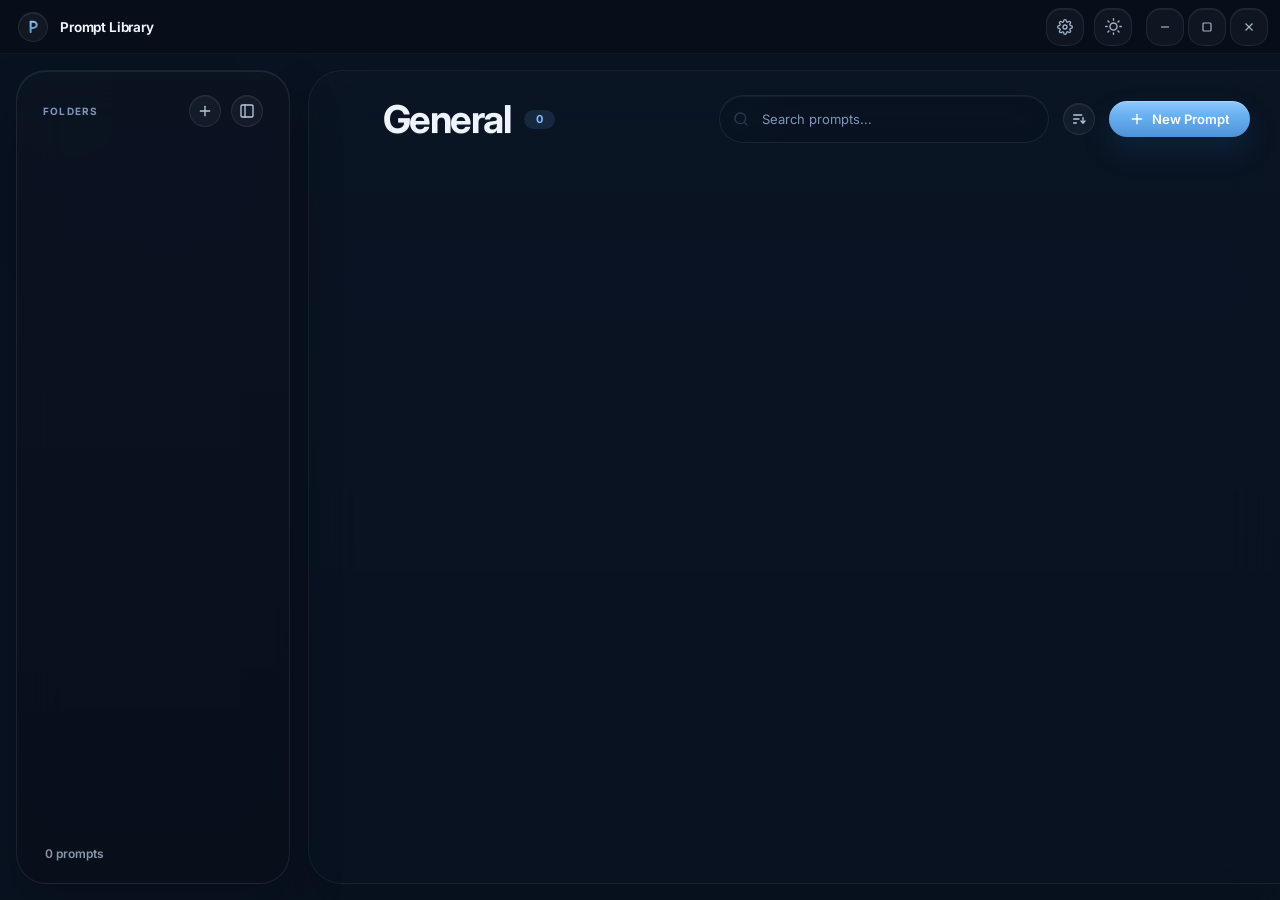
==== renderer/index.html @ 7310fb2a "refine shell layout and motion polish" ====
<!DOCTYPE html>
<html lang="en" data-theme="dark">

<head>
  <meta charset="UTF-8">
  <meta name="viewport" content="width=device-width, initial-scale=1.0">
  <title>Prompt Library</title>
  <link rel="preconnect" href="https://fonts.googleapis.com">
  <link rel="preconnect" href="https://fonts.gstatic.com" crossorigin>
  <link href="https://fonts.googleapis.com/css2?family=Inter:wght@300;400;500;600;700&display=swap" rel="stylesheet">
  <link rel="stylesheet" href="styles.css">
</head>

<body>
  <!-- ─── Title Bar ─── -->
  <header class="titlebar" id="titlebar" data-tauri-drag-region>
    <div class="titlebar-drag" data-tauri-drag-region>
      <div class="titlebar-brand">
        <div class="titlebar-logo-shell">
          <img class="titlebar-logo" src="logo-mark.svg" alt="Prompt Library logo">
        </div>
        <span class="titlebar-title">Prompt Library</span>
      </div>
    </div>
    <div class="titlebar-actions">
      <button class="settings-btn" id="settingsBtn" title="Settings">
        <svg viewBox="0 0 24 24" fill="none" stroke="currentColor" stroke-width="2" stroke-linecap="round"
          stroke-linejoin="round" width="16" height="16">
          <circle cx="12" cy="12" r="3" />
          <path
            d="M19.4 15a1.65 1.65 0 0 0 .33 1.82l.06.06a2 2 0 0 1 0 2.83 2 2 0 0 1-2.83 0l-.06-.06a1.65 1.65 0 0 0-1.82-.33 1.65 1.65 0 0 0-1 1.51V21a2 2 0 0 1-2 2 2 2 0 0 1-2-2v-.09A1.65 1.65 0 0 0 9 19.4a1.65 1.65 0 0 0-1.82.33l-.06.06a2 2 0 0 1-2.83 0 2 2 0 0 1 0-2.83l.06-.06A1.65 1.65 0 0 0 4.68 15a1.65 1.65 0 0 0-1.51-1H3a2 2 0 0 1-2-2 2 2 0 0 1 2-2h.09A1.65 1.65 0 0 0 4.6 9a1.65 1.65 0 0 0-.33-1.82l-.06-.06a2 2 0 0 1 0-2.83 2 2 0 0 1 2.83 0l.06.06A1.65 1.65 0 0 0 9 4.68a1.65 1.65 0 0 0 1-1.51V3a2 2 0 0 1 2-2 2 2 0 0 1 2 2v.09a1.65 1.65 0 0 0 1 1.51 1.65 1.65 0 0 0 1.82-.33l.06-.06a2 2 0 0 1 2.83 0 2 2 0 0 1 0 2.83l-.06.06A1.65 1.65 0 0 0 19.4 9a1.65 1.65 0 0 0 1.51 1H21a2 2 0 0 1 2 2 2 2 0 0 1-2 2h-.09a1.65 1.65 0 0 0-1.51 1z" />
        </svg>
      </button>
      <button class="theme-toggle" id="themeToggle" title="Toggle theme">
        <svg class="icon-sun" viewBox="0 0 24 24" fill="none" stroke="currentColor" stroke-width="2"
          stroke-linecap="round" stroke-linejoin="round">
          <circle cx="12" cy="12" r="5" />
          <line x1="12" y1="1" x2="12" y2="3" />
          <line x1="12" y1="21" x2="12" y2="23" />
          <line x1="4.22" y1="4.22" x2="5.64" y2="5.64" />
          <line x1="18.36" y1="18.36" x2="19.78" y2="19.78" />
          <line x1="1" y1="12" x2="3" y2="12" />
          <line x1="21" y1="12" x2="23" y2="12" />
          <line x1="4.22" y1="19.78" x2="5.64" y2="18.36" />
          <line x1="18.36" y1="5.64" x2="19.78" y2="4.22" />
        </svg>
        <svg class="icon-moon" viewBox="0 0 24 24" fill="none" stroke="currentColor" stroke-width="2"
          stroke-linecap="round" stroke-linejoin="round">
          <path d="M21 12.79A9 9 0 1 1 11.21 3 7 7 0 0 0 21 12.79z" />
        </svg>
      </button>
      <div class="window-controls">
        <button class="win-btn win-minimize" id="winMinimize" title="Minimize">
          <svg viewBox="0 0 12 12">
            <line x1="2" y1="6" x2="10" y2="6" stroke="currentColor" stroke-width="1.2" />
          </svg>
        </button>
        <button class="win-btn win-maximize" id="winMaximize" title="Maximize">
          <svg viewBox="0 0 12 12">
            <rect x="2" y="2" width="8" height="8" rx="1" fill="none" stroke="currentColor" stroke-width="1.2" />
          </svg>
        </button>
        <button class="win-btn win-close" id="winClose" title="Close">
          <svg viewBox="0 0 12 12">
            <line x1="2.5" y1="2.5" x2="9.5" y2="9.5" stroke="currentColor" stroke-width="1.2" />
            <line x1="9.5" y1="2.5" x2="2.5" y2="9.5" stroke="currentColor" stroke-width="1.2" />
          </svg>
        </button>
      </div>
    </div>
  </header>

  <!-- ─── Settings Panel Overlay ─── -->
  <div class="settings-overlay" id="settingsOverlay">
    <div class="settings-panel">
      <div class="settings-header">
        <h2>Settings</h2>
        <button class="settings-close" id="settingsClose">
          <svg viewBox="0 0 12 12" width="12" height="12">
            <line x1="2.5" y1="2.5" x2="9.5" y2="9.5" stroke="currentColor" stroke-width="1.5" />
            <line x1="9.5" y1="2.5" x2="2.5" y2="9.5" stroke="currentColor" stroke-width="1.5" />
          </svg>
        </button>
      </div>
      <div class="settings-body">
        <div class="settings-group">
          <div class="settings-group-title">
            <svg viewBox="0 0 24 24" fill="none" stroke="currentColor" stroke-width="2" stroke-linecap="round"
              stroke-linejoin="round" width="16" height="16">
              <polygon points="13 2 3 14 12 14 11 22 21 10 12 10 13 2" />
            </svg>
            Quick Save Shortcut
          </div>
          <div class="settings-row">
            <span class="settings-label">Current Shortcut</span>
            <kbd class="shortcut-display" id="shortcutDisplay">Ctrl+Shift+S</kbd>
          </div>
          <div class="settings-row">
            <span class="settings-label">Change Shortcut</span>
            <button class="shortcut-record-btn" id="shortcutRecordBtn">Record New Shortcut</button>
          </div>
          <div class="shortcut-recorder" id="shortcutRecorder" style="display:none;">
            <div class="recorder-hint">Press your desired key combination...</div>
            <kbd class="recorder-keys" id="recorderKeys">Waiting...</kbd>
            <div class="recorder-actions">
              <button class="qs-btn qs-btn-cancel" id="recorderCancel">Cancel</button>
              <button class="qs-btn qs-btn-save" id="recorderSave">Apply</button>
            </div>
          </div>
        </div>
        <div class="settings-group">
          <div class="settings-group-title">
            <svg viewBox="0 0 24 24" fill="none" stroke="currentColor" stroke-width="2" stroke-linecap="round"
              stroke-linejoin="round" width="16" height="16">
              <rect x="3" y="3" width="18" height="18" rx="2" />
              <circle cx="8.5" cy="8.5" r="1.5" />
              <path d="M21 15l-5-5L5 21" />
            </svg>
            App Background
          </div>
          <div class="settings-media-grid">
            <div class="settings-media-card settings-media-card--wide">
              <div class="settings-media-preview is-empty" id="workspaceBgPreview">
                <span>No image</span>
              </div>
              <div class="settings-media-meta">
                <div class="settings-media-title">Window Background</div>
                <div class="settings-media-note">Shown behind the navigation and workspace surfaces</div>
                <div class="settings-media-status" id="workspaceBgStatus">No image selected</div>
              </div>
              <div class="settings-media-actions">
                <button class="btn-secondary settings-media-btn" id="workspaceBgUploadBtn">Upload</button>
                <button class="btn-secondary settings-media-btn settings-media-clear" id="workspaceBgClearBtn">Remove</button>
              </div>
            </div>
          </div>
        </div>
      </div>
    </div>
  </div>

  <!-- ─── App Layout ─── -->
  <div class="app-layout">
    <!-- Sidebar -->
    <aside class="sidebar" id="sidebar">
      <div class="sidebar-header">
        <h2 class="sidebar-title">Folders</h2>
        <div class="sidebar-header-actions">
          <button class="btn-icon" id="addFolderBtn" title="New folder">
            <svg viewBox="0 0 24 24" fill="none" stroke="currentColor" stroke-width="2" stroke-linecap="round"
              stroke-linejoin="round">
              <line x1="12" y1="5" x2="12" y2="19" />
              <line x1="5" y1="12" x2="19" y2="12" />
            </svg>
          </button>
          <button class="btn-icon sidebar-collapse-btn" id="sidebarCollapseBtn" title="Collapse sidebar">
            <svg viewBox="0 0 24 24" fill="none" stroke="currentColor" stroke-width="2" stroke-linecap="round"
              stroke-linejoin="round">
              <rect x="3" y="3" width="18" height="18" rx="2" ry="2" />
              <line x1="9" y1="3" x2="9" y2="21" />
            </svg>
          </button>
        </div>
      </div>
      <div class="folder-list" id="folderList"></div>
      <div class="sidebar-footer">
        <div class="prompt-count" id="promptCount">0 prompts</div>
      </div>
    </aside>

    <!-- Main Content -->
    <main class="main-content" id="mainContent">
      <div class="main-header">
        <div class="main-header-left">
          <button class="btn-icon sidebar-expand-btn" id="sidebarExpandBtn" title="Show sidebar">
            <svg viewBox="0 0 24 24" fill="none" stroke="currentColor" stroke-width="2" stroke-linecap="round"
              stroke-linejoin="round">
              <rect x="3" y="3" width="18" height="18" rx="2" ry="2" />
              <line x1="9" y1="3" x2="9" y2="21" />
            </svg>
          </button>
          <h1 class="folder-title" id="folderTitle">General</h1>
          <span class="folder-badge" id="folderBadge">0</span>
        </div>
        <div class="main-header-right">
          <div class="search-box">
            <svg class="search-icon" viewBox="0 0 24 24" fill="none" stroke="currentColor" stroke-width="2"
              stroke-linecap="round" stroke-linejoin="round">
              <circle cx="11" cy="11" r="8" />
              <line x1="21" y1="21" x2="16.65" y2="16.65" />
            </svg>
            <input type="text" class="search-input" id="searchInput" placeholder="Search prompts...">
          </div>
          <div class="sort-dropdown" id="sortDropdown">
            <button class="btn-icon sort-btn" id="sortBtn" title="Sort prompts">
              <svg viewBox="0 0 24 24" fill="none" stroke="currentColor" stroke-width="2" stroke-linecap="round"
                stroke-linejoin="round">
                <line x1="4" y1="6" x2="16" y2="6" />
                <line x1="4" y1="12" x2="12" y2="12" />
                <line x1="4" y1="18" x2="8" y2="18" />
                <polyline points="15 15 18 18 21 15" />
                <line x1="18" y1="10" x2="18" y2="18" />
              </svg>
            </button>
            <div class="sort-menu" id="sortMenu">
              <button class="sort-option active" data-sort="newest">Newest first</button>
              <button class="sort-option" data-sort="oldest">Oldest first</button>
              <button class="sort-option" data-sort="name-asc">Name A → Z</button>
              <button class="sort-option" data-sort="name-desc">Name Z → A</button>
              <button class="sort-option" data-sort="updated">Recently edited</button>
            </div>
          </div>
          <button class="btn-primary" id="addPromptBtn">
            <svg viewBox="0 0 24 24" fill="none" stroke="currentColor" stroke-width="2" stroke-linecap="round"
              stroke-linejoin="round">
              <line x1="12" y1="5" x2="12" y2="19" />
              <line x1="5" y1="12" x2="19" y2="12" />
            </svg>
            New Prompt
          </button>
        </div>
      </div>

      <div class="prompt-grid" id="promptGrid"></div>

      <div class="empty-state" id="emptyState" style="display: none;">
        <svg viewBox="0 0 24 24" fill="none" stroke="currentColor" stroke-width="1.5" stroke-linecap="round"
          stroke-linejoin="round">
          <path d="M14 2H6a2 2 0 0 0-2 2v16a2 2 0 0 0 2 2h12a2 2 0 0 0 2-2V8z" />
          <polyline points="14 2 14 8 20 8" />
        </svg>
        <p>No prompts yet</p>
        <span>Click "New Prompt" to get started</span>
      </div>
    </main>
  </div>

  <!-- ─── Modal Overlay ─── -->
  <div class="modal-overlay" id="modalOverlay">
    <div class="modal" id="modal">
      <div class="modal-header">
        <h3 class="modal-title" id="modalTitle">New Prompt</h3>
        <button class="btn-icon modal-close" id="modalClose">
          <svg viewBox="0 0 24 24" fill="none" stroke="currentColor" stroke-width="2" stroke-linecap="round"
            stroke-linejoin="round">
            <line x1="18" y1="6" x2="6" y2="18" />
            <line x1="6" y1="6" x2="18" y2="18" />
          </svg>
        </button>
      </div>
      <div class="modal-body">
        <!-- Prompt Form -->
        <div class="form-group" id="promptForm">
          <label class="form-label">Name</label>
          <input type="text" class="form-input" id="promptName" placeholder="e.g. Code Review Assistant">

          <label class="form-label">Prompt Text</label>
          <textarea class="form-textarea" id="promptText" placeholder="Enter your prompt here..." rows="6"></textarea>
          <div class="char-counter" id="charCounter"><span id="charCount">0</span> characters</div>

          <label class="form-label">Tags <span class="label-hint">(comma separated)</span></label>
          <input type="text" class="form-input" id="promptTags" placeholder="e.g. coding, review, assistant">

          <label class="form-label">Images <span class="label-hint">(upload or Ctrl+V to paste)</span></label>
          <div class="image-upload-zone" id="imageUploadZone">
            <div class="image-preview-list" id="imagePreviewList"></div>
            <button class="image-upload-btn" id="imageUploadBtn" type="button">
              <svg viewBox="0 0 24 24" fill="none" stroke="currentColor" stroke-width="2" stroke-linecap="round"
                stroke-linejoin="round">
                <rect x="3" y="3" width="18" height="18" rx="2" ry="2" />
                <circle cx="8.5" cy="8.5" r="1.5" />
                <polyline points="21 15 16 10 5 21" />
              </svg>
              <span>Upload Image</span>
            </button>
            <div class="image-paste-hint">
              <svg viewBox="0 0 24 24" fill="none" stroke="currentColor" stroke-width="2" stroke-linecap="round"
                stroke-linejoin="round" width="14" height="14">
                <rect x="9" y="9" width="13" height="13" rx="2" ry="2" />
                <path d="M5 15H4a2 2 0 0 1-2-2V4a2 2 0 0 1 2-2h9a2 2 0 0 1 2 2v1" />
              </svg>
              Ctrl+V to paste from clipboard
            </div>
          </div>
        </div>

        <!-- Folder Form -->
        <div class="form-group" id="folderForm" style="display: none;">
          <label class="form-label">Folder Name</label>
          <input type="text" class="form-input" id="folderName" placeholder="e.g. Development">
        </div>
      </div>
      <div class="modal-footer">
        <button class="btn-secondary" id="modalCancel">Cancel</button>
        <button class="btn-primary" id="modalSave">Save</button>
      </div>
    </div>
  </div>

  <!-- ─── Image Lightbox ─── -->
  <div class="lightbox-overlay" id="lightboxOverlay">
    <button class="lightbox-close" id="lightboxClose">
      <svg viewBox="0 0 24 24" fill="none" stroke="currentColor" stroke-width="2" stroke-linecap="round"
        stroke-linejoin="round">
        <line x1="18" y1="6" x2="6" y2="18" />
        <line x1="6" y1="6" x2="18" y2="18" />
      </svg>
    </button>
    <img class="lightbox-img" id="lightboxImg" alt="Preview">
  </div>

  <!-- ─── Toast ─── -->
  <div class="toast" id="toast">
    <svg viewBox="0 0 24 24" fill="none" stroke="currentColor" stroke-width="2" stroke-linecap="round"
      stroke-linejoin="round">
      <polyline points="20 6 9 17 4 12" />
    </svg>
    <span id="toastMessage">Copied to clipboard!</span>
  </div>

  <!-- ─── Confirm Dialog ─── -->
  <div class="confirm-overlay" id="confirmOverlay">
    <div class="confirm-dialog">
      <div class="confirm-icon">
        <svg viewBox="0 0 24 24" fill="none" stroke="currentColor" stroke-width="2" stroke-linecap="round"
          stroke-linejoin="round">
          <path d="M10.29 3.86L1.82 18a2 2 0 0 0 1.71 3h16.94a2 2 0 0 0 1.71-3L13.71 3.86a2 2 0 0 0-3.42 0z" />
          <line x1="12" y1="9" x2="12" y2="13" />
          <line x1="12" y1="17" x2="12.01" y2="17" />
        </svg>
      </div>
      <p class="confirm-title" id="confirmTitle">Delete this item?</p>
      <p class="confirm-desc" id="confirmDesc">This action cannot be undone.</p>
      <div class="confirm-actions">
        <button class="btn-secondary" id="confirmCancel">Cancel</button>
        <button class="btn-danger" id="confirmOk">Delete</button>
      </div>
    </div>
  </div>

  <!-- ─── Context Menu ─── -->
  <div class="context-menu" id="contextMenu">
    <button class="context-item" id="ctxRename">
      <svg viewBox="0 0 24 24" fill="none" stroke="currentColor" stroke-width="2" stroke-linecap="round"
        stroke-linejoin="round">
        <path d="M11 4H4a2 2 0 0 0-2 2v14a2 2 0 0 0 2 2h14a2 2 0 0 0 2-2v-7" />
        <path d="M18.5 2.5a2.121 2.121 0 0 1 3 3L12 15l-4 1 1-4 9.5-9.5z" />
      </svg>
      Rename
    </button>
    <div class="context-divider"></div>
    <div class="context-colors" id="ctxColors">
      <span class="context-color-label">Color</span>
      <div class="context-color-swatches">
        <button class="color-swatch" data-color="#ef4444" style="background:#ef4444" title="Red"></button>
        <button class="color-swatch" data-color="#f97316" style="background:#f97316" title="Orange"></button>
        <button class="color-swatch" data-color="#eab308" style="background:#eab308" title="Yellow"></button>
        <button class="color-swatch" data-color="#22c55e" style="background:#22c55e" title="Green"></button>
        <button class="color-swatch" data-color="#06b6d4" style="background:#06b6d4" title="Cyan"></button>
        <button class="color-swatch" data-color="#3b82f6" style="background:#3b82f6" title="Blue"></button>
        <button class="color-swatch" data-color="#8b5cf6" style="background:#8b5cf6" title="Purple"></button>
        <button class="color-swatch" data-color="#ec4899" style="background:#ec4899" title="Pink"></button>
        <button class="color-swatch color-swatch-clear" data-color="" title="Clear">×</button>
      </div>
    </div>
    <div class="context-divider"></div>
    <button class="context-item context-danger" id="ctxDelete">
      <svg viewBox="0 0 24 24" fill="none" stroke="currentColor" stroke-width="2" stroke-linecap="round"
        stroke-linejoin="round">
        <polyline points="3 6 5 6 21 6" />
        <path d="M19 6v14a2 2 0 0 1-2 2H7a2 2 0 0 1-2-2V6m3 0V4a2 2 0 0 1 2-2h4a2 2 0 0 1 2 2v2" />
      </svg>
      Delete
    </button>
  </div>

  <script src="app.js" defer></script>
</body>

</html>
---- renderer/styles.css ----
/* ═══════════════════════════════════════════════════════════════
   Prompt Library – Soft UI Design System v2
   Blue accent • Dark/Light mode • Deep Neumorphic depth
   ═══════════════════════════════════════════════════════════════ */

*,
*::before,
*::after {
  margin: 0;
  padding: 0;
  box-sizing: border-box;
}

:root {
  --font: 'Inter', -apple-system, BlinkMacSystemFont, 'Segoe UI', sans-serif;
  --radius-xs: 10px;
  --radius-sm: 14px;
  --radius-md: 18px;
  --radius-lg: 22px;
  --radius-xl: 28px;
  --radius-pill: 50px;
  --transition: 220ms cubic-bezier(0.4, 0, 0.2, 1);
  --transition-slow: 380ms cubic-bezier(0.4, 0, 0.2, 1);
  --transition-bounce: 400ms cubic-bezier(0.34, 1.56, 0.64, 1);
}

/* ─── Dark Theme (Default) ─── */
[data-theme="dark"] {
  --bg-base: #0e1015;
  --bg-surface: #161922;
  --bg-elevated: #1c2030;
  --bg-hover: #232840;
  --bg-sidebar: #111318;

  --text-primary: #e8eaf2;
  --text-secondary: #8b90aa;
  --text-tertiary: #5a5f78;
  --text-inverse: #0e1015;

  --accent: #4A90D9;
  --accent-hover: #5DA3EC;
  --accent-glow: rgba(74, 144, 217, 0.15);
  --accent-subtle: rgba(74, 144, 217, 0.08);
  --accent-text: #7CB8F0;
  --accent-ring: rgba(74, 144, 217, 0.25);

  --border: rgba(255, 255, 255, 0.05);
  --border-active: rgba(74, 144, 217, 0.35);

  --shadow-soft: 0 2px 8px rgba(0, 0, 0, 0.25),
    0 0 0 1px rgba(255, 255, 255, 0.03) inset;
  --shadow-card: 0 4px 20px rgba(0, 0, 0, 0.3),
    0 0 0 1px rgba(255, 255, 255, 0.04) inset;
  --shadow-elevated: 0 12px 40px rgba(0, 0, 0, 0.4),
    0 0 0 1px rgba(255, 255, 255, 0.05) inset;
  --shadow-inset: inset 0 2px 6px rgba(0, 0, 0, 0.3),
    inset 0 0 0 1px rgba(255, 255, 255, 0.03);
  --shadow-button: 0 2px 8px rgba(0, 0, 0, 0.2),
    0 0 0 1px rgba(255, 255, 255, 0.05) inset;

  --danger: #e55b5b;
  --danger-bg: rgba(229, 91, 91, 0.1);
  --success: #4ade80;
  --success-bg: rgba(74, 222, 128, 0.12);

  --scrollbar-bg: transparent;
  --scrollbar-thumb: rgba(255, 255, 255, 0.06);
  --scrollbar-hover: rgba(255, 255, 255, 0.12);
}

/* ─── Light Theme ─── */
[data-theme="light"] {
  --bg-base: #e8ecf4;
  --bg-surface: #f0f3f9;
  --bg-elevated: #e4e8f0;
  --bg-hover: #dce1ed;
  --bg-sidebar: #e0e5ef;

  --text-primary: #1a1d2e;
  --text-secondary: #555b75;
  --text-tertiary: #8890a8;
  --text-inverse: #ffffff;

  --accent: #3B7DD8;
  --accent-hover: #2B6DC8;
  --accent-glow: rgba(59, 125, 216, 0.14);
  --accent-subtle: rgba(59, 125, 216, 0.08);
  --accent-text: #2B6DC8;
  --accent-ring: rgba(59, 125, 216, 0.25);

  --border: rgba(255, 255, 255, 0.5);
  --border-active: rgba(59, 125, 216, 0.3);

  /* True Neumorphic: Light from top-left, shadow from bottom-right */
  --shadow-soft: 6px 6px 12px rgba(180, 188, 208, 0.45),
    -6px -6px 12px rgba(255, 255, 255, 0.8);
  --shadow-card: 8px 8px 20px rgba(175, 185, 210, 0.4),
    -8px -8px 20px rgba(255, 255, 255, 0.85);
  --shadow-elevated: 14px 14px 35px rgba(170, 180, 205, 0.45),
    -14px -14px 35px rgba(255, 255, 255, 0.9);
  --shadow-inset: inset 4px 4px 8px rgba(180, 190, 215, 0.4),
    inset -4px -4px 8px rgba(255, 255, 255, 0.7);
  --shadow-button: 4px 4px 10px rgba(180, 190, 215, 0.35),
    -4px -4px 10px rgba(255, 255, 255, 0.7);

  --danger: #dc3545;
  --danger-bg: rgba(220, 53, 69, 0.08);
  --success: #22a854;
  --success-bg: rgba(34, 168, 84, 0.1);

  --scrollbar-bg: transparent;
  --scrollbar-thumb: rgba(0, 0, 0, 0.08);
  --scrollbar-hover: rgba(0, 0, 0, 0.15);
}

/* ─── Base ─── */
html,
body {
  height: 100%;
  overflow: hidden;
  font-family: var(--font);
  background: var(--bg-base);
  color: var(--text-primary);
  transition: background var(--transition-slow), color var(--transition-slow);
  -webkit-font-smoothing: antialiased;
  -moz-osx-font-smoothing: grayscale;
}

/* Scrollbar */
::-webkit-scrollbar {
  width: 5px;
}

::-webkit-scrollbar-track {
  background: var(--scrollbar-bg);
}

::-webkit-scrollbar-thumb {
  background: var(--scrollbar-thumb);
  border-radius: 10px;
}

::-webkit-scrollbar-thumb:hover {
  background: var(--scrollbar-hover);
}

/* ═══════════════════════════════════════════════════════════════
   Title Bar
   ═══════════════════════════════════════════════════════════════ */
.titlebar {
  display: flex;
  align-items: center;
  justify-content: space-between;
  height: 46px;
  background: var(--bg-surface);
  border-bottom: 1px solid var(--border);
  padding: 0 10px 0 18px;
  -webkit-app-region: drag;
  user-select: none;
  transition: background var(--transition-slow), border var(--transition-slow);
}

.titlebar-drag {
  flex: 1;
  display: flex;
  align-items: center;
}

.titlebar-brand {
  display: flex;
  align-items: center;
  gap: 10px;
}

.titlebar-icon {
  width: 18px;
  height: 18px;
  color: var(--accent);
}

.titlebar-title {
  font-size: 13px;
  font-weight: 600;
  color: var(--text-primary);
  letter-spacing: -0.01em;
}

.titlebar-actions {
  display: flex;
  align-items: center;
  gap: 4px;
  -webkit-app-region: no-drag;
}

/* Theme Toggle */
.theme-toggle {
  width: 36px;
  height: 36px;
  border-radius: var(--radius-sm);
  border: none;
  background: transparent;
  color: var(--text-secondary);
  cursor: pointer;
  display: flex;
  align-items: center;
  justify-content: center;
  transition: all var(--transition);
  margin-right: 8px;
}

.theme-toggle:hover {
  background: var(--accent-subtle);
  color: var(--accent);
  transform: rotate(15deg);
}

.theme-toggle svg {
  width: 17px;
  height: 17px;
  transition: transform var(--transition-bounce);
}

[data-theme="dark"] .icon-sun {
  display: block;
}

[data-theme="dark"] .icon-moon {
  display: none;
}

[data-theme="light"] .icon-sun {
  display: none;
}

[data-theme="light"] .icon-moon {
  display: block;
}

/* Window Controls */
.window-controls {
  display: flex;
  align-items: center;
  gap: 3px;
}

.win-btn {
  width: 36px;
  height: 36px;
  border-radius: var(--radius-xs);
  border: none;
  background: transparent;
  color: var(--text-secondary);
  cursor: pointer;
  display: flex;
  align-items: center;
  justify-content: center;
  transition: all var(--transition);
}

.win-btn:hover {
  background: var(--bg-hover);
  color: var(--text-primary);
}

.win-close:hover {
  background: var(--danger);
  color: white;
}

.win-btn svg {
  width: 12px;
  height: 12px;
}

/* ═══════════════════════════════════════════════════════════════
   App Layout
   ═══════════════════════════════════════════════════════════════ */
.app-layout {
  display: flex;
  height: calc(100vh - 46px);
}

/* ─── Sidebar ─── */
.sidebar {
  width: 250px;
  min-width: 250px;
  background: var(--bg-sidebar);
  border-right: 1px solid var(--border);
  display: flex;
  flex-direction: column;
  transition: background var(--transition-slow), border var(--transition-slow);
}

.sidebar-header {
  display: flex;
  align-items: center;
  justify-content: space-between;
  padding: 22px 18px 14px;
}

.sidebar-title {
  font-size: 10px;
  font-weight: 700;
  text-transform: uppercase;
  letter-spacing: 0.12em;
  color: var(--text-tertiary);
}

.btn-icon {
  width: 32px;
  height: 32px;
  border-radius: var(--radius-sm);
  border: none;
  background: transparent;
  color: var(--text-secondary);
  cursor: pointer;
  display: flex;
  align-items: center;
  justify-content: center;
  transition: all var(--transition);
}

.btn-icon:hover {
  background: var(--accent-subtle);
  color: var(--accent);
  transform: scale(1.08);
}

.btn-icon:active {
  transform: scale(0.95);
}

.btn-icon svg {
  width: 16px;
  height: 16px;
}

/* Folder List */
.folder-list {
  flex: 1;
  overflow-y: auto;
  padding: 4px 10px;
}

.folder-item {
  display: flex;
  align-items: center;
  gap: 11px;
  padding: 11px 14px;
  border-radius: var(--radius-md);
  cursor: pointer;
  transition: all var(--transition);
  margin-bottom: 4px;
  position: relative;
}

.folder-item:hover {
  background: var(--bg-hover);
}

.folder-item.active {
  background: var(--accent-glow);
  color: var(--accent-text);
}

[data-theme="light"] .folder-item.active {
  background: var(--bg-surface);
  box-shadow: var(--shadow-card);
}

.folder-item .folder-icon {
  width: 18px;
  height: 18px;
  color: var(--text-tertiary);
  flex-shrink: 0;
  transition: color var(--transition);
}

.folder-item.active .folder-icon {
  color: var(--accent);
}

.folder-item .folder-name {
  font-size: 13px;
  font-weight: 500;
  flex: 1;
  overflow: hidden;
  text-overflow: ellipsis;
  white-space: nowrap;
}

.folder-item .folder-count {
  font-size: 10px;
  font-weight: 600;
  color: var(--text-tertiary);
  background: var(--bg-elevated);
  padding: 3px 9px;
  border-radius: var(--radius-pill);
  transition: all var(--transition);
  line-height: 1;
}

.folder-item.active .folder-count {
  background: var(--accent);
  color: var(--text-inverse);
}

.sidebar-footer {
  padding: 14px 18px;
  border-top: 1px solid var(--border);
}

.prompt-count {
  font-size: 11px;
  color: var(--text-tertiary);
  font-weight: 500;
}

/* ─── Main Content ─── */
.main-content {
  flex: 1;
  display: flex;
  flex-direction: column;
  overflow: hidden;
  background: var(--bg-base);
  transition: background var(--transition-slow);
}

.main-header {
  display: flex;
  align-items: center;
  justify-content: space-between;
  padding: 22px 30px 18px;
  gap: 16px;
}

.main-header-left {
  display: flex;
  align-items: center;
  gap: 12px;
}

.folder-title {
  font-size: 24px;
  font-weight: 700;
  color: var(--text-primary);
  letter-spacing: -0.03em;
}

.folder-badge {
  font-size: 11px;
  font-weight: 700;
  color: var(--accent);
  background: var(--accent-glow);
  padding: 4px 12px;
  border-radius: var(--radius-pill);
  line-height: 1;
}

.main-header-right {
  display: flex;
  align-items: center;
  gap: 12px;
}

/* Search */
.search-box {
  position: relative;
  width: 230px;
}

.search-icon {
  position: absolute;
  left: 14px;
  top: 50%;
  transform: translateY(-50%);
  width: 16px;
  height: 16px;
  color: var(--text-tertiary);
  pointer-events: none;
  transition: color var(--transition);
}

.search-input {
  width: 100%;
  padding: 10px 14px 10px 40px;
  background: var(--bg-surface);
  border: 1px solid var(--border);
  border-radius: var(--radius-lg);
  color: var(--text-primary);
  font-family: var(--font);
  font-size: 13px;
  outline: none;
  transition: all var(--transition);
}

[data-theme="light"] .search-input {
  box-shadow: var(--shadow-inset);
  border-color: transparent;
  background: var(--bg-base);
}

.search-input:focus {
  border-color: var(--accent);
  box-shadow: 0 0 0 3px var(--accent-ring);
}

[data-theme="light"] .search-input:focus {
  box-shadow: var(--shadow-inset), 0 0 0 3px var(--accent-ring);
}

.search-input:focus~.search-icon,
.search-box:focus-within .search-icon {
  color: var(--accent);
}

.search-input::placeholder {
  color: var(--text-tertiary);
}

/* Primary Button */
.btn-primary {
  display: flex;
  align-items: center;
  gap: 7px;
  padding: 10px 20px;
  background: var(--accent);
  color: white;
  border: none;
  border-radius: var(--radius-lg);
  font-family: var(--font);
  font-size: 13px;
  font-weight: 600;
  cursor: pointer;
  transition: all var(--transition);
  white-space: nowrap;
  position: relative;
  overflow: hidden;
}

.btn-primary::before {
  content: '';
  position: absolute;
  inset: 0;
  background: linear-gradient(135deg, rgba(255, 255, 255, 0.15) 0%, transparent 50%);
  border-radius: inherit;
}

.btn-primary:hover {
  background: var(--accent-hover);
  transform: translateY(-2px);
  box-shadow: 0 6px 20px var(--accent-glow);
}

.btn-primary:active {
  transform: translateY(0) scale(0.97);
}

.btn-primary svg {
  width: 16px;
  height: 16px;
}

[data-theme="light"] .btn-primary {
  box-shadow: var(--shadow-button);
}

/* Secondary Button */
.btn-secondary {
  padding: 10px 20px;
  background: var(--bg-elevated);
  color: var(--text-secondary);
  border: 1px solid var(--border);
  border-radius: var(--radius-lg);
  font-family: var(--font);
  font-size: 13px;
  font-weight: 500;
  cursor: pointer;
  transition: all var(--transition);
}

[data-theme="light"] .btn-secondary {
  box-shadow: var(--shadow-button);
  border-color: transparent;
}

.btn-secondary:hover {
  background: var(--bg-hover);
  color: var(--text-primary);
  transform: translateY(-1px);
}

.btn-secondary:active {
  transform: translateY(0) scale(0.97);
}

/* ═══════════════════════════════════════════════════════════════
   Prompt Cards
   ═══════════════════════════════════════════════════════════════ */
.prompt-grid {
  flex: 1;
  overflow-y: auto;
  padding: 8px 30px 30px;
  display: grid;
  grid-template-columns: repeat(auto-fill, minmax(310px, 1fr));
  gap: 18px;
  align-content: start;
}

.prompt-card {
  background: var(--bg-surface);
  border: 1px solid var(--border);
  border-radius: var(--radius-xl);
  padding: 22px;
  cursor: default;
  transition: all var(--transition);
  display: flex;
  flex-direction: column;
  gap: 14px;
  animation: cardIn 0.35s ease-out both;
  position: relative;
}

[data-theme="dark"] .prompt-card {
  box-shadow: var(--shadow-card);
}

[data-theme="light"] .prompt-card {
  box-shadow: var(--shadow-card);
  border-color: transparent;
}

.prompt-card:hover {
  transform: translateY(-3px) scale(1.005);
}

[data-theme="dark"] .prompt-card:hover {
  box-shadow: var(--shadow-elevated), 0 0 0 1px var(--border-active);
  border-color: var(--border-active);
}

[data-theme="light"] .prompt-card:hover {
  box-shadow: var(--shadow-elevated);
}

@keyframes cardIn {
  from {
    opacity: 0;
    transform: translateY(12px) scale(0.97);
  }

  to {
    opacity: 1;
    transform: translateY(0) scale(1);
  }
}

.card-header {
  display: flex;
  align-items: flex-start;
  justify-content: space-between;
  gap: 10px;
}

.card-name {
  font-size: 15px;
  font-weight: 650;
  color: var(--text-primary);
  line-height: 1.35;
}

.card-actions {
  display: flex;
  gap: 3px;
  flex-shrink: 0;
}

.card-btn {
  width: 32px;
  height: 32px;
  border-radius: var(--radius-sm);
  border: none;
  background: transparent;
  color: var(--text-tertiary);
  cursor: pointer;
  display: flex;
  align-items: center;
  justify-content: center;
  transition: all var(--transition);
  opacity: 0;
  transform: scale(0.9);
}

.prompt-card:hover .card-btn {
  opacity: 1;
  transform: scale(1);
}

.card-btn:hover {
  background: var(--accent-subtle);
  color: var(--accent);
}

.card-btn.copy-btn:hover {
  background: var(--success-bg);
  color: var(--success);
}

.card-btn.delete-btn:hover {
  background: var(--danger-bg);
  color: var(--danger);
}

.card-btn:active {
  transform: scale(0.88);
}

.card-btn svg {
  width: 15px;
  height: 15px;
}

.card-preview {
  font-size: 13px;
  line-height: 1.6;
  color: var(--text-secondary);
  display: -webkit-box;
  -webkit-line-clamp: 3;
  -webkit-box-orient: vertical;
  overflow: hidden;
  word-break: break-word;
}

.card-footer {
  display: flex;
  align-items: center;
  justify-content: space-between;
  gap: 10px;
  margin-top: auto;
  padding-top: 4px;
}

.card-tags {
  display: flex;
  flex-wrap: wrap;
  gap: 6px;
}

.tag {
  font-size: 11px;
  font-weight: 500;
  color: var(--accent-text);
  background: var(--accent-subtle);
  padding: 4px 11px;
  border-radius: var(--radius-pill);
  transition: all var(--transition);
}

[data-theme="light"] .tag {
  box-shadow: 2px 2px 5px rgba(180, 190, 215, 0.2),
    -2px -2px 5px rgba(255, 255, 255, 0.5);
}

.card-date {
  font-size: 11px;
  color: var(--text-tertiary);
  white-space: nowrap;
}

/* Copy button */
.card-copy-main {
  display: flex;
  align-items: center;
  gap: 7px;
  padding: 8px 16px;
  background: var(--accent-subtle);
  border: none;
  border-radius: var(--radius-md);
  color: var(--accent-text);
  font-family: var(--font);
  font-size: 12px;
  font-weight: 600;
  cursor: pointer;
  transition: all var(--transition);
  white-space: nowrap;
}

[data-theme="light"] .card-copy-main {
  box-shadow: 3px 3px 6px rgba(180, 190, 215, 0.25),
    -3px -3px 6px rgba(255, 255, 255, 0.6);
}

.card-copy-main:hover {
  background: var(--accent);
  color: white;
  transform: scale(1.03);
}

.card-copy-main:active {
  transform: scale(0.95);
}

.card-copy-main svg {
  width: 14px;
  height: 14px;
}

/* ═══════════════════════════════════════════════════════════════
   Empty State
   ═══════════════════════════════════════════════════════════════ */
.empty-state {
  flex: 1;
  display: flex;
  flex-direction: column;
  align-items: center;
  justify-content: center;
  gap: 14px;
  padding: 40px;
}

.empty-state svg {
  width: 60px;
  height: 60px;
  color: var(--text-tertiary);
  opacity: 0.3;
}

.empty-state p {
  font-size: 17px;
  font-weight: 600;
  color: var(--text-secondary);
}

.empty-state span {
  font-size: 13px;
  color: var(--text-tertiary);
}

/* ═══════════════════════════════════════════════════════════════
   Modal
   ═══════════════════════════════════════════════════════════════ */
.modal-overlay {
  position: fixed;
  inset: 0;
  background: rgba(0, 0, 0, 0.45);
  backdrop-filter: blur(8px);
  -webkit-backdrop-filter: blur(8px);
  display: flex;
  align-items: center;
  justify-content: center;
  z-index: 1000;
  opacity: 0;
  pointer-events: none;
  transition: opacity var(--transition-slow);
}

.modal-overlay.active {
  opacity: 1;
  pointer-events: all;
}

.modal {
  background: var(--bg-surface);
  border: 1px solid var(--border);
  border-radius: var(--radius-xl);
  width: 520px;
  max-width: 92vw;
  max-height: 85vh;
  display: flex;
  flex-direction: column;
  overflow: hidden;
  transform: scale(0.92) translateY(20px);
  transition: transform var(--transition-bounce);
}

[data-theme="light"] .modal {
  box-shadow: var(--shadow-elevated);
  border-color: transparent;
}

[data-theme="dark"] .modal {
  box-shadow: var(--shadow-elevated);
}

.modal-overlay.active .modal {
  transform: scale(1) translateY(0);
}

.modal-header {
  display: flex;
  align-items: center;
  justify-content: space-between;
  padding: 20px 24px 0;
  flex-shrink: 0;
}

.modal-title {
  font-size: 19px;
  font-weight: 700;
  color: var(--text-primary);
  letter-spacing: -0.02em;
}

.modal-close {
  color: var(--text-tertiary);
}

.modal-close:hover {
  color: var(--danger);
  transform: rotate(90deg) scale(1.1);
}

.modal-body {
  padding: 18px 24px;
  overflow-y: auto;
  flex: 1;
  min-height: 0;
}

.modal-footer {
  display: flex;
  justify-content: flex-end;
  gap: 10px;
  padding: 14px 24px 20px;
  flex-shrink: 0;
  border-top: 1px solid var(--border);
}

/* ═══════════════════════════════════════════════════════════════
   Responsive
   ═══════════════════════════════════════════════════════════════ */
@media (max-width: 850px) {
  .sidebar {
    width: 200px;
    min-width: 200px;
  }

  .main-header {
    flex-wrap: wrap;
    padding: 16px 18px 14px;
  }

  .prompt-grid {
    padding: 8px 18px 24px;
    grid-template-columns: 1fr;
  }

  .search-box {
    width: 100%;
    order: 3;
  }
}

@media (max-width: 650px) {
  .sidebar {
    width: 170px;
    min-width: 170px;
  }

  .folder-title {
    font-size: 20px;
  }

  .modal {
    max-width: 96vw;
    max-height: 90vh;
    border-radius: var(--radius-lg);
  }

  .modal-header {
    padding: 16px 18px 0;
  }

  .modal-body {
    padding: 14px 18px;
  }

  .modal-footer {
    padding: 12px 18px 16px;
  }
}

/* Form */
.form-group {
  display: flex;
  flex-direction: column;
  gap: 8px;
}

.form-label {
  font-size: 11px;
  font-weight: 700;
  color: var(--text-secondary);
  text-transform: uppercase;
  letter-spacing: 0.06em;
  margin-top: 10px;
}

.form-label:first-child {
  margin-top: 0;
}

.label-hint {
  font-weight: 400;
  text-transform: none;
  letter-spacing: 0;
  color: var(--text-tertiary);
}

.form-input,
.form-textarea {
  padding: 12px 16px;
  background: var(--bg-elevated);
  border: 1px solid var(--border);
  border-radius: var(--radius-md);
  color: var(--text-primary);
  font-family: var(--font);
  font-size: 14px;
  outline: none;
  transition: all var(--transition);
  resize: none;
}

[data-theme="light"] .form-input,
[data-theme="light"] .form-textarea {
  box-shadow: var(--shadow-inset);
  border-color: transparent;
  background: var(--bg-base);
}

.form-input:focus,
.form-textarea:focus {
  border-color: var(--accent);
  box-shadow: 0 0 0 3px var(--accent-ring);
}

[data-theme="light"] .form-input:focus,
[data-theme="light"] .form-textarea:focus {
  box-shadow: var(--shadow-inset), 0 0 0 3px var(--accent-ring);
}

.form-input::placeholder,
.form-textarea::placeholder {
  color: var(--text-tertiary);
}

.form-textarea {
  line-height: 1.65;
}

/* ═══════════════════════════════════════════════════════════════
   Toast
   ═══════════════════════════════════════════════════════════════ */
.toast {
  position: fixed;
  bottom: 28px;
  left: 50%;
  transform: translateX(-50%) translateY(100px);
  display: flex;
  align-items: center;
  gap: 10px;
  padding: 14px 24px;
  background: var(--bg-surface);
  border: 1px solid var(--border);
  border-radius: var(--radius-lg);
  color: var(--success);
  font-size: 13px;
  font-weight: 600;
  z-index: 2000;
  transition: transform var(--transition-bounce);
  pointer-events: none;
  box-shadow: var(--shadow-elevated);
}

[data-theme="light"] .toast {
  border-color: transparent;
}

.toast.visible {
  transform: translateX(-50%) translateY(0);
}

.toast svg {
  width: 18px;
  height: 18px;
}

/* ═══════════════════════════════════════════════════════════════
   Context Menu
   ═══════════════════════════════════════════════════════════════ */
.context-menu {
  position: fixed;
  background: var(--bg-surface);
  border: 1px solid var(--border);
  border-radius: var(--radius-md);
  padding: 5px;
  z-index: 3000;
  min-width: 160px;
  display: none;
  box-shadow: var(--shadow-elevated);
  animation: contextIn 0.15s ease-out;
}

[data-theme="light"] .context-menu {
  border-color: transparent;
}

@keyframes contextIn {
  from {
    opacity: 0;
    transform: scale(0.95) translateY(-4px);
  }

  to {
    opacity: 1;
    transform: scale(1) translateY(0);
  }
}

.context-menu.visible {
  display: block;
}

.context-item {
  display: flex;
  align-items: center;
  gap: 11px;
  width: 100%;
  padding: 10px 14px;
  background: none;
  border: none;
  border-radius: var(--radius-sm);
  color: var(--text-primary);
  font-family: var(--font);
  font-size: 13px;
  cursor: pointer;
  transition: all var(--transition);
}

.context-item:hover {
  background: var(--bg-hover);
}

.context-item svg {
  width: 15px;
  height: 15px;
  color: var(--text-tertiary);
}

.context-danger:hover {
  background: var(--danger-bg);
  color: var(--danger);
}

.context-danger:hover svg {
  color: var(--danger);
}

/* ═══════════════════════════════════════════════════════════════
   Selection & Focus
   ═══════════════════════════════════════════════════════════════ */
::selection {
  background: var(--accent-glow);
  color: var(--text-primary);
}

*:focus-visible {
  outline: 2px solid var(--accent);
  outline-offset: 2px;
  border-radius: var(--radius-sm);
}

/* ═══════════════════════════════════════════════════════════════
   Image Upload Zone
   ═══════════════════════════════════════════════════════════════ */
.image-upload-zone {
  background: var(--bg-elevated);
  border: 2px dashed var(--border);
  border-radius: var(--radius-lg);
  padding: 16px;
  display: flex;
  flex-direction: column;
  gap: 12px;
  transition: all var(--transition);
}

[data-theme="light"] .image-upload-zone {
  background: var(--bg-base);
  box-shadow: var(--shadow-inset);
  border-color: transparent;
  border-style: dashed;
  border-width: 2px;
  border-color: rgba(0, 0, 0, 0.08);
}

.image-upload-zone.drag-over {
  border-color: var(--accent);
  background: var(--accent-subtle);
}

.image-preview-list {
  display: flex;
  flex-wrap: wrap;
  gap: 10px;
}

.image-preview-item {
  position: relative;
  width: 80px;
  height: 80px;
  border-radius: var(--radius-md);
  overflow: hidden;
  box-shadow: var(--shadow-soft);
  animation: cardIn 0.25s ease-out both;
}

.image-preview-item img {
  width: 100%;
  height: 100%;
  object-fit: cover;
  cursor: pointer;
  transition: transform var(--transition);
}

.image-preview-item:hover img {
  transform: scale(1.05);
}

.image-preview-remove {
  position: absolute;
  top: 4px;
  right: 4px;
  width: 20px;
  height: 20px;
  border-radius: 50%;
  border: none;
  background: rgba(0, 0, 0, 0.65);
  color: white;
  font-size: 12px;
  cursor: pointer;
  display: flex;
  align-items: center;
  justify-content: center;
  opacity: 0;
  transition: all var(--transition);
  line-height: 1;
  padding: 0;
}

.image-preview-item:hover .image-preview-remove {
  opacity: 1;
}

.image-preview-remove:hover {
  background: var(--danger);
  transform: scale(1.15);
}

.image-upload-btn {
  display: flex;
  align-items: center;
  justify-content: center;
  gap: 8px;
  padding: 10px 18px;
  background: var(--bg-hover);
  border: 1px solid var(--border);
  border-radius: var(--radius-md);
  color: var(--text-secondary);
  font-family: var(--font);
  font-size: 13px;
  font-weight: 500;
  cursor: pointer;
  transition: all var(--transition);
  align-self: flex-start;
}

[data-theme="light"] .image-upload-btn {
  box-shadow: var(--shadow-button);
  border-color: transparent;
}

.image-upload-btn:hover {
  background: var(--accent-subtle);
  color: var(--accent);
  transform: translateY(-1px);
}

.image-upload-btn:active {
  transform: scale(0.97);
}

.image-upload-btn svg {
  width: 16px;
  height: 16px;
}

.image-paste-hint {
  display: flex;
  align-items: center;
  gap: 6px;
  font-size: 11px;
  color: var(--text-tertiary);
  font-weight: 500;
}

/* ─── Card Image Gallery (on prompt cards) ─── */
.card-images {
  display: flex;
  gap: 6px;
  overflow-x: auto;
  padding: 2px 0;
}

.card-images::-webkit-scrollbar {
  height: 0;
}

.card-image-thumb {
  width: 56px;
  height: 56px;
  min-width: 56px;
  border-radius: var(--radius-sm);
  object-fit: cover;
  cursor: pointer;
  transition: all var(--transition);
  box-shadow: var(--shadow-soft);
}

.card-image-thumb:hover {
  transform: scale(1.08);
  box-shadow: var(--shadow-card);
}

/* ═══════════════════════════════════════════════════════════════
   Image Lightbox
   ═══════════════════════════════════════════════════════════════ */
.lightbox-overlay {
  position: fixed;
  inset: 0;
  background: rgba(0, 0, 0, 0.85);
  backdrop-filter: blur(12px);
  -webkit-backdrop-filter: blur(12px);
  display: flex;
  align-items: center;
  justify-content: center;
  z-index: 5000;
  opacity: 0;
  pointer-events: none;
  transition: opacity var(--transition-slow);
  cursor: zoom-out;
}

.lightbox-overlay.active {
  opacity: 1;
  pointer-events: all;
}

.lightbox-close {
  position: absolute;
  top: 20px;
  right: 20px;
  width: 44px;
  height: 44px;
  border-radius: 50%;
  border: none;
  background: rgba(255, 255, 255, 0.1);
  color: white;
  cursor: pointer;
  display: flex;
  align-items: center;
  justify-content: center;
  transition: all var(--transition);
}

.lightbox-close:hover {
  background: rgba(255, 255, 255, 0.2);
  transform: rotate(90deg) scale(1.1);
}

.lightbox-close svg {
  width: 22px;
  height: 22px;
}

.lightbox-img {
  max-width: 90vw;
  max-height: 85vh;
  object-fit: contain;
  border-radius: var(--radius-lg);
  box-shadow: 0 20px 60px rgba(0, 0, 0, 0.5);
  transform: scale(0.9);
  transition: transform var(--transition-bounce);
}

.lightbox-overlay.active .lightbox-img {
  transform: scale(1);
}

/* ═══════════════════════════════════════════════════════════════
   Settings Button & Panel
   ═══════════════════════════════════════════════════════════════ */

.settings-btn {
  width: 32px;
  height: 32px;
  border: none;
  background: transparent;
  color: var(--text-secondary);
  border-radius: var(--radius-xs);
  cursor: pointer;
  display: flex;
  align-items: center;
  justify-content: center;
  transition: var(--transition);
  margin-right: 4px;
}

.settings-btn:hover {
  background: var(--bg-hover);
  color: var(--accent);
  transform: rotate(45deg);
}

.settings-overlay {
  position: fixed;
  inset: 0;
  z-index: 2000;
  background: rgba(0, 0, 0, 0.5);
  backdrop-filter: blur(8px);
  display: flex;
  align-items: center;
  justify-content: center;
  opacity: 0;
  visibility: hidden;
  transition: all 300ms ease;
}

.settings-overlay.active {
  opacity: 1;
  visibility: visible;
}

.settings-panel {
  background: var(--bg-surface);
  border: 1px solid var(--border);
  border-radius: var(--radius-lg);
  width: 440px;
  max-width: 90vw;
  max-height: 80vh;
  overflow-y: auto;
  box-shadow: var(--shadow-strong);
  transform: translateY(20px) scale(0.95);
  transition: transform 300ms cubic-bezier(0.34, 1.56, 0.64, 1);
}

.settings-overlay.active .settings-panel {
  transform: translateY(0) scale(1);
}

.settings-header {
  display: flex;
  align-items: center;
  justify-content: space-between;
  padding: 20px 24px 16px;
  border-bottom: 1px solid var(--border);
}

.settings-header h2 {
  font-size: 17px;
  font-weight: 700;
  color: var(--text-primary);
}

.settings-close {
  width: 30px;
  height: 30px;
  border: none;
  background: var(--bg-elevated);
  color: var(--text-secondary);
  border-radius: var(--radius-xs);
  cursor: pointer;
  display: flex;
  align-items: center;
  justify-content: center;
  transition: var(--transition);
}

.settings-close:hover {
  background: #e53e3e;
  color: white;
}

.settings-body {
  padding: 20px 24px 24px;
}

.settings-group {
  margin-bottom: 20px;
}

.settings-group-title {
  font-size: 13px;
  font-weight: 700;
  color: var(--accent);
  letter-spacing: 0.5px;
  text-transform: uppercase;
  display: flex;
  align-items: center;
  gap: 8px;
  margin-bottom: 16px;
}

.settings-row {
  display: flex;
  align-items: center;
  justify-content: space-between;
  padding: 12px 0;
  border-bottom: 1px solid var(--border);
}

.settings-row:last-child {
  border-bottom: none;
}

.settings-label {
  font-size: 13px;
  font-weight: 500;
  color: var(--text-secondary);
}

.shortcut-display {
  display: inline-block;
  padding: 6px 14px;
  font-family: var(--font);
  font-size: 12px;
  font-weight: 600;
  background: var(--bg-elevated);
  border: 1px solid var(--border);
  border-radius: var(--radius-xs);
  color: var(--accent-text);
  letter-spacing: 0.5px;
}

.shortcut-record-btn {
  padding: 8px 16px;
  background: var(--accent);
  color: white;
  border: none;
  border-radius: var(--radius-xs);
  font-family: var(--font);
  font-size: 12px;
  font-weight: 600;
  cursor: pointer;
  transition: var(--transition);
}

.shortcut-record-btn:hover {
  background: var(--accent-hover);
  transform: translateY(-1px);
  box-shadow: 0 4px 12px var(--accent-glow);
}

.shortcut-recorder {
  margin-top: 16px;
  padding: 16px;
  background: var(--bg-elevated);
  border: 1px solid var(--accent-ring);
  border-radius: var(--radius-sm);
  display: flex;
  flex-direction: column;
  align-items: center;
  gap: 12px;
  animation: recorderPulse 2s ease-in-out infinite;
}

@keyframes recorderPulse {
  0%, 100% { border-color: var(--accent-ring); }
  50% { border-color: var(--accent); }
}

.recorder-hint {
  font-size: 12px;
  color: var(--text-tertiary);
  text-align: center;
}

.recorder-keys {
  display: inline-block;
  padding: 10px 24px;
  font-family: var(--font);
  font-size: 16px;
  font-weight: 700;
  background: var(--bg-base);
  border: 2px solid var(--accent);
  border-radius: var(--radius-sm);
  color: var(--accent-text);
  letter-spacing: 1px;
  min-width: 120px;
  text-align: center;
}

.recorder-actions {
  display: flex;
  gap: 10px;
  width: 100%;
}

.recorder-actions .qs-btn {
  flex: 1;
  padding: 8px;
  border: none;
  border-radius: var(--radius-xs);
  font-family: var(--font);
  font-size: 12px;
  font-weight: 600;
  cursor: pointer;
  transition: var(--transition);
}

.recorder-actions .qs-btn-cancel {
  background: var(--bg-hover);
  color: var(--text-secondary);
}

.recorder-actions .qs-btn-cancel:hover {
  color: var(--text-primary);
}

.recorder-actions .qs-btn-save {
  background: var(--accent);
  color: white;
}

.recorder-actions .qs-btn-save:hover {
  background: var(--accent-hover);
}

/* ═══════════════════════════════════════════════════════════════
   Sidebar Header Actions
   ═══════════════════════════════════════════════════════════════ */
.sidebar-header-actions {
  display: flex;
  align-items: center;
  gap: 2px;
}

/* ═══════════════════════════════════════════════════════════════
   Sidebar Collapse / Expand
   ═══════════════════════════════════════════════════════════════ */
.sidebar {
  transition: width var(--transition-slow), min-width var(--transition-slow),
    opacity var(--transition), background var(--transition-slow),
    border var(--transition-slow);
  overflow: hidden;
}

.sidebar.collapsed {
  width: 0;
  min-width: 0;
  padding: 0;
  border-right: none;
  opacity: 0;
  pointer-events: none;
}

.sidebar-collapse-btn svg {
  transition: transform var(--transition);
}

.sidebar-expand-btn {
  color: var(--text-tertiary);
}

.sidebar-expand-btn:hover {
  color: var(--accent);
}

/* ═══════════════════════════════════════════════════════════════
   Active Folder – Accent Bar Indicator
   ═══════════════════════════════════════════════════════════════ */
.folder-item.active {
  background: var(--accent-glow);
  color: var(--accent-text);
}

.folder-item.active::before {
  content: '';
  position: absolute;
  left: 0;
  top: 50%;
  transform: translateY(-50%);
  width: 3px;
  height: 60%;
  background: var(--accent);
  border-radius: 0 3px 3px 0;
  animation: barSlideIn 0.25s ease-out both;
}

@keyframes barSlideIn {
  from {
    height: 0;
    opacity: 0;
  }
  to {
    height: 60%;
    opacity: 1;
  }
}

/* ═══════════════════════════════════════════════════════════════
   Confirmation Dialog
   ═══════════════════════════════════════════════════════════════ */
.confirm-overlay {
  position: fixed;
  inset: 0;
  background: rgba(0, 0, 0, 0.5);
  backdrop-filter: blur(8px);
  -webkit-backdrop-filter: blur(8px);
  display: flex;
  align-items: center;
  justify-content: center;
  z-index: 4000;
  opacity: 0;
  pointer-events: none;
  transition: opacity var(--transition-slow);
}

.confirm-overlay.active {
  opacity: 1;
  pointer-events: all;
}

.confirm-dialog {
  background: var(--bg-surface);
  border: 1px solid var(--border);
  border-radius: var(--radius-xl);
  padding: 32px;
  width: 340px;
  max-width: 90vw;
  text-align: center;
  display: flex;
  flex-direction: column;
  align-items: center;
  gap: 14px;
  transform: scale(0.9) translateY(16px);
  transition: transform var(--transition-bounce);
  box-shadow: var(--shadow-elevated);
}

[data-theme="light"] .confirm-dialog {
  border-color: transparent;
}

.confirm-overlay.active .confirm-dialog {
  transform: scale(1) translateY(0);
}

.confirm-icon {
  width: 48px;
  height: 48px;
  border-radius: 50%;
  background: var(--danger-bg);
  display: flex;
  align-items: center;
  justify-content: center;
}

.confirm-icon svg {
  width: 24px;
  height: 24px;
  color: var(--danger);
}

.confirm-title {
  font-size: 16px;
  font-weight: 700;
  color: var(--text-primary);
}

.confirm-desc {
  font-size: 13px;
  color: var(--text-secondary);
  line-height: 1.5;
}

.confirm-actions {
  display: flex;
  gap: 10px;
  width: 100%;
  margin-top: 6px;
}

.confirm-actions .btn-secondary,
.confirm-actions .btn-danger {
  flex: 1;
}

.btn-danger {
  padding: 10px 20px;
  background: var(--danger);
  color: white;
  border: none;
  border-radius: var(--radius-lg);
  font-family: var(--font);
  font-size: 13px;
  font-weight: 600;
  cursor: pointer;
  transition: all var(--transition);
}

.btn-danger:hover {
  filter: brightness(1.1);
  transform: translateY(-1px);
  box-shadow: 0 4px 14px rgba(229, 91, 91, 0.3);
}

.btn-danger:active {
  transform: scale(0.97);
}

/* ═══════════════════════════════════════════════════════════════
   Card Delete Animation
   ═══════════════════════════════════════════════════════════════ */
.prompt-card.card-removing {
  animation: cardOut 0.35s ease-in forwards;
  pointer-events: none;
}

@keyframes cardOut {
  0% {
    opacity: 1;
    transform: scale(1);
  }
  100% {
    opacity: 0;
    transform: scale(0.85) translateY(10px);
    margin-top: -20px;
  }
}

/* ═══════════════════════════════════════════════════════════════
   Card Date
   ═══════════════════════════════════════════════════════════════ */
.card-date {
  font-size: 11px;
  color: var(--text-tertiary);
  white-space: nowrap;
  flex-shrink: 0;
}

/* ═══════════════════════════════════════════════════════════════
   Sort Dropdown
   ═══════════════════════════════════════════════════════════════ */
.sort-dropdown {
  position: relative;
}

.sort-btn {
  color: var(--text-secondary);
}

.sort-btn:hover {
  color: var(--accent);
}

.sort-menu {
  position: absolute;
  top: calc(100% + 6px);
  right: 0;
  background: var(--bg-surface);
  border: 1px solid var(--border);
  border-radius: var(--radius-lg);
  padding: 6px;
  min-width: 170px;
  z-index: 200;
  opacity: 0;
  pointer-events: none;
  transform: translateY(-4px);
  transition: opacity var(--transition), transform var(--transition);
  box-shadow: var(--shadow-elevated);
}

[data-theme="light"] .sort-menu {
  border-color: var(--border-subtle);
}

.sort-menu.visible {
  opacity: 1;
  pointer-events: all;
  transform: translateY(0);
}

.sort-option {
  display: block;
  width: 100%;
  padding: 8px 12px;
  border: none;
  background: transparent;
  color: var(--text-secondary);
  font-family: var(--font);
  font-size: 12px;
  font-weight: 500;
  text-align: left;
  border-radius: var(--radius-sm);
  cursor: pointer;
  transition: var(--transition);
}

.sort-option:hover {
  background: var(--bg-hover);
  color: var(--text-primary);
}

.sort-option.active {
  color: var(--accent);
  background: var(--accent-subtle);
}

/* ═══════════════════════════════════════════════════════════════
   Character Counter
   ═══════════════════════════════════════════════════════════════ */
.char-counter {
  display: flex;
  align-items: center;
  justify-content: flex-end;
  gap: 4px;
  font-size: 11px;
  color: var(--text-tertiary);
  margin-top: 4px;
  padding-right: 2px;
  transition: color var(--transition);
}

.char-counter.warning {
  color: #e5a63e;
}

.char-counter.danger {
  color: var(--danger);
}

/* ═══════════════════════════════════════════════════════════════
   Update 3 · Organisation
   ═══════════════════════════════════════════════════════════════ */

/* ─── Star / Favorite Button ─────────────────────────────────── */
.star-btn {
  color: var(--text-tertiary);
  transition: color 0.2s, transform 0.2s;
}

.star-btn:hover {
  color: #facc15;
  transform: scale(1.15);
}

.star-btn.active {
  color: #facc15;
}

.prompt-card.is-favorite {
  box-shadow: inset 0 0 0 1px rgba(250, 204, 21, 0.15);
}

/* ─── Folder Color Dot ───────────────────────────────────────── */
.folder-color-dot {
  width: 8px;
  height: 8px;
  border-radius: 50%;
  flex-shrink: 0;
  margin-right: -4px;
}

/* ─── Card Color Stripe ──────────────────────────────────────── */
.card-color-stripe {
  position: absolute;
  left: 0;
  top: 0;
  bottom: 0;
  width: 3px;
  border-radius: var(--radius-md) 0 0 var(--radius-md);
}

.prompt-card {
  position: relative;
  overflow: hidden;
}

/* ─── Drag & Drop States ─────────────────────────────────────── */
.folder-item.dragging,
.prompt-card.dragging {
  opacity: 0.4;
  transform: scale(0.97);
}

.folder-item.drag-over {
  background: var(--accent-subtle);
  box-shadow: inset 0 0 0 1.5px var(--accent);
  border-radius: var(--radius-sm);
}

.prompt-card.drag-over {
  box-shadow: inset 0 0 0 2px var(--accent);
}

[draggable="true"] {
  cursor: grab;
}

[draggable="true"]:active {
  cursor: grabbing;
}

/* ─── Tag Overflow Badge ─────────────────────────────────────── */
.tag-more {
  background: var(--bg-hover);
  color: var(--text-tertiary);
  font-style: italic;
}

/* ═══════════════════════════════════════════════════════════════
   2026 Visual Refresh
   Glassmorphism × Neomorphism × Soft Skeuomorphism
   ═══════════════════════════════════════════════════════════════ */

[data-theme="dark"] {
  --bg-base: #08111d;
  --bg-surface: rgba(16, 26, 42, 0.76);
  --bg-elevated: rgba(12, 22, 36, 0.9);
  --bg-hover: rgba(255, 255, 255, 0.075);
  --bg-sidebar: rgba(10, 18, 31, 0.82);
  --text-primary: #eef5ff;
  --text-secondary: #b8c7dd;
  --text-tertiary: #7e96b7;
  --text-inverse: #f5fbff;
  --accent: #79bfff;
  --accent-hover: #9bd2ff;
  --accent-subtle: rgba(121, 191, 255, 0.14);
  --accent-glow: rgba(121, 191, 255, 0.22);
  --accent-text: #eef8ff;
  --accent-ring: rgba(121, 191, 255, 0.24);
  --border: rgba(223, 238, 255, 0.14);
  --border-active: rgba(148, 204, 255, 0.36);
  --border-subtle: rgba(223, 238, 255, 0.09);
  --shell-face: linear-gradient(180deg, rgba(255, 255, 255, 0.14) 0%, rgba(255, 255, 255, 0.05) 26%, rgba(255, 255, 255, 0.02) 100%),
    linear-gradient(160deg, rgba(22, 37, 61, 0.88) 0%, rgba(9, 17, 31, 0.96) 100%);
  --shell-face-strong: linear-gradient(180deg, rgba(255, 255, 255, 0.18) 0%, rgba(255, 255, 255, 0.05) 30%, rgba(255, 255, 255, 0.015) 100%),
    linear-gradient(160deg, rgba(27, 46, 72, 0.92) 0%, rgba(8, 16, 30, 0.98) 100%);
  --button-face: linear-gradient(180deg, rgba(255, 255, 255, 0.14) 0%, rgba(255, 255, 255, 0.035) 100%),
    linear-gradient(180deg, rgba(23, 37, 60, 0.9) 0%, rgba(11, 19, 33, 0.96) 100%);
  --button-face-pressed: linear-gradient(180deg, rgba(255, 255, 255, 0.04) 0%, rgba(255, 255, 255, 0.01) 100%),
    linear-gradient(180deg, rgba(10, 17, 30, 0.99) 0%, rgba(17, 29, 46, 0.92) 100%);
  --button-accent: linear-gradient(180deg, rgba(255, 255, 255, 0.24) 0%, rgba(255, 255, 255, 0.06) 34%, rgba(255, 255, 255, 0) 100%),
    linear-gradient(180deg, #8ccaff 0%, #5eaaf8 48%, #3475c9 100%);
  --button-accent-hover: linear-gradient(180deg, rgba(255, 255, 255, 0.28) 0%, rgba(255, 255, 255, 0.08) 34%, rgba(255, 255, 255, 0) 100%),
    linear-gradient(180deg, #9fd6ff 0%, #70bbff 48%, #3f87db 100%);
  --input-face: linear-gradient(180deg, rgba(255, 255, 255, 0.085) 0%, rgba(255, 255, 255, 0.02) 100%),
    linear-gradient(180deg, rgba(10, 19, 33, 0.98) 0%, rgba(17, 28, 45, 0.9) 100%);
  --overlay: rgba(4, 10, 20, 0.58);
  --shadow-soft: 0 14px 30px rgba(3, 9, 22, 0.34),
    -6px -6px 18px rgba(129, 177, 235, 0.08),
    inset 0 1px 0 rgba(255, 255, 255, 0.12);
  --shadow-button: 10px 12px 24px rgba(0, 0, 0, 0.36),
    -8px -8px 20px rgba(113, 167, 226, 0.07),
    inset 1px 1px 0 rgba(255, 255, 255, 0.16),
    inset -10px -10px 18px rgba(255, 255, 255, 0.02);
  --shadow-card: 18px 24px 44px rgba(1, 8, 20, 0.42),
    -12px -12px 24px rgba(109, 157, 216, 0.07),
    inset 1px 1px 0 rgba(255, 255, 255, 0.16),
    inset 0 -24px 30px rgba(5, 12, 24, 0.16);
  --shadow-elevated: 26px 34px 70px rgba(1, 8, 20, 0.55),
    -16px -16px 30px rgba(125, 176, 235, 0.08),
    inset 1px 1px 0 rgba(255, 255, 255, 0.2),
    0 0 0 1px rgba(255, 255, 255, 0.04);
  --shadow-inset: inset 12px 12px 22px rgba(2, 8, 20, 0.28),
    inset -10px -10px 18px rgba(122, 173, 230, 0.05),
    inset 1px 1px 0 rgba(255, 255, 255, 0.08);
  --shadow-strong: 0 42px 90px rgba(1, 8, 22, 0.58),
    -18px -18px 40px rgba(117, 173, 236, 0.09),
    inset 1px 1px 0 rgba(255, 255, 255, 0.2);
}

[data-theme="light"] {
  --bg-base: #dce6f3;
  --bg-surface: rgba(249, 252, 255, 0.78);
  --bg-elevated: rgba(240, 245, 252, 0.94);
  --bg-hover: rgba(255, 255, 255, 0.72);
  --bg-sidebar: rgba(234, 240, 249, 0.84);
  --text-primary: #17324d;
  --text-secondary: #516884;
  --text-tertiary: #7c91ab;
  --text-inverse: #ffffff;
  --accent: #4b8fdd;
  --accent-hover: #347fd2;
  --accent-subtle: rgba(75, 143, 221, 0.12);
  --accent-glow: rgba(75, 143, 221, 0.18);
  --accent-text: #245e9d;
  --accent-ring: rgba(75, 143, 221, 0.22);
  --border: rgba(255, 255, 255, 0.72);
  --border-active: rgba(75, 143, 221, 0.25);
  --border-subtle: rgba(125, 149, 184, 0.28);
  --shell-face: linear-gradient(180deg, rgba(255, 255, 255, 0.98) 0%, rgba(255, 255, 255, 0.76) 100%),
    linear-gradient(160deg, rgba(242, 247, 253, 0.95) 0%, rgba(229, 236, 246, 0.92) 100%);
  --shell-face-strong: linear-gradient(180deg, rgba(255, 255, 255, 0.99) 0%, rgba(255, 255, 255, 0.84) 100%),
    linear-gradient(160deg, rgba(247, 250, 255, 0.97) 0%, rgba(231, 238, 248, 0.94) 100%);
  --button-face: linear-gradient(180deg, rgba(255, 255, 255, 0.98) 0%, rgba(255, 255, 255, 0.72) 100%),
    linear-gradient(180deg, rgba(238, 244, 252, 0.99) 0%, rgba(224, 232, 244, 0.92) 100%);
  --button-face-pressed: linear-gradient(180deg, rgba(255, 255, 255, 0.42) 0%, rgba(255, 255, 255, 0.08) 100%),
    linear-gradient(180deg, rgba(222, 230, 242, 0.98) 0%, rgba(235, 241, 249, 0.94) 100%);
  --button-accent: linear-gradient(180deg, rgba(255, 255, 255, 0.9) 0%, rgba(255, 255, 255, 0.22) 30%, rgba(255, 255, 255, 0) 100%),
    linear-gradient(180deg, #89c7ff 0%, #4f97e4 46%, #2e70bc 100%);
  --button-accent-hover: linear-gradient(180deg, rgba(255, 255, 255, 0.94) 0%, rgba(255, 255, 255, 0.28) 30%, rgba(255, 255, 255, 0) 100%),
    linear-gradient(180deg, #9cd3ff 0%, #5ea7f3 46%, #347dcb 100%);
  --input-face: linear-gradient(180deg, rgba(255, 255, 255, 0.98) 0%, rgba(255, 255, 255, 0.64) 100%),
    linear-gradient(180deg, rgba(235, 241, 249, 0.99) 0%, rgba(224, 232, 244, 0.9) 100%);
  --overlay: rgba(26, 41, 66, 0.18);
  --shadow-soft: 8px 8px 16px rgba(171, 186, 212, 0.45),
    -8px -8px 16px rgba(255, 255, 255, 0.94),
    inset 1px 1px 0 rgba(255, 255, 255, 0.9);
  --shadow-button: 10px 10px 20px rgba(183, 196, 221, 0.55),
    -10px -10px 18px rgba(255, 255, 255, 0.98),
    inset 1px 1px 0 rgba(255, 255, 255, 0.98);
  --shadow-card: 18px 18px 40px rgba(180, 193, 217, 0.52),
    -14px -14px 32px rgba(255, 255, 255, 0.96),
    inset 1px 1px 0 rgba(255, 255, 255, 0.98);
  --shadow-elevated: 24px 24px 56px rgba(175, 189, 214, 0.56),
    -18px -18px 38px rgba(255, 255, 255, 0.98),
    inset 1px 1px 0 rgba(255, 255, 255, 0.98);
  --shadow-inset: inset 10px 10px 20px rgba(181, 194, 219, 0.45),
    inset -10px -10px 18px rgba(255, 255, 255, 0.92),
    inset 1px 1px 0 rgba(255, 255, 255, 0.82);
  --shadow-strong: 32px 32px 74px rgba(166, 182, 208, 0.62),
    -24px -24px 48px rgba(255, 255, 255, 0.98),
    inset 1px 1px 0 rgba(255, 255, 255, 0.98);
}

body {
  position: relative;
  isolation: isolate;
}

[data-theme="dark"] body {
  background: radial-gradient(circle at 14% 10%, rgba(110, 185, 255, 0.18) 0%, transparent 25%),
    radial-gradient(circle at 84% 12%, rgba(255, 255, 255, 0.07) 0%, transparent 22%),
    linear-gradient(160deg, #07111e 0%, #0b1728 46%, #0d1c31 100%);
}

[data-theme="light"] body {
  background: radial-gradient(circle at 15% 12%, rgba(125, 177, 235, 0.28) 0%, transparent 28%),
    radial-gradient(circle at 85% 14%, rgba(255, 255, 255, 0.88) 0%, transparent 26%),
    linear-gradient(160deg, #e8eff8 0%, #d7e3f1 48%, #e7eef9 100%);
}

body::before,
body::after {
  content: '';
  position: fixed;
  border-radius: 50%;
  filter: blur(18px);
  pointer-events: none;
  z-index: -1;
}

body::before {
  width: 420px;
  height: 420px;
  top: -170px;
  left: -110px;
  background: radial-gradient(circle, rgba(150, 206, 255, 0.26) 0%, rgba(150, 206, 255, 0) 68%);
}

body::after {
  width: 360px;
  height: 360px;
  right: -120px;
  bottom: -140px;
  background: radial-gradient(circle, rgba(255, 255, 255, 0.18) 0%, rgba(255, 255, 255, 0) 72%);
}

.app-layout {
  position: relative;
  background: transparent;
}

.app-layout::before {
  content: '';
  position: absolute;
  inset: 12px;
  border-radius: 30px;
  border: 1px solid rgba(255, 255, 255, 0.05);
  pointer-events: none;
  opacity: 0.9;
}

.titlebar,
.sidebar,
.modal,
.settings-panel,
.confirm-dialog,
.context-menu,
.sort-menu,
.image-upload-zone,
.toast {
  background: var(--shell-face);
  border-color: var(--border);
  backdrop-filter: blur(24px) saturate(145%);
  -webkit-backdrop-filter: blur(24px) saturate(145%);
}

.titlebar,
.sidebar,
.settings-panel,
.confirm-dialog,
.context-menu,
.sort-menu,
.toast {
  box-shadow: var(--shadow-card);
}

.main-content {
  background: transparent;
}

.main-header {
  background: linear-gradient(180deg, rgba(255, 255, 255, 0.07) 0%, rgba(255, 255, 255, 0.02) 100%);
  border-bottom: 1px solid var(--border-subtle);
  box-shadow: inset 0 1px 0 rgba(255, 255, 255, 0.08);
}

.titlebar-logo-shell {
  width: 28px;
  height: 28px;
  border-radius: 14px;
  display: flex;
  align-items: center;
  justify-content: center;
  background: var(--button-face);
  border: 1px solid var(--border);
  box-shadow: var(--shadow-button);
}

.titlebar-logo {
  width: 18px;
  height: 18px;
  display: block;
}

.titlebar-title,
.folder-title,
.modal-title,
.confirm-title,
.settings-header h2 {
  text-shadow: 0 1px 0 rgba(255, 255, 255, 0.08);
}

.theme-toggle,
.settings-btn,
.win-btn,
.btn-icon,
.btn-secondary,
.image-upload-btn,
.card-btn,
.sort-btn,
.settings-close,
.lightbox-close,
.shortcut-record-btn,
.recorder-actions .qs-btn {
  background: var(--button-face);
  border: 1px solid var(--border);
  box-shadow: var(--shadow-button);
}

.btn-primary,
.card-copy-main,
.shortcut-record-btn,
.recorder-actions .qs-btn-save {
  background: var(--button-accent);
  border: 1px solid rgba(255, 255, 255, 0.2);
  box-shadow: var(--shadow-button), 0 14px 28px var(--accent-glow);
  color: #ffffff;
}

.btn-danger {
  background: linear-gradient(180deg, rgba(255, 255, 255, 0.18) 0%, rgba(255, 255, 255, 0.04) 100%),
    linear-gradient(180deg, #ff9993 0%, #ea615d 50%, #c83b41 100%);
  border: 1px solid rgba(255, 255, 255, 0.22);
  box-shadow: var(--shadow-button), 0 14px 24px rgba(226, 82, 94, 0.18);
}

.theme-toggle:hover,
.settings-btn:hover,
.win-btn:hover,
.btn-icon:hover,
.btn-secondary:hover,
.image-upload-btn:hover,
.card-btn:hover,
.sort-btn:hover,
.settings-close:hover,
.shortcut-record-btn:hover,
.recorder-actions .qs-btn:hover {
  background: var(--button-face);
  box-shadow: var(--shadow-elevated);
  transform: translateY(-1px);
}

.btn-primary:hover,
.card-copy-main:hover,
.shortcut-record-btn:hover,
.recorder-actions .qs-btn-save:hover {
  background: var(--button-accent-hover);
  box-shadow: var(--shadow-elevated), 0 16px 34px var(--accent-glow);
  transform: translateY(-2px);
}

.btn-primary:active,
.btn-secondary:active,
.btn-icon:active,
.theme-toggle:active,
.win-btn:active,
.settings-btn:active,
.image-upload-btn:active,
.card-btn:active,
.card-copy-main:active,
.shortcut-record-btn:active,
.recorder-actions .qs-btn:active,
.btn-danger:active,
.settings-close:active,
.lightbox-close:active {
  background: var(--button-face-pressed);
  box-shadow: var(--shadow-inset);
  transform: translateY(1px) scale(0.98);
}

.win-close:hover,
.settings-close:hover {
  color: #ffffff;
}

.search-input,
.form-input,
.form-textarea,
.shortcut-display,
.recorder-keys {
  background: var(--input-face);
  border: 1px solid var(--border-subtle);
  box-shadow: var(--shadow-inset);
  backdrop-filter: blur(18px) saturate(130%);
  -webkit-backdrop-filter: blur(18px) saturate(130%);
}

.search-input:focus,
.form-input:focus,
.form-textarea:focus {
  border-color: var(--border-active);
  box-shadow: var(--shadow-inset), 0 0 0 3px var(--accent-ring), 0 14px 30px rgba(0, 0, 0, 0.08);
}

.sidebar {
  background: var(--shell-face);
  box-shadow: inset -1px 0 0 rgba(255, 255, 255, 0.06), var(--shadow-card);
}

.folder-item {
  background: linear-gradient(180deg, rgba(255, 255, 255, 0.035) 0%, rgba(255, 255, 255, 0.015) 100%);
  border: 1px solid transparent;
  box-shadow: inset 0 1px 0 rgba(255, 255, 255, 0.05);
}

.folder-item:hover {
  background: var(--button-face);
  border-color: var(--border-subtle);
  box-shadow: var(--shadow-soft);
  transform: translateX(2px);
}

.folder-item.active {
  background: var(--button-accent);
  border-color: rgba(255, 255, 255, 0.24);
  color: #ffffff;
  box-shadow: var(--shadow-button), 0 16px 32px var(--accent-glow);
}

.folder-item.active .folder-icon,
.folder-item.active .folder-name,
.folder-item.active .folder-count {
  color: #ffffff;
}

.folder-item .folder-count {
  background: linear-gradient(180deg, rgba(255, 255, 255, 0.12) 0%, rgba(255, 255, 255, 0.03) 100%);
  border: 1px solid rgba(255, 255, 255, 0.1);
  box-shadow: inset 0 1px 0 rgba(255, 255, 255, 0.08);
}

.folder-item.active .folder-count {
  background: rgba(255, 255, 255, 0.16);
  border-color: rgba(255, 255, 255, 0.24);
}

.folder-item.active::before {
  width: 4px;
  background: rgba(255, 255, 255, 0.78);
  box-shadow: 0 0 18px rgba(255, 255, 255, 0.28);
}

.prompt-card {
  background: var(--shell-face-strong);
  border-color: var(--border);
  box-shadow: var(--shadow-card);
}

.prompt-card::before {
  content: '';
  position: absolute;
  inset: 1px;
  border-radius: inherit;
  background: linear-gradient(180deg, rgba(255, 255, 255, 0.22) 0%, rgba(255, 255, 255, 0.07) 16%, rgba(255, 255, 255, 0.015) 52%, rgba(255, 255, 255, 0.04) 100%);
  opacity: 0.92;
  pointer-events: none;
}

.prompt-card::after {
  content: '';
  position: absolute;
  right: -42px;
  bottom: -54px;
  width: 170px;
  height: 170px;
  background: radial-gradient(circle, rgba(255, 255, 255, 0.12) 0%, rgba(255, 255, 255, 0) 68%);
  pointer-events: none;
  opacity: 0.45;
}

.prompt-card:hover {
  transform: translateY(-4px) scale(1.006);
  box-shadow: var(--shadow-elevated), 0 0 0 1px var(--border-active);
}

.prompt-card.is-favorite {
  box-shadow: var(--shadow-card), 0 0 0 1px rgba(250, 204, 21, 0.26), inset 0 0 34px rgba(255, 222, 130, 0.08);
}

.card-btn {
  color: var(--text-secondary);
}

.card-btn.copy-btn:hover {
  color: #72e1ac;
}

.card-btn.delete-btn:hover {
  color: #ff9b9b;
}

.star-btn:hover,
.star-btn.active {
  color: #ffd25e;
  text-shadow: 0 0 18px rgba(255, 210, 94, 0.34);
}

.tag,
.tag-more {
  border: 1px solid rgba(255, 255, 255, 0.12);
  box-shadow: inset 0 1px 0 rgba(255, 255, 255, 0.08), var(--shadow-soft);
}

.tag {
  background: linear-gradient(180deg, rgba(255, 255, 255, 0.12) 0%, rgba(255, 255, 255, 0.04) 100%), var(--accent-subtle);
}

.tag-more {
  background: var(--button-face);
}

.card-copy-main {
  color: #ffffff;
}

.modal-overlay,
.settings-overlay,
.confirm-overlay {
  background: linear-gradient(180deg, rgba(4, 10, 20, 0.28) 0%, var(--overlay) 100%);
  backdrop-filter: blur(18px) saturate(120%);
  -webkit-backdrop-filter: blur(18px) saturate(120%);
}

.modal,
.settings-panel,
.confirm-dialog,
.context-menu,
.sort-menu {
  border: 1px solid var(--border);
  box-shadow: var(--shadow-strong);
}

.modal-header,
.modal-footer,
.settings-header,
.sidebar-footer {
  border-color: var(--border-subtle);
}

.settings-group {
  padding: 18px;
  border-radius: var(--radius-lg);
  background: linear-gradient(180deg, rgba(255, 255, 255, 0.08) 0%, rgba(255, 255, 255, 0.02) 100%);
  border: 1px solid var(--border-subtle);
  box-shadow: var(--shadow-soft);
}

.settings-row {
  border-color: var(--border-subtle);
}

.shortcut-recorder {
  background: var(--shell-face-strong);
  border: 1px solid var(--border-active);
  box-shadow: var(--shadow-card);
}

.context-item:hover,
.sort-option:hover {
  background: var(--button-face);
  box-shadow: var(--shadow-soft);
}

.sort-option.active {
  background: linear-gradient(180deg, rgba(255, 255, 255, 0.14) 0%, rgba(255, 255, 255, 0.04) 100%), var(--accent-subtle);
  box-shadow: inset 0 1px 0 rgba(255, 255, 255, 0.12);
}

.toast {
  border: 1px solid rgba(255, 255, 255, 0.14);
}

.image-upload-zone {
  border-style: solid;
  border-width: 1px;
  box-shadow: var(--shadow-inset);
}

.image-upload-zone.drag-over {
  background: linear-gradient(180deg, rgba(255, 255, 255, 0.16) 0%, rgba(255, 255, 255, 0.04) 100%), var(--accent-subtle);
  box-shadow: var(--shadow-inset), 0 0 0 1px var(--border-active);
}

.image-preview-item,
.card-image-thumb {
  border: 1px solid rgba(255, 255, 255, 0.12);
  box-shadow: var(--shadow-soft);
}

.image-preview-remove {
  background: rgba(8, 14, 25, 0.62);
  border: 1px solid rgba(255, 255, 255, 0.12);
  box-shadow: var(--shadow-soft);
}

.lightbox-overlay {
  background: linear-gradient(180deg, rgba(6, 11, 22, 0.8) 0%, rgba(6, 11, 22, 0.92) 100%);
}

.lightbox-close {
  background: var(--button-face);
  color: var(--text-primary);
}

.folder-color-dot {
  border: 1px solid rgba(255, 255, 255, 0.32);
  box-shadow: 0 0 0 3px rgba(255, 255, 255, 0.05);
}

.card-color-stripe {
  width: 4px;
  box-shadow: 0 0 16px rgba(255, 255, 255, 0.12);
}

/* ═══════════════════════════════════════════════════════════════
   Professional Balance Pass
   Tone down the visual effects while keeping the same structure
   ═══════════════════════════════════════════════════════════════ */

[data-theme="dark"] {
  --bg-base: #091321;
  --bg-surface: rgba(16, 24, 38, 0.8);
  --bg-elevated: rgba(12, 19, 31, 0.92);
  --bg-hover: rgba(255, 255, 255, 0.05);
  --bg-sidebar: rgba(12, 19, 31, 0.84);
  --accent: #74b6f6;
  --accent-hover: #5ca7f0;
  --accent-subtle: rgba(116, 182, 246, 0.12);
  --accent-glow: rgba(116, 182, 246, 0.16);
  --accent-ring: rgba(116, 182, 246, 0.2);
  --border: rgba(223, 238, 255, 0.11);
  --border-active: rgba(116, 182, 246, 0.26);
  --border-subtle: rgba(223, 238, 255, 0.06);
  --shell-face: linear-gradient(180deg, rgba(255, 255, 255, 0.08) 0%, rgba(255, 255, 255, 0.02) 28%, rgba(255, 255, 255, 0.01) 100%),
    linear-gradient(180deg, rgba(18, 28, 43, 0.94) 0%, rgba(11, 18, 30, 0.98) 100%);
  --shell-face-strong: linear-gradient(180deg, rgba(255, 255, 255, 0.1) 0%, rgba(255, 255, 255, 0.025) 22%, rgba(255, 255, 255, 0.01) 100%),
    linear-gradient(180deg, rgba(24, 35, 54, 0.96) 0%, rgba(15, 23, 37, 0.98) 100%);
  --button-face: linear-gradient(180deg, rgba(255, 255, 255, 0.1) 0%, rgba(255, 255, 255, 0.025) 100%),
    linear-gradient(180deg, rgba(24, 35, 54, 0.92) 0%, rgba(14, 23, 37, 0.96) 100%);
  --button-face-pressed: linear-gradient(180deg, rgba(255, 255, 255, 0.03) 0%, rgba(255, 255, 255, 0.008) 100%),
    linear-gradient(180deg, rgba(12, 19, 31, 0.98) 0%, rgba(18, 28, 43, 0.96) 100%);
  --button-accent: linear-gradient(180deg, rgba(255, 255, 255, 0.18) 0%, rgba(255, 255, 255, 0.04) 34%, rgba(255, 255, 255, 0) 100%),
    linear-gradient(180deg, #85c1fb 0%, #5d9fe3 52%, #3f7fbe 100%);
  --button-accent-hover: linear-gradient(180deg, rgba(255, 255, 255, 0.2) 0%, rgba(255, 255, 255, 0.05) 34%, rgba(255, 255, 255, 0) 100%),
    linear-gradient(180deg, #8ec7fd 0%, #68a9ea 52%, #4687c8 100%);
  --input-face: linear-gradient(180deg, rgba(255, 255, 255, 0.055) 0%, rgba(255, 255, 255, 0.015) 100%),
    linear-gradient(180deg, rgba(11, 18, 30, 0.98) 0%, rgba(17, 26, 41, 0.96) 100%);
  --overlay: rgba(4, 10, 18, 0.48);
  --shadow-soft: 0 10px 22px rgba(3, 9, 18, 0.22),
    inset 0 1px 0 rgba(255, 255, 255, 0.08);
  --shadow-button: 0 10px 22px rgba(3, 9, 18, 0.24),
    inset 0 1px 0 rgba(255, 255, 255, 0.12);
  --shadow-card: 0 18px 36px rgba(2, 8, 18, 0.3),
    inset 0 1px 0 rgba(255, 255, 255, 0.1);
  --shadow-elevated: 0 22px 44px rgba(2, 8, 18, 0.34),
    inset 0 1px 0 rgba(255, 255, 255, 0.12);
  --shadow-inset: inset 0 1px 0 rgba(255, 255, 255, 0.06),
    inset 0 -10px 18px rgba(0, 0, 0, 0.14);
  --shadow-strong: 0 26px 56px rgba(2, 8, 18, 0.4),
    inset 0 1px 0 rgba(255, 255, 255, 0.12);
}

[data-theme="light"] {
  --bg-base: #e1e9f4;
  --bg-surface: rgba(248, 251, 255, 0.84);
  --bg-elevated: rgba(240, 245, 251, 0.94);
  --bg-hover: rgba(255, 255, 255, 0.64);
  --bg-sidebar: rgba(236, 242, 249, 0.88);
  --accent: #4d8ed8;
  --accent-hover: #417fc6;
  --accent-subtle: rgba(77, 142, 216, 0.1);
  --accent-glow: rgba(77, 142, 216, 0.12);
  --accent-ring: rgba(77, 142, 216, 0.18);
  --border: rgba(255, 255, 255, 0.68);
  --border-active: rgba(77, 142, 216, 0.22);
  --border-subtle: rgba(132, 154, 187, 0.22);
  --shell-face: linear-gradient(180deg, rgba(255, 255, 255, 0.92) 0%, rgba(255, 255, 255, 0.74) 100%),
    linear-gradient(180deg, rgba(241, 246, 252, 0.96) 0%, rgba(232, 238, 247, 0.96) 100%);
  --shell-face-strong: linear-gradient(180deg, rgba(255, 255, 255, 0.95) 0%, rgba(255, 255, 255, 0.76) 100%),
    linear-gradient(180deg, rgba(243, 247, 253, 0.98) 0%, rgba(234, 240, 248, 0.96) 100%);
  --button-face: linear-gradient(180deg, rgba(255, 255, 255, 0.94) 0%, rgba(255, 255, 255, 0.72) 100%),
    linear-gradient(180deg, rgba(239, 244, 251, 0.98) 0%, rgba(229, 235, 245, 0.96) 100%);
  --button-face-pressed: linear-gradient(180deg, rgba(255, 255, 255, 0.3) 0%, rgba(255, 255, 255, 0.08) 100%),
    linear-gradient(180deg, rgba(227, 234, 244, 0.98) 0%, rgba(236, 242, 249, 0.96) 100%);
  --button-accent: linear-gradient(180deg, rgba(255, 255, 255, 0.82) 0%, rgba(255, 255, 255, 0.18) 34%, rgba(255, 255, 255, 0) 100%),
    linear-gradient(180deg, #8ec8ff 0%, #5a9de0 52%, #3d7dc0 100%);
  --button-accent-hover: linear-gradient(180deg, rgba(255, 255, 255, 0.88) 0%, rgba(255, 255, 255, 0.2) 34%, rgba(255, 255, 255, 0) 100%),
    linear-gradient(180deg, #97ceff 0%, #64a6e7 52%, #4786c7 100%);
  --input-face: linear-gradient(180deg, rgba(255, 255, 255, 0.96) 0%, rgba(255, 255, 255, 0.7) 100%),
    linear-gradient(180deg, rgba(236, 241, 248, 0.98) 0%, rgba(229, 235, 244, 0.96) 100%);
  --overlay: rgba(28, 45, 72, 0.14);
  --shadow-soft: 0 8px 18px rgba(178, 190, 210, 0.24),
    inset 0 1px 0 rgba(255, 255, 255, 0.78);
  --shadow-button: 0 8px 18px rgba(178, 190, 210, 0.28),
    inset 0 1px 0 rgba(255, 255, 255, 0.9);
  --shadow-card: 0 16px 34px rgba(176, 188, 208, 0.28),
    inset 0 1px 0 rgba(255, 255, 255, 0.92);
  --shadow-elevated: 0 20px 42px rgba(172, 184, 205, 0.32),
    inset 0 1px 0 rgba(255, 255, 255, 0.94);
  --shadow-inset: inset 0 1px 0 rgba(255, 255, 255, 0.82),
    inset 0 -10px 18px rgba(176, 188, 208, 0.18);
  --shadow-strong: 0 24px 52px rgba(170, 182, 202, 0.34),
    inset 0 1px 0 rgba(255, 255, 255, 0.95);
}

[data-theme="dark"] body {
  background: linear-gradient(180deg, #0a1524 0%, #0b1627 40%, #0c1930 100%);
}

[data-theme="light"] body {
  background: linear-gradient(180deg, #e5edf7 0%, #dee7f3 42%, #e7eef8 100%);
}

body::before {
  width: 220px;
  height: 220px;
  top: auto;
  left: auto;
  right: -60px;
  bottom: -50px;
  opacity: 0.2;
  filter: blur(42px);
}

body::after {
  display: none;
}

.app-layout::before {
  inset: 0;
  border-radius: 0;
  border-color: rgba(255, 255, 255, 0.03);
  opacity: 0.5;
}

.titlebar,
.sidebar,
.modal,
.settings-panel,
.confirm-dialog,
.context-menu,
.sort-menu,
.image-upload-zone,
.toast {
  backdrop-filter: blur(16px) saturate(120%);
  -webkit-backdrop-filter: blur(16px) saturate(120%);
}

.main-header {
  background: linear-gradient(180deg, rgba(255, 255, 255, 0.035) 0%, rgba(255, 255, 255, 0.01) 100%);
  box-shadow: inset 0 1px 0 rgba(255, 255, 255, 0.04);
}

.titlebar-logo-shell {
  box-shadow: var(--shadow-soft);
}

.theme-toggle:hover,
.settings-btn:hover,
.win-btn:hover,
.btn-icon:hover,
.btn-secondary:hover,
.image-upload-btn:hover,
.card-btn:hover,
.sort-btn:hover,
.settings-close:hover,
.shortcut-record-btn:hover,
.recorder-actions .qs-btn:hover {
  transform: translateY(-1px);
}

.btn-primary:hover,
.card-copy-main:hover,
.shortcut-record-btn:hover,
.recorder-actions .qs-btn-save:hover {
  transform: translateY(-1px);
}

.folder-item {
  background: rgba(255, 255, 255, 0.015);
  box-shadow: none;
}

.folder-item:hover {
  transform: none;
  background: rgba(255, 255, 255, 0.045);
  box-shadow: var(--shadow-soft);
}

.folder-item.active {
  background: linear-gradient(180deg, rgba(116, 182, 246, 0.24) 0%, rgba(76, 132, 200, 0.26) 100%);
  color: var(--text-primary);
  box-shadow: var(--shadow-soft), inset 0 1px 0 rgba(255, 255, 255, 0.16);
}

.folder-item.active .folder-icon {
  color: #d9efff;
}

.folder-item.active .folder-name {
  color: #ffffff;
}

.folder-item.active .folder-count {
  background: rgba(255, 255, 255, 0.14);
  color: #ffffff;
  border-color: rgba(255, 255, 255, 0.18);
}

.folder-item.active::before {
  width: 3px;
  background: rgba(255, 255, 255, 0.74);
  box-shadow: none;
}

.prompt-card {
  border-color: rgba(255, 255, 255, 0.08);
}

.prompt-card::before {
  opacity: 0.42;
}

.prompt-card::after {
  display: none;
}

.prompt-card:hover {
  transform: translateY(-2px);
}

.btn-primary,
.card-copy-main,
.shortcut-record-btn,
.recorder-actions .qs-btn-save {
  box-shadow: var(--shadow-button), 0 8px 18px var(--accent-glow);
}

.search-input,
.form-input,
.form-textarea,
.shortcut-display,
.recorder-keys {
  box-shadow: var(--shadow-inset);
}

.search-input:focus,
.form-input:focus,
.form-textarea:focus {
  box-shadow: var(--shadow-inset), 0 0 0 3px var(--accent-ring);
}

.tag,
.tag-more {
  box-shadow: inset 0 1px 0 rgba(255, 255, 255, 0.08);
}

.settings-group {
  background: linear-gradient(180deg, rgba(255, 255, 255, 0.055) 0%, rgba(255, 255, 255, 0.015) 100%);
}

.image-upload-zone.drag-over {
  box-shadow: var(--shadow-inset), 0 0 0 1px var(--border-active);
}

/* ═══════════════════════════════════════════════════════════════
   Final Refinement Pass
   Remove hard card banding and soften the branding/details
   ═══════════════════════════════════════════════════════════════ */

.titlebar-logo-shell {
  width: 26px;
  height: 26px;
  border-radius: 13px;
  background: linear-gradient(180deg, rgba(255, 255, 255, 0.07) 0%, rgba(255, 255, 255, 0.015) 100%);
  border-color: rgba(255, 255, 255, 0.08);
  box-shadow: inset 0 1px 0 rgba(255, 255, 255, 0.1);
}

.titlebar-logo {
  width: 16px;
  height: 16px;
}

.prompt-card {
  border-color: rgba(255, 255, 255, 0.07);
  box-shadow: 0 16px 30px rgba(2, 8, 18, 0.24), inset 0 1px 0 rgba(255, 255, 255, 0.08);
}

.prompt-card::before {
  inset: 0;
  background:
    radial-gradient(140% 95% at 50% 0%, rgba(255, 255, 255, 0.12) 0%, rgba(255, 255, 255, 0.05) 22%, rgba(255, 255, 255, 0.015) 42%, rgba(255, 255, 255, 0) 68%),
    linear-gradient(180deg, rgba(255, 255, 255, 0.02) 0%, rgba(255, 255, 255, 0) 64%);
  opacity: 0.72;
}

.prompt-card::after {
  display: none;
}

.prompt-card:hover {
  transform: translateY(-1px);
  box-shadow: 0 20px 36px rgba(2, 8, 18, 0.28), inset 0 1px 0 rgba(255, 255, 255, 0.1), 0 0 0 1px var(--border-active);
}

.prompt-card > * {
  position: relative;
  z-index: 1;
}

.card-preview {
  margin-bottom: 2px;
}

.card-footer {
  padding-top: 0;
}

.card-date {
  color: rgba(200, 214, 236, 0.72);
}

.card-copy-main {
  min-width: 108px;
  justify-content: center;
}

.folder-item.active {
  background: linear-gradient(180deg, rgba(116, 182, 246, 0.2) 0%, rgba(76, 132, 200, 0.2) 100%);
}

.btn-primary,
.card-copy-main,
.shortcut-record-btn,
.recorder-actions .qs-btn-save {
  border-color: rgba(255, 255, 255, 0.18);
  box-shadow: var(--shadow-button), 0 6px 14px var(--accent-glow);
}

.btn-primary:hover,
.card-copy-main:hover,
.shortcut-record-btn:hover,
.recorder-actions .qs-btn-save:hover {
  box-shadow: var(--shadow-button), 0 8px 16px var(--accent-glow);
}

/* ═══════════════════════════════════════════════════════════════
   Consistency Pass
   Remove white card sheen, soften accents, make sidebar float
   ═══════════════════════════════════════════════════════════════ */

.btn-primary::before {
  display: none;
}

.btn-primary,
.card-copy-main,
.shortcut-record-btn,
.recorder-actions .qs-btn-save {
  background: linear-gradient(180deg, #7cbaf7 0%, #5a9ad8 52%, #427fbc 100%);
  border-color: rgba(255, 255, 255, 0.14);
  box-shadow: 0 8px 18px rgba(44, 101, 161, 0.18), inset 0 1px 0 rgba(255, 255, 255, 0.18);
}

.btn-primary:hover,
.card-copy-main:hover,
.shortcut-record-btn:hover,
.recorder-actions .qs-btn-save:hover {
  background: linear-gradient(180deg, #84c0fb 0%, #63a5e4 52%, #4a89c8 100%);
  box-shadow: 0 10px 22px rgba(44, 101, 161, 0.2), inset 0 1px 0 rgba(255, 255, 255, 0.2);
}

.sidebar {
  background: transparent;
  border-right: none;
  padding: 12px 12px 12px 14px;
}

.sidebar::before {
  content: '';
  position: absolute;
  inset: 10px 10px 10px 0;
  border-radius: 28px;
  background: linear-gradient(180deg, rgba(18, 28, 43, 0.9) 0%, rgba(12, 19, 31, 0.96) 100%);
  border: 1px solid rgba(255, 255, 255, 0.06);
  box-shadow: 0 18px 34px rgba(2, 8, 18, 0.26), inset 0 1px 0 rgba(255, 255, 255, 0.08);
  pointer-events: none;
}

[data-theme="light"] .sidebar::before {
  background: linear-gradient(180deg, rgba(247, 250, 255, 0.96) 0%, rgba(236, 242, 249, 0.96) 100%);
  border-color: rgba(132, 154, 187, 0.16);
  box-shadow: 0 18px 34px rgba(176, 188, 208, 0.2), inset 0 1px 0 rgba(255, 255, 255, 0.9);
}

.sidebar > * {
  position: relative;
  z-index: 1;
}

.sidebar-header {
  padding: 18px 14px 12px;
}

.folder-list {
  padding: 8px 8px 10px;
}

.sidebar-footer {
  padding: 12px 14px 14px;
  border-top: none;
}

.folder-item {
  margin-bottom: 8px;
  border-radius: 20px;
  background: rgba(255, 255, 255, 0.018);
}

.folder-item:hover {
  background: rgba(255, 255, 255, 0.05);
}

.folder-item.active {
  background: linear-gradient(180deg, rgba(116, 182, 246, 0.18) 0%, rgba(76, 132, 200, 0.2) 100%);
}

.folder-item.active::before {
  left: 1px;
  border-radius: 6px;
}

.prompt-card {
  border: none;
  box-shadow: 0 16px 28px rgba(2, 8, 18, 0.22);
}

[data-theme="dark"] .prompt-card {
  background: linear-gradient(180deg, #2a3446 0%, #1c2534 100%);
}

[data-theme="light"] .prompt-card {
  background: linear-gradient(180deg, rgba(250, 252, 255, 0.97) 0%, rgba(238, 243, 250, 0.98) 100%);
  box-shadow: 0 14px 26px rgba(176, 188, 208, 0.22);
}

.prompt-card::before,
.prompt-card::after {
  display: none !important;
}

.prompt-card:hover {
  transform: translateY(-1px);
  box-shadow: 0 18px 30px rgba(2, 8, 18, 0.24);
}

[data-theme="light"] .prompt-card:hover {
  box-shadow: 0 18px 30px rgba(176, 188, 208, 0.24);
}

.prompt-card.is-favorite {
  box-shadow: 0 16px 28px rgba(2, 8, 18, 0.22), 0 0 0 1px rgba(250, 204, 21, 0.18);
}

.card-footer {
  align-items: center;
}

.card-date {
  opacity: 0.78;
}

/* ═══════════════════════════════════════════════════════════════
   Rounded System Pass
   Make the visual language more pill-like and remove button base lines
   ═══════════════════════════════════════════════════════════════ */

:root {
  --radius-xs: 12px;
  --radius-sm: 18px;
  --radius-md: 22px;
  --radius-lg: 28px;
  --radius-xl: 34px;
  --radius-pill: 999px;
}

.titlebar {
  border-bottom-color: rgba(255, 255, 255, 0.05);
}

.titlebar-actions,
.main-header-right,
.sidebar-header-actions,
.card-actions {
  gap: 8px;
}

.theme-toggle,
.settings-btn,
.win-btn,
.btn-icon,
.sort-btn,
.settings-close {
  border-radius: 18px;
}

.win-btn {
  width: 38px;
  height: 38px;
}

.search-input,
.folder-item,
.btn-primary,
.btn-secondary,
.card-copy-main,
.image-upload-btn,
.shortcut-record-btn,
.shortcut-display,
.sort-menu,
.context-menu,
.settings-panel,
.confirm-dialog,
.modal,
.image-upload-zone,
.prompt-card {
  border-radius: var(--radius-lg);
}

.tag,
.folder-badge,
.folder-item .folder-count,
.card-copy-main,
.btn-primary,
.search-input {
  border-radius: var(--radius-pill);
}

.sidebar::before {
  inset: 10px 12px 12px 0;
  border-radius: 34px;
}

.folder-item {
  padding: 13px 16px;
}

.folder-item.active::before {
  top: 20%;
  bottom: 20%;
  height: auto;
  border-radius: 999px;
}

.btn-primary,
.card-copy-main,
.shortcut-record-btn,
.recorder-actions .qs-btn-save {
  border: none;
  background: linear-gradient(180deg, #79b7f4 0%, #69a9e7 100%);
  box-shadow:
    0 8px 18px rgba(44, 101, 161, 0.16),
    inset 0 1px 0 rgba(255, 255, 255, 0.18);
}

.btn-primary:hover,
.card-copy-main:hover,
.shortcut-record-btn:hover,
.recorder-actions .qs-btn-save:hover {
  background: linear-gradient(180deg, #82bdf8 0%, #73b0ec 100%);
  box-shadow:
    0 10px 20px rgba(44, 101, 161, 0.18),
    inset 0 1px 0 rgba(255, 255, 255, 0.2);
}

.btn-primary:active,
.card-copy-main:active,
.shortcut-record-btn:active,
.recorder-actions .qs-btn-save:active {
  background: linear-gradient(180deg, #6eace8 0%, #659fd8 100%);
  box-shadow:
    0 5px 12px rgba(44, 101, 161, 0.12),
    inset 0 1px 0 rgba(255, 255, 255, 0.16);
}

.prompt-card {
  border-radius: 30px;
}

.card-copy-main {
  padding: 10px 18px;
}

/* ═══════════════════════════════════════════════════════════════
   Clean Structure Pass
   Remove scaffold lines, normalize titlebar controls, restore tastier blue CTAs
   ═══════════════════════════════════════════════════════════════ */

.app-layout::before,
.main-header::before,
.main-content::before {
  display: none !important;
}

.sidebar::before {
  border: none;
  box-shadow: 0 18px 32px rgba(2, 8, 18, 0.22);
}

[data-theme="light"] .sidebar::before {
  border: none;
  box-shadow: 0 16px 28px rgba(176, 188, 208, 0.18);
}

.main-header,
.sidebar-footer,
.settings-header,
.settings-row,
.modal-header,
.modal-footer {
  border: none !important;
  box-shadow: none !important;
}

.main-header {
  background: transparent;
  padding-bottom: 14px;
}

.sidebar {
  padding-right: 10px;
}

.folder-item.active::before {
  display: none !important;
}

.folder-item.active {
  background: linear-gradient(180deg, rgba(118, 178, 240, 0.2) 0%, rgba(86, 136, 198, 0.22) 100%);
  box-shadow: 0 10px 20px rgba(27, 58, 98, 0.16), inset 0 1px 0 rgba(255, 255, 255, 0.14);
}

.titlebar-actions {
  gap: 6px;
}

.theme-toggle,
.settings-btn,
.win-btn {
  width: 36px;
  height: 36px;
  border-radius: 14px;
  background: rgba(255, 255, 255, 0.035);
  border: 1px solid rgba(255, 255, 255, 0.08);
  box-shadow: none;
}

.theme-toggle:hover,
.settings-btn:hover,
.win-btn:hover {
  background: rgba(255, 255, 255, 0.06);
  border-color: rgba(255, 255, 255, 0.11);
  box-shadow: none;
  transform: none;
}

.win-btn:active,
.theme-toggle:active,
.settings-btn:active {
  background: rgba(255, 255, 255, 0.045);
  box-shadow: none;
  transform: scale(0.98);
}

.btn-primary,
.card-copy-main,
.shortcut-record-btn,
.recorder-actions .qs-btn-save {
  background: linear-gradient(180deg, #8dcbff 0%, #72b8fb 58%, #67aff4 100%);
  box-shadow: 0 8px 18px rgba(63, 127, 198, 0.18);
}

.btn-primary:hover,
.card-copy-main:hover,
.shortcut-record-btn:hover,
.recorder-actions .qs-btn-save:hover {
  background: linear-gradient(180deg, #97d0ff 0%, #7dc0ff 58%, #72b8fb 100%);
  box-shadow: 0 10px 20px rgba(63, 127, 198, 0.2);
}

.btn-primary:active,
.card-copy-main:active,
.shortcut-record-btn:active,
.recorder-actions .qs-btn-save:active {
  background: linear-gradient(180deg, #83c1f6 0%, #6daee9 100%);
  box-shadow: 0 5px 12px rgba(63, 127, 198, 0.14);
}

/* ─── Context Menu Color Picker ──────────────────────────────── */
.context-divider {
  height: 1px;
  background: var(--border);
  margin: 4px 8px;
}

.context-colors {
  padding: 6px 12px;
}

.context-color-label {
  display: block;
  font-size: 11px;
  font-weight: 500;
  color: var(--text-tertiary);
  margin-bottom: 6px;
  font-family: var(--font);
}

.context-color-swatches {
  display: flex;
  gap: 6px;
  flex-wrap: wrap;
}

.color-swatch {
  width: 18px;
  height: 18px;
  border-radius: 50%;
  border: 2px solid transparent;
  cursor: pointer;
  transition: transform 0.15s, border-color 0.15s;
  padding: 0;
}

.color-swatch:hover {
  transform: scale(1.2);
  border-color: var(--text-primary);
}

.color-swatch-clear {
  background: var(--bg-hover) !important;
  color: var(--text-tertiary);
  font-size: 12px;
  font-weight: 700;
  display: flex;
  align-items: center;
  justify-content: center;
  line-height: 1;
  border: 1.5px dashed var(--border);
}

/* ═══════════════════════════════════════════════════════════════
   CTA Taste Restore
   Bring back the richer blue treatment without the hard bottom line
   ═══════════════════════════════════════════════════════════════ */

.btn-primary,
.card-copy-main,
.shortcut-record-btn,
.recorder-actions .qs-btn-save {
  background:
    linear-gradient(180deg, rgba(255, 255, 255, 0.18) 0%, rgba(255, 255, 255, 0.045) 24%, rgba(255, 255, 255, 0) 40%),
    linear-gradient(180deg, #8acbff 0%, #72b8fb 48%, #60a9ef 100%);
  border: none;
  box-shadow:
    0 6px 14px rgba(57, 120, 190, 0.14),
    inset 0 1px 0 rgba(255, 255, 255, 0.24);
}

.btn-primary:hover,
.card-copy-main:hover,
.shortcut-record-btn:hover,
.recorder-actions .qs-btn-save:hover {
  background:
    linear-gradient(180deg, rgba(255, 255, 255, 0.2) 0%, rgba(255, 255, 255, 0.06) 26%, rgba(255, 255, 255, 0) 44%),
    linear-gradient(180deg, #92d1ff 0%, #79befd 48%, #68b0f3 100%);
  box-shadow:
    0 8px 18px rgba(57, 120, 190, 0.16),
    inset 0 1px 0 rgba(255, 255, 255, 0.26);
}

.btn-primary:active,
.card-copy-main:active,
.shortcut-record-btn:active,
.recorder-actions .qs-btn-save:active {
  background:
    linear-gradient(180deg, rgba(255, 255, 255, 0.1) 0%, rgba(255, 255, 255, 0.025) 20%, rgba(255, 255, 255, 0) 38%),
    linear-gradient(180deg, #78b8f0 0%, #64a9e8 100%);
  box-shadow:
    0 4px 10px rgba(57, 120, 190, 0.1),
    inset 0 1px 0 rgba(255, 255, 255, 0.16);
}

/* ═══════════════════════════════════════════════════════════════
   Final Titlebar Cleanup
   Cleaner brand mark, flatter chrome, more professional control buttons
   ═══════════════════════════════════════════════════════════════ */

.titlebar,
[data-theme="light"] .titlebar {
  background-image: none !important;
  box-shadow: none !important;
  -webkit-backdrop-filter: none !important;
  backdrop-filter: none !important;
}

[data-theme="dark"] .titlebar {
  background: rgba(8, 15, 26, 0.98) !important;
  border-bottom: 1px solid rgba(255, 255, 255, 0.045) !important;
}

[data-theme="light"] .titlebar {
  background: rgba(246, 249, 253, 0.98) !important;
  border-bottom: 1px solid rgba(120, 140, 166, 0.16) !important;
}

.titlebar::before,
.titlebar::after,
.titlebar-drag::before,
.titlebar-drag::after,
.titlebar-brand::before,
.titlebar-brand::after,
.titlebar-logo-shell::before,
.titlebar-logo-shell::after {
  display: none !important;
  content: none !important;
}

.titlebar {
  height: 44px;
  padding: 0 10px 0 14px;
}

.titlebar-brand {
  gap: 9px;
}

.titlebar-title {
  font-size: 13px;
  font-weight: 620;
  letter-spacing: -0.012em;
  text-shadow: none !important;
}

.titlebar-logo-shell {
  width: 24px;
  height: 24px;
  border-radius: 12px;
  background: rgba(255, 255, 255, 0.022) !important;
  border: 1px solid rgba(255, 255, 255, 0.065) !important;
  box-shadow: none !important;
  overflow: hidden;
}

[data-theme="light"] .titlebar-logo-shell {
  background: rgba(255, 255, 255, 0.8) !important;
  border-color: rgba(125, 145, 170, 0.16) !important;
}

.titlebar-logo {
  width: 13px;
  height: 13px;
  display: block;
  object-fit: contain;
  object-position: center;
}

.titlebar-actions {
  gap: 6px;
}

.window-controls {
  gap: 4px;
}

.settings-btn,
.theme-toggle,
.win-btn {
  width: 34px;
  height: 34px;
  border-radius: 10px !important;
  background: rgba(255, 255, 255, 0.022) !important;
  border: 1px solid rgba(255, 255, 255, 0.065) !important;
  box-shadow: none !important;
  color: var(--text-secondary);
}

[data-theme="light"] .settings-btn,
[data-theme="light"] .theme-toggle,
[data-theme="light"] .win-btn {
  background: rgba(255, 255, 255, 0.78) !important;
  border-color: rgba(125, 145, 170, 0.15) !important;
}

.settings-btn:hover,
.theme-toggle:hover,
.win-btn:hover {
  background: rgba(255, 255, 255, 0.042) !important;
  border-color: rgba(255, 255, 255, 0.09) !important;
  box-shadow: none !important;
  color: var(--text-primary);
  transform: none !important;
}

[data-theme="light"] .settings-btn:hover,
[data-theme="light"] .theme-toggle:hover,
[data-theme="light"] .win-btn:hover {
  background: rgba(255, 255, 255, 0.94) !important;
  border-color: rgba(125, 145, 170, 0.2) !important;
}

.win-close:hover {
  background: rgba(229, 87, 96, 0.12) !important;
  border-color: rgba(229, 87, 96, 0.16) !important;
  color: #ffeef0;
}

.settings-btn:active,
.theme-toggle:active,
.win-btn:active {
  background: rgba(255, 255, 255, 0.036) !important;
  box-shadow: none !important;
  transform: scale(0.98);
}

.settings-btn svg,
.theme-toggle svg,
.win-btn svg {
  opacity: 0.88;
}

/* ═══════════════════════════════════════════════════════════════
   Sidebar Spacing Cleanup
   Pull the floating rail and folder rows slightly left for cleaner alignment
   ═══════════════════════════════════════════════════════════════ */

.sidebar {
  padding: 12px 12px 12px 10px !important;
}

.sidebar::before {
  inset: 10px 10px 12px 6px !important;
  border-radius: 32px !important;
}

.sidebar-header {
  padding: 18px 12px 12px 14px !important;
}

.folder-list {
  padding: 8px 6px 10px 8px !important;
}

.folder-item {
  gap: 10px;
  padding: 13px 14px 13px 12px !important;
}

.folder-item .folder-count {
  margin-left: 8px;
}

.sidebar-footer {
  padding: 12px 12px 14px 14px !important;
}

/* ═══════════════════════════════════════════════════════════════
   Workspace Appearance Pass
   Clean shell edges and add professional left/right background controls
   ═══════════════════════════════════════════════════════════════ */

.sidebar,
.main-content {
  --panel-bg-image: none;
}

.titlebar {
  border-bottom-color: rgba(255, 255, 255, 0.03) !important;
}

.app-layout {
  position: relative;
  background: transparent !important;
}

.sidebar,
.main-content {
  position: relative;
  background: transparent !important;
  border: none !important;
  isolation: isolate;
}

.sidebar::before {
  inset: 8px 10px 10px 6px !important;
  border-radius: 32px !important;
  background-image:
    linear-gradient(180deg, rgba(11, 18, 29, 0.76) 0%, rgba(9, 16, 27, 0.94) 100%),
    var(--panel-bg-image) !important;
  background-size: auto, cover !important;
  background-position: center, center !important;
  background-repeat: no-repeat, no-repeat !important;
  background-blend-mode: normal, normal !important;
  border: none !important;
  box-shadow:
    0 18px 34px rgba(2, 8, 18, 0.2),
    inset 0 1px 0 rgba(255, 255, 255, 0.04) !important;
}

.main-content::after {
  content: '';
  position: absolute;
  inset: 8px 10px 10px 2px;
  border-radius: 32px;
  background-image:
    radial-gradient(circle at top right, rgba(255, 255, 255, 0.04) 0%, rgba(255, 255, 255, 0) 28%),
    linear-gradient(180deg, rgba(9, 17, 28, 0.68) 0%, rgba(8, 16, 26, 0.9) 100%),
    var(--panel-bg-image);
  background-size: auto, auto, cover;
  background-position: center, center, center;
  background-repeat: no-repeat, no-repeat, no-repeat;
  pointer-events: none;
  box-shadow:
    inset 0 1px 0 rgba(255, 255, 255, 0.035),
    0 12px 28px rgba(2, 8, 18, 0.12);
  z-index: 0;
}

.main-content > * {
  position: relative;
  z-index: 1;
}

[data-theme="light"] .sidebar::before {
  background-image:
    linear-gradient(180deg, rgba(250, 252, 255, 0.72) 0%, rgba(239, 244, 251, 0.93) 100%),
    var(--panel-bg-image) !important;
  box-shadow:
    0 16px 28px rgba(176, 188, 208, 0.16),
    inset 0 1px 0 rgba(255, 255, 255, 0.76) !important;
}

[data-theme="light"] .main-content::after {
  background-image:
    radial-gradient(circle at top right, rgba(255, 255, 255, 0.38) 0%, rgba(255, 255, 255, 0) 30%),
    linear-gradient(180deg, rgba(246, 249, 253, 0.76) 0%, rgba(235, 241, 248, 0.94) 100%),
    var(--panel-bg-image);
  box-shadow:
    inset 0 1px 0 rgba(255, 255, 255, 0.82),
    0 12px 26px rgba(176, 188, 208, 0.12);
}

.settings-media-grid {
  display: flex;
  flex-direction: column;
  gap: 12px;
  margin-top: 12px;
}

.settings-media-card {
  display: grid;
  grid-template-columns: 96px minmax(0, 1fr) auto;
  gap: 14px;
  align-items: center;
  padding: 14px;
  border-radius: 24px;
  background: rgba(255, 255, 255, 0.03);
  border: 1px solid rgba(255, 255, 255, 0.06);
}

.settings-media-preview {
  --preview-image: none;
  position: relative;
  height: 72px;
  border-radius: 18px;
  overflow: hidden;
  display: flex;
  align-items: flex-end;
  padding: 10px;
  background: linear-gradient(180deg, rgba(255, 255, 255, 0.08) 0%, rgba(255, 255, 255, 0.02) 100%);
  border: 1px solid rgba(255, 255, 255, 0.08);
}

.settings-media-preview::before {
  content: '';
  position: absolute;
  inset: 0;
  background-image: var(--preview-image);
  background-size: cover;
  background-position: center;
  background-repeat: no-repeat;
}

.settings-media-preview::after {
  content: '';
  position: absolute;
  inset: 0;
  background: linear-gradient(180deg, rgba(7, 14, 24, 0.08) 0%, rgba(7, 14, 24, 0.62) 100%);
}

.settings-media-preview span {
  position: relative;
  z-index: 1;
  font-size: 11px;
  font-weight: 600;
  line-height: 1;
  color: #eef5ff;
  padding: 5px 8px;
  border-radius: 999px;
  background: rgba(8, 15, 26, 0.36);
}

.settings-media-preview.is-empty::after {
  background: linear-gradient(180deg, rgba(255, 255, 255, 0.02) 0%, rgba(255, 255, 255, 0.02) 100%);
}

.settings-media-preview.is-empty span {
  color: var(--text-secondary);
  background: rgba(255, 255, 255, 0.08);
}

.settings-media-meta {
  display: flex;
  flex-direction: column;
  gap: 4px;
  min-width: 0;
}

.settings-media-title {
  font-size: 13px;
  font-weight: 600;
  color: var(--text-primary);
}

.settings-media-note {
  font-size: 12px;
  color: var(--text-tertiary);
}

.settings-media-status {
  font-size: 12px;
  color: var(--text-secondary);
}

.settings-media-actions {
  display: flex;
  gap: 8px;
  align-items: center;
}

.settings-media-btn {
  display: inline-flex;
  align-items: center;
  min-width: 86px;
  justify-content: center;
  padding-inline: 14px;
}

.settings-media-clear:disabled {
  opacity: 0.42;
  cursor: default;
  pointer-events: none;
  transform: none !important;
  box-shadow: none !important;
}

[data-theme="light"] .settings-media-card {
  background: rgba(255, 255, 255, 0.52);
  border-color: rgba(125, 145, 170, 0.12);
}

[data-theme="light"] .settings-media-preview {
  border-color: rgba(125, 145, 170, 0.14);
}

[data-theme="light"] .settings-media-preview::after {
  background: linear-gradient(180deg, rgba(255, 255, 255, 0.03) 0%, rgba(19, 40, 67, 0.14) 100%);
}

[data-theme="light"] .settings-media-preview span {
  color: #ffffff;
  background: rgba(29, 58, 90, 0.28);
}

@media (max-width: 760px) {
  .settings-media-card {
    grid-template-columns: 1fr;
    align-items: stretch;
  }

  .settings-media-preview {
    height: 84px;
  }

  .settings-media-actions {
    justify-content: flex-start;
    flex-wrap: wrap;
  }
}

/* ═══════════════════════════════════════════════════════════════
   Final Surface Cleanup
   Remove the last visible shell seams and normalize settings layout
   ═══════════════════════════════════════════════════════════════ */

.titlebar {
  border-bottom-color: transparent !important;
}

.sidebar::before {
  inset: 8px 2px 10px 6px !important;
  box-shadow:
    0 16px 30px rgba(2, 8, 18, 0.16),
    inset 0 1px 0 rgba(255, 255, 255, 0.035) !important;
}

.main-content {
  background-image:
    linear-gradient(180deg, rgba(9, 17, 28, 0.12) 0%, rgba(8, 16, 26, 0.18) 100%),
    var(--panel-bg-image) !important;
  background-size: auto, cover !important;
  background-position: center, center !important;
  background-repeat: no-repeat, no-repeat !important;
}

.main-content::after {
  display: none !important;
}

[data-theme="light"] .main-content {
  background-image:
    linear-gradient(180deg, rgba(246, 249, 253, 0.3) 0%, rgba(235, 241, 248, 0.22) 100%),
    var(--panel-bg-image) !important;
}

.settings-panel {
  width: 560px;
  max-width: min(92vw, 560px);
  border-radius: 26px;
}

.settings-header {
  padding: 18px 22px 14px;
}

.settings-header h2 {
  font-size: 16px;
  font-weight: 650;
}

.settings-body {
  padding: 18px 22px 22px;
}

.settings-group {
  padding: 16px 18px;
  border-radius: 22px;
  background: rgba(255, 255, 255, 0.025);
  border: 1px solid rgba(255, 255, 255, 0.055);
  box-shadow: none !important;
}

.settings-group-title {
  margin-bottom: 12px;
  font-size: 14px;
  font-weight: 650;
  letter-spacing: 0;
  text-transform: none;
  color: var(--text-primary);
}

.settings-group-title svg {
  color: var(--accent);
}

.settings-row {
  gap: 18px;
  padding: 10px 0;
  align-items: center;
}

.settings-label {
  font-size: 13px;
  font-weight: 550;
  color: var(--text-secondary);
}

.shortcut-display {
  padding: 7px 14px;
  border-radius: 999px;
}

.settings-media-grid {
  gap: 10px;
  margin-top: 4px;
}

.settings-media-card {
  grid-template-columns: 86px minmax(0, 1fr);
  grid-template-areas:
    "preview meta"
    "preview actions";
  gap: 10px 14px;
  padding: 14px;
  border-radius: 20px;
  background: rgba(255, 255, 255, 0.02);
  border: 1px solid rgba(255, 255, 255, 0.05);
}

.settings-media-preview {
  grid-area: preview;
  height: 68px;
  border-radius: 16px;
}

.settings-media-meta {
  grid-area: meta;
  gap: 3px;
  align-self: center;
}

.settings-media-title {
  font-size: 13px;
  font-weight: 650;
}

.settings-media-note,
.settings-media-status {
  font-size: 12px;
  line-height: 1.35;
}

.settings-media-actions {
  grid-area: actions;
  justify-content: flex-start;
  flex-wrap: wrap;
}

.settings-media-btn {
  min-width: 92px;
}

.shortcut-recorder {
  border-radius: 18px;
  box-shadow: none;
}

[data-theme="light"] .settings-group,
[data-theme="light"] .settings-media-card {
  background: rgba(255, 255, 255, 0.56);
  border-color: rgba(125, 145, 170, 0.1);
}

@media (max-width: 760px) {
  .settings-panel {
    width: min(92vw, 520px);
  }

  .settings-media-card {
    grid-template-columns: 1fr;
    grid-template-areas:
      "preview"
      "meta"
      "actions";
  }

  .settings-media-preview {
    height: 78px;
  }
}

/* ═══════════════════════════════════════════════════════════════
   Actual Seam Kill
   Remove the old sidebar inset/shadow separator and simplify settings further
   ═══════════════════════════════════════════════════════════════ */

.sidebar {
  margin-right: -1px;
  padding: 14px 10px 10px 10px !important;
  background-image:
    linear-gradient(180deg, rgba(11, 18, 29, 0.82) 0%, rgba(9, 16, 27, 0.96) 100%),
    var(--panel-bg-image) !important;
  background-size: auto, cover !important;
  background-position: center, center !important;
  background-repeat: no-repeat, no-repeat !important;
  box-shadow: none !important;
}

.sidebar::before {
  display: none !important;
}

[data-theme="light"] .sidebar {
  background-image:
    linear-gradient(180deg, rgba(249, 252, 255, 0.84) 0%, rgba(239, 244, 251, 0.96) 100%),
    var(--panel-bg-image) !important;
}

.main-content {
  border-left: none !important;
  box-shadow: none !important;
}

.main-header {
  padding-top: 20px;
}

.settings-body {
  display: flex;
  flex-direction: column;
  gap: 16px;
}

.settings-group {
  padding: 0 0 16px;
  background: transparent !important;
  border: none !important;
  border-bottom: 1px solid rgba(255, 255, 255, 0.06);
  border-radius: 0;
}

.settings-group:last-child {
  padding-bottom: 0;
  border-bottom: none;
}

[data-theme="light"] .settings-group {
  border-bottom-color: rgba(125, 145, 170, 0.14);
}

.settings-group-title {
  margin-bottom: 14px;
}

.settings-media-card {
  background: rgba(255, 255, 255, 0.018) !important;
  border-radius: 18px;
}

[data-theme="light"] .settings-media-card {
  background: rgba(255, 255, 255, 0.48) !important;
}

/* ═══════════════════════════════════════════════════════════════
   Light Mode Polish
   Restore contrast for selected folders, timestamps, and elevated surfaces
   ═══════════════════════════════════════════════════════════════ */

[data-theme="light"] .folder-item {
  background: rgba(255, 255, 255, 0.34);
}

[data-theme="light"] .folder-item:hover {
  background: rgba(255, 255, 255, 0.56);
}

[data-theme="light"] .folder-item .folder-name {
  color: #28415d;
}

[data-theme="light"] .folder-item .folder-icon {
  color: #6e86a2;
}

[data-theme="light"] .folder-item .folder-count {
  color: #627b98;
  background: rgba(244, 247, 251, 0.92);
  border-color: rgba(125, 145, 170, 0.14);
}

[data-theme="light"] .folder-item.active {
  background: linear-gradient(180deg, rgba(219, 230, 243, 0.96) 0%, rgba(231, 238, 248, 0.98) 100%) !important;
  border-color: rgba(124, 147, 174, 0.2) !important;
  box-shadow: 0 12px 22px rgba(176, 188, 208, 0.16), inset 0 1px 0 rgba(255, 255, 255, 0.76) !important;
  color: #17324d !important;
}

[data-theme="light"] .folder-item.active .folder-name {
  color: #17324d !important;
}

[data-theme="light"] .folder-item.active .folder-icon {
  color: #4b7db1 !important;
}

[data-theme="light"] .folder-item.active .folder-count {
  color: #4a6d94 !important;
  background: rgba(255, 255, 255, 0.8) !important;
  border-color: rgba(125, 145, 170, 0.16) !important;
}

[data-theme="light"] .card-date {
  color: #7387a0 !important;
  opacity: 1 !important;
}

[data-theme="light"] .tag {
  color: #2d5d93;
}

[data-theme="light"] .titlebar-logo-shell {
  box-shadow: inset 0 1px 0 rgba(255, 255, 255, 0.74);
}

/* ═══════════════════════════════════════════════════════════════
   Final Shell Rework
   Floating navigation, rounded workspace, global background, smoother motion
   ═══════════════════════════════════════════════════════════════ */

:root {
  --workspace-bg-image: none;
}

body {
  position: relative;
  isolation: isolate;
  background: var(--bg-base) !important;
}

body::before {
  content: '';
  position: fixed;
  inset: 54px 0 0 0;
  z-index: -1;
  pointer-events: none;
  background-image:
    radial-gradient(circle at 16% 14%, rgba(116, 182, 246, 0.16) 0%, rgba(116, 182, 246, 0) 28%),
    radial-gradient(circle at 82% 80%, rgba(116, 182, 246, 0.09) 0%, rgba(116, 182, 246, 0) 24%),
    linear-gradient(180deg, rgba(7, 12, 21, 0.28) 0%, rgba(7, 12, 21, 0.1) 100%),
    var(--workspace-bg-image);
  background-position: center;
  background-repeat: no-repeat;
  background-size: auto, auto, auto, cover;
  transition: opacity var(--transition-slow), filter var(--transition-slow);
}

[data-theme="light"] body::before {
  background-image:
    radial-gradient(circle at 16% 14%, rgba(117, 168, 226, 0.16) 0%, rgba(117, 168, 226, 0) 30%),
    radial-gradient(circle at 82% 80%, rgba(255, 255, 255, 0.5) 0%, rgba(255, 255, 255, 0) 22%),
    linear-gradient(180deg, rgba(250, 252, 255, 0.22) 0%, rgba(233, 239, 247, 0.12) 100%),
    var(--workspace-bg-image);
}

.titlebar {
  position: relative;
  z-index: 5;
  height: 54px !important;
  padding: 0 12px 0 18px !important;
  background: rgba(10, 17, 28, 0.76) !important;
  border-bottom: 1px solid rgba(255, 255, 255, 0.06) !important;
  backdrop-filter: blur(20px) saturate(120%);
  -webkit-backdrop-filter: blur(20px) saturate(120%);
  box-shadow: none !important;
}

[data-theme="light"] .titlebar {
  background: rgba(247, 250, 254, 0.78) !important;
  border-bottom-color: rgba(125, 145, 170, 0.13) !important;
}

.titlebar-brand {
  gap: 12px !important;
}

.titlebar-logo-shell {
  width: 30px !important;
  height: 30px !important;
  border-radius: 999px !important;
  background: rgba(255, 255, 255, 0.045) !important;
  border: 1px solid rgba(255, 255, 255, 0.08) !important;
  box-shadow: inset 0 1px 0 rgba(255, 255, 255, 0.08) !important;
}

[data-theme="light"] .titlebar-logo-shell {
  background: rgba(255, 255, 255, 0.68) !important;
  border-color: rgba(125, 145, 170, 0.14) !important;
  box-shadow: inset 0 1px 0 rgba(255, 255, 255, 0.84) !important;
}

.titlebar-logo {
  width: 16px !important;
  height: 16px !important;
}

.titlebar-title {
  font-size: 13.5px !important;
  font-weight: 650 !important;
}

.settings-btn,
.theme-toggle,
.win-btn {
  width: 38px !important;
  height: 38px !important;
  border-radius: 15px !important;
  border: 1px solid rgba(255, 255, 255, 0.08) !important;
  background: rgba(255, 255, 255, 0.035) !important;
  color: var(--text-secondary) !important;
  box-shadow: inset 0 1px 0 rgba(255, 255, 255, 0.06) !important;
}

[data-theme="light"] .settings-btn,
[data-theme="light"] .theme-toggle,
[data-theme="light"] .win-btn {
  background: rgba(255, 255, 255, 0.72) !important;
  border-color: rgba(125, 145, 170, 0.14) !important;
  box-shadow: inset 0 1px 0 rgba(255, 255, 255, 0.86) !important;
}

.settings-btn:hover,
.theme-toggle:hover,
.win-btn:hover {
  transform: translateY(-1px) !important;
  background: rgba(255, 255, 255, 0.065) !important;
  color: var(--text-primary) !important;
}

[data-theme="light"] .settings-btn:hover,
[data-theme="light"] .theme-toggle:hover,
[data-theme="light"] .win-btn:hover {
  background: rgba(255, 255, 255, 0.92) !important;
}

.theme-toggle:hover {
  transform: translateY(-1px) rotate(0deg) !important;
}

.app-layout {
  position: relative;
  z-index: 1;
  height: calc(100vh - 54px) !important;
  gap: 18px;
  padding: 16px 0 16px 16px !important;
  background: transparent !important;
}

.sidebar,
.main-content {
  --panel-bg-image: none !important;
}

.sidebar {
  position: relative;
  z-index: 2;
  width: 274px !important;
  min-width: 274px !important;
  margin: 0 !important;
  padding: 16px 14px 12px !important;
  border: 1px solid rgba(255, 255, 255, 0.08) !important;
  border-radius: 30px !important;
  background: linear-gradient(180deg, rgba(13, 20, 33, 0.72) 0%, rgba(8, 15, 26, 0.88) 100%) !important;
  box-shadow: 0 28px 52px rgba(1, 7, 16, 0.28), inset 0 1px 0 rgba(255, 255, 255, 0.08) !important;
  backdrop-filter: blur(24px) saturate(125%);
  -webkit-backdrop-filter: blur(24px) saturate(125%);
  overflow: hidden;
  flex-shrink: 0;
  transition:
    width 420ms cubic-bezier(0.22, 1, 0.36, 1),
    min-width 420ms cubic-bezier(0.22, 1, 0.36, 1),
    padding 420ms cubic-bezier(0.22, 1, 0.36, 1),
    margin 420ms cubic-bezier(0.22, 1, 0.36, 1),
    transform 420ms cubic-bezier(0.22, 1, 0.36, 1),
    opacity 260ms ease,
    background var(--transition-slow),
    box-shadow var(--transition-slow),
    border-color var(--transition-slow) !important;
}

[data-theme="light"] .sidebar {
  background: linear-gradient(180deg, rgba(248, 251, 255, 0.76) 0%, rgba(236, 242, 249, 0.9) 100%) !important;
  border-color: rgba(125, 145, 170, 0.14) !important;
  box-shadow: 0 26px 46px rgba(176, 188, 208, 0.16), inset 0 1px 0 rgba(255, 255, 255, 0.88) !important;
}

.sidebar::before,
.main-content::before,
.main-content::after {
  display: none !important;
}

.sidebar-header {
  padding: 8px 12px 14px !important;
}

.sidebar-header-actions {
  gap: 10px !important;
}

.folder-list {
  padding: 8px 6px 10px !important;
}

.sidebar-footer {
  padding: 14px 14px 10px !important;
  border-top: none !important;
}

.prompt-count {
  font-size: 12px !important;
  font-weight: 600 !important;
  color: rgba(177, 194, 218, 0.76) !important;
}

[data-theme="light"] .prompt-count {
  color: #6f859f !important;
}

.folder-item,
.btn-primary,
.btn-secondary,
.btn-icon,
.card-btn,
.card-copy-main,
.sort-option,
.settings-close,
.shortcut-record-btn,
.settings-media-btn,
.image-upload-btn,
.theme-toggle,
.win-btn {
  position: relative;
  overflow: hidden;
  isolation: isolate;
}

.folder-item {
  min-height: 56px;
  margin-bottom: 8px !important;
  padding: 0 16px !important;
  border-radius: 20px !important;
  border: 1px solid transparent !important;
  background: rgba(255, 255, 255, 0.035) !important;
  box-shadow: inset 0 1px 0 rgba(255, 255, 255, 0.03) !important;
  transform: translateX(0);
  transition:
    transform 260ms cubic-bezier(0.22, 1, 0.36, 1),
    background var(--transition),
    border-color var(--transition),
    box-shadow var(--transition),
    color var(--transition) !important;
}

.folder-item:hover {
  transform: translateX(4px);
  background: rgba(255, 255, 255, 0.055) !important;
  border-color: rgba(255, 255, 255, 0.08) !important;
  box-shadow: 0 12px 24px rgba(2, 8, 18, 0.14), inset 0 1px 0 rgba(255, 255, 255, 0.05) !important;
}

[data-theme="light"] .folder-item {
  background: rgba(255, 255, 255, 0.38) !important;
  border-color: rgba(125, 145, 170, 0.06) !important;
  box-shadow: inset 0 1px 0 rgba(255, 255, 255, 0.74) !important;
}

[data-theme="light"] .folder-item:hover {
  background: rgba(255, 255, 255, 0.56) !important;
  border-color: rgba(125, 145, 170, 0.12) !important;
  box-shadow: 0 14px 24px rgba(176, 188, 208, 0.14), inset 0 1px 0 rgba(255, 255, 255, 0.82) !important;
}

.folder-item.active {
  transform: translateX(6px);
  background: linear-gradient(180deg, rgba(84, 133, 189, 0.24) 0%, rgba(57, 101, 154, 0.32) 100%) !important;
  border-color: rgba(143, 192, 250, 0.18) !important;
  box-shadow: 0 16px 28px rgba(6, 22, 43, 0.18), inset 0 1px 0 rgba(255, 255, 255, 0.12) !important;
  color: #ffffff !important;
}

[data-theme="light"] .folder-item.active {
  transform: translateX(5px);
  background: linear-gradient(180deg, rgba(225, 233, 244, 0.94) 0%, rgba(235, 241, 249, 0.98) 100%) !important;
  border-color: rgba(125, 145, 170, 0.16) !important;
  box-shadow: 0 16px 28px rgba(176, 188, 208, 0.18), inset 0 1px 0 rgba(255, 255, 255, 0.88) !important;
}

.folder-item .folder-icon,
.folder-item .folder-name,
.folder-item .folder-count {
  transition: color var(--transition), background var(--transition), border-color var(--transition) !important;
}

.folder-item .folder-count {
  border: 1px solid rgba(255, 255, 255, 0.08);
  background: rgba(255, 255, 255, 0.04) !important;
}

[data-theme="light"] .folder-item .folder-count {
  background: rgba(244, 247, 251, 0.9) !important;
}

.folder-item.active .folder-count {
  background: rgba(255, 255, 255, 0.14) !important;
  border-color: rgba(255, 255, 255, 0.18) !important;
  color: #ffffff !important;
}

[data-theme="light"] .folder-item.active .folder-count {
  background: rgba(255, 255, 255, 0.82) !important;
  color: #426b96 !important;
  border-color: rgba(125, 145, 170, 0.14) !important;
}

.main-content {
  position: relative;
  z-index: 1;
  flex: 1;
  min-width: 0;
  margin: 0 !important;
  padding: 0 !important;
  border: 1px solid rgba(255, 255, 255, 0.06) !important;
  border-right: none !important;
  border-radius: 34px 0 0 34px !important;
  background: linear-gradient(180deg, rgba(12, 21, 35, 0.72) 0%, rgba(9, 18, 32, 0.84) 100%) !important;
  box-shadow: 0 30px 56px rgba(1, 7, 16, 0.24) !important;
  backdrop-filter: blur(26px) saturate(125%);
  -webkit-backdrop-filter: blur(26px) saturate(125%);
  overflow: hidden;
  transition: border-color var(--transition-slow), box-shadow var(--transition-slow), border-radius var(--transition-slow);
}

[data-theme="light"] .main-content {
  background: linear-gradient(180deg, rgba(251, 253, 255, 0.74) 0%, rgba(239, 244, 250, 0.86) 100%) !important;
  border-color: rgba(125, 145, 170, 0.12) !important;
  box-shadow: 0 26px 48px rgba(176, 188, 208, 0.16) !important;
}

.main-header {
  padding: 24px 30px 18px 28px !important;
  background: transparent !important;
}

.main-header-left {
  gap: 14px !important;
}

.main-header-right {
  gap: 14px !important;
}

.folder-title {
  font-size: clamp(30px, 3vw, 40px) !important;
  letter-spacing: -0.04em;
}

.folder-badge {
  padding: 4px 12px !important;
  border-radius: 999px !important;
  background: rgba(102, 162, 230, 0.14) !important;
  color: #7cbcff !important;
}

[data-theme="light"] .folder-badge {
  background: rgba(92, 148, 211, 0.14) !important;
  color: #3d78b2 !important;
}

.search-box {
  width: clamp(260px, 29vw, 330px) !important;
}

.search-input,
.form-input,
.form-textarea,
.shortcut-display,
.recorder-keys {
  background: rgba(9, 17, 29, 0.42) !important;
  border: 1px solid rgba(255, 255, 255, 0.08) !important;
  box-shadow: inset 0 1px 0 rgba(255, 255, 255, 0.05) !important;
}

[data-theme="light"] .search-input,
[data-theme="light"] .form-input,
[data-theme="light"] .form-textarea,
[data-theme="light"] .shortcut-display,
[data-theme="light"] .recorder-keys {
  background: rgba(255, 255, 255, 0.74) !important;
  border-color: rgba(125, 145, 170, 0.14) !important;
  box-shadow: inset 0 1px 0 rgba(255, 255, 255, 0.88) !important;
}

.search-input {
  height: 48px !important;
  padding-left: 42px !important;
}

.form-input {
  min-height: 48px;
}

.search-input:focus,
.form-input:focus,
.form-textarea:focus {
  border-color: rgba(116, 182, 246, 0.26) !important;
  box-shadow: 0 0 0 4px rgba(116, 182, 246, 0.1), 0 16px 30px rgba(2, 8, 18, 0.08) !important;
}

[data-theme="light"] .search-input:focus,
[data-theme="light"] .form-input:focus,
[data-theme="light"] .form-textarea:focus {
  border-color: rgba(86, 142, 205, 0.2) !important;
  box-shadow: 0 0 0 4px rgba(86, 142, 205, 0.09), 0 14px 28px rgba(176, 188, 208, 0.12) !important;
}

::selection {
  background: rgba(116, 182, 246, 0.16) !important;
  color: var(--text-primary) !important;
}

input::selection,
textarea::selection {
  background: rgba(116, 182, 246, 0.22) !important;
}

.prompt-grid {
  padding: 8px 28px 34px 28px !important;
  gap: 22px !important;
  align-content: start;
  grid-template-columns: repeat(auto-fill, minmax(350px, 1fr)) !important;
}

.empty-state {
  padding: 0 28px 34px !important;
}

.prompt-card {
  border-radius: 30px !important;
  border: 1px solid rgba(255, 255, 255, 0.08) !important;
  background: linear-gradient(180deg, rgba(39, 50, 68, 0.84) 0%, rgba(24, 34, 49, 0.94) 100%) !important;
  box-shadow: 0 18px 36px rgba(2, 8, 18, 0.24), inset 0 1px 0 rgba(255, 255, 255, 0.08) !important;
  transform-origin: center center;
  transition:
    transform 260ms cubic-bezier(0.22, 1, 0.36, 1),
    box-shadow 260ms cubic-bezier(0.22, 1, 0.36, 1),
    border-color var(--transition) !important;
}

[data-theme="light"] .prompt-card {
  background: linear-gradient(180deg, rgba(255, 255, 255, 0.82) 0%, rgba(244, 248, 252, 0.96) 100%) !important;
  border-color: rgba(125, 145, 170, 0.12) !important;
  box-shadow: 0 18px 36px rgba(176, 188, 208, 0.18), inset 0 1px 0 rgba(255, 255, 255, 0.88) !important;
}

.prompt-card:hover {
  transform: translateY(-5px) scale(1.008) !important;
  box-shadow: 0 24px 44px rgba(2, 8, 18, 0.28), inset 0 1px 0 rgba(255, 255, 255, 0.1), 0 0 0 1px rgba(116, 182, 246, 0.12) !important;
}

[data-theme="light"] .prompt-card:hover {
  box-shadow: 0 22px 40px rgba(176, 188, 208, 0.22), inset 0 1px 0 rgba(255, 255, 255, 0.9), 0 0 0 1px rgba(86, 142, 205, 0.1) !important;
}

.main-content.is-layout-shifting .prompt-card {
  transition-duration: 180ms !important;
}

.card-preview {
  line-height: 1.65;
}

.card-date {
  opacity: 0.9 !important;
}

.btn-primary,
.card-copy-main,
.shortcut-record-btn,
.recorder-actions .qs-btn-save {
  border: none !important;
  border-radius: 999px !important;
  background:
    linear-gradient(180deg, rgba(255, 255, 255, 0.16) 0%, rgba(255, 255, 255, 0.05) 24%, rgba(255, 255, 255, 0) 40%),
    linear-gradient(180deg, #7bbfff 0%, #66aeef 46%, #4f92d6 100%) !important;
  box-shadow: 0 14px 28px rgba(33, 87, 145, 0.22), inset 0 1px 0 rgba(255, 255, 255, 0.22) !important;
  transition:
    transform 180ms cubic-bezier(0.22, 1, 0.36, 1),
    box-shadow var(--transition),
    filter var(--transition),
    background var(--transition) !important;
}

.btn-primary:hover,
.card-copy-main:hover,
.shortcut-record-btn:hover,
.recorder-actions .qs-btn-save:hover {
  transform: translateY(-2px) !important;
  background:
    linear-gradient(180deg, rgba(255, 255, 255, 0.18) 0%, rgba(255, 255, 255, 0.06) 26%, rgba(255, 255, 255, 0) 42%),
    linear-gradient(180deg, #84c5ff 0%, #70b5f3 46%, #589bdd 100%) !important;
  box-shadow: 0 18px 32px rgba(33, 87, 145, 0.24), inset 0 1px 0 rgba(255, 255, 255, 0.24) !important;
  filter: saturate(1.02);
}

.btn-primary:active,
.card-copy-main:active,
.shortcut-record-btn:active,
.recorder-actions .qs-btn-save:active {
  transform: translateY(0) scale(0.985) !important;
  background:
    linear-gradient(180deg, rgba(255, 255, 255, 0.1) 0%, rgba(255, 255, 255, 0.03) 20%, rgba(255, 255, 255, 0) 36%),
    linear-gradient(180deg, #6eafe8 0%, #5b9fdd 100%) !important;
  box-shadow: 0 8px 16px rgba(33, 87, 145, 0.16), inset 0 1px 0 rgba(255, 255, 255, 0.16) !important;
}

.btn-secondary,
.btn-icon,
.card-btn,
.settings-close,
.image-upload-btn,
.settings-media-btn,
.sort-btn,
.sort-option,
.shortcut-display,
.recorder-keys {
  border: 1px solid rgba(255, 255, 255, 0.08) !important;
  background: rgba(255, 255, 255, 0.04) !important;
  box-shadow: inset 0 1px 0 rgba(255, 255, 255, 0.06) !important;
}

[data-theme="light"] .btn-secondary,
[data-theme="light"] .btn-icon,
[data-theme="light"] .card-btn,
[data-theme="light"] .settings-close,
[data-theme="light"] .image-upload-btn,
[data-theme="light"] .settings-media-btn,
[data-theme="light"] .sort-btn,
[data-theme="light"] .sort-option,
[data-theme="light"] .shortcut-display,
[data-theme="light"] .recorder-keys {
  background: rgba(255, 255, 255, 0.72) !important;
  border-color: rgba(125, 145, 170, 0.14) !important;
  box-shadow: inset 0 1px 0 rgba(255, 255, 255, 0.86) !important;
}

.btn-secondary:hover,
.btn-icon:hover,
.card-btn:hover,
.settings-close:hover,
.image-upload-btn:hover,
.settings-media-btn:hover,
.sort-btn:hover {
  transform: translateY(-1px) !important;
}

.sidebar-expand-btn {
  opacity: 0;
  visibility: hidden;
  pointer-events: none;
  transform: translateX(-14px) scale(0.94);
  transition:
    opacity 220ms ease,
    transform 320ms cubic-bezier(0.22, 1, 0.36, 1),
    visibility 0s linear 220ms !important;
}

.sidebar-expand-btn.is-visible,
.app-layout.sidebar-collapsed .sidebar-expand-btn {
  opacity: 1;
  visibility: visible;
  pointer-events: auto;
  transform: translateX(0) scale(1);
  transition-delay: 120ms, 120ms, 0s !important;
}

.sidebar.collapsed {
  width: 0 !important;
  min-width: 0 !important;
  margin-left: -292px !important;
  padding: 0 !important;
  border-width: 0 !important;
  opacity: 0;
  transform: translateX(-28px) scale(0.98);
  box-shadow: none !important;
}

.sidebar.collapsed > * {
  opacity: 0;
}

.folder-item.dragging {
  transform: scale(0.985) rotate(-1deg) !important;
}

.folder-item.drag-over {
  box-shadow: 0 0 0 1px rgba(116, 182, 246, 0.2), 0 18px 28px rgba(2, 8, 18, 0.16) !important;
}

.prompt-card.dragging {
  transform: scale(0.98) rotate(-0.8deg) !important;
}

.prompt-card.drag-over {
  box-shadow: 0 0 0 2px rgba(116, 182, 246, 0.28), 0 22px 36px rgba(2, 8, 18, 0.22) !important;
}

.modal-overlay,
.settings-overlay,
.confirm-overlay {
  background: linear-gradient(180deg, rgba(4, 10, 20, 0.18) 0%, rgba(4, 10, 20, 0.38) 100%) !important;
  backdrop-filter: blur(18px) saturate(120%);
  -webkit-backdrop-filter: blur(18px) saturate(120%);
}

.modal,
.settings-panel,
.confirm-dialog,
.context-menu,
.sort-menu {
  border-radius: 28px !important;
  border: 1px solid rgba(255, 255, 255, 0.08) !important;
  background: linear-gradient(180deg, rgba(17, 27, 42, 0.94) 0%, rgba(12, 21, 35, 0.98) 100%) !important;
  box-shadow: 0 26px 54px rgba(1, 7, 16, 0.28), inset 0 1px 0 rgba(255, 255, 255, 0.08) !important;
}

[data-theme="light"] .modal,
[data-theme="light"] .settings-panel,
[data-theme="light"] .confirm-dialog,
[data-theme="light"] .context-menu,
[data-theme="light"] .sort-menu {
  background: linear-gradient(180deg, rgba(252, 254, 255, 0.94) 0%, rgba(241, 246, 251, 0.98) 100%) !important;
  border-color: rgba(125, 145, 170, 0.14) !important;
  box-shadow: 0 26px 48px rgba(176, 188, 208, 0.18), inset 0 1px 0 rgba(255, 255, 255, 0.88) !important;
}

.settings-panel {
  width: 520px !important;
  max-width: min(92vw, 520px) !important;
}

.settings-body {
  gap: 18px !important;
}

.settings-group {
  padding: 16px 18px !important;
  border: 1px solid rgba(255, 255, 255, 0.06) !important;
  border-radius: 22px !important;
  background: rgba(255, 255, 255, 0.02) !important;
}

[data-theme="light"] .settings-group {
  background: rgba(255, 255, 255, 0.52) !important;
  border-color: rgba(125, 145, 170, 0.12) !important;
}

.settings-media-card,
.settings-media-card--wide {
  grid-template-columns: 110px minmax(0, 1fr) auto !important;
  grid-template-areas: "preview meta actions" !important;
  align-items: center;
  gap: 14px !important;
  border-radius: 22px !important;
  background: rgba(255, 255, 255, 0.03) !important;
}

[data-theme="light"] .settings-media-card,
[data-theme="light"] .settings-media-card--wide {
  background: rgba(255, 255, 255, 0.68) !important;
}

.settings-media-preview {
  height: 78px !important;
}

.settings-media-note {
  max-width: 240px;
}

.ui-ripple {
  position: absolute;
  border-radius: 999px;
  pointer-events: none;
  background: radial-gradient(circle, rgba(255, 255, 255, 0.26) 0%, rgba(255, 255, 255, 0.1) 42%, rgba(255, 255, 255, 0) 72%);
  transform: scale(0);
  opacity: 0.9;
  animation: uiRipple 680ms cubic-bezier(0.22, 1, 0.36, 1);
}

[data-theme="light"] .ui-ripple {
  background: radial-gradient(circle, rgba(79, 144, 215, 0.24) 0%, rgba(79, 144, 215, 0.1) 40%, rgba(79, 144, 215, 0) 72%);
}

@keyframes uiRipple {
  from {
    transform: scale(0);
    opacity: 0.9;
  }

  to {
    transform: scale(1);
    opacity: 0;
  }
}

@media (max-width: 980px) {
  .app-layout {
    gap: 14px;
    padding-left: 12px !important;
  }

  .sidebar {
    width: 244px !important;
    min-width: 244px !important;
  }

  .prompt-grid {
    grid-template-columns: repeat(auto-fill, minmax(300px, 1fr)) !important;
    padding-right: 22px !important;
    padding-left: 22px !important;
  }

  .main-header {
    padding-right: 22px !important;
    padding-left: 22px !important;
  }
}

@media (max-width: 760px) {
  .app-layout {
    padding: 12px 0 12px 12px !important;
    gap: 12px;
  }

  .sidebar {
    width: 220px !important;
    min-width: 220px !important;
    border-radius: 26px !important;
  }

  .main-content {
    border-radius: 28px 0 0 28px !important;
  }

  .settings-media-card,
  .settings-media-card--wide {
    grid-template-columns: 1fr !important;
    grid-template-areas:
      "preview"
      "meta"
      "actions" !important;
  }
}
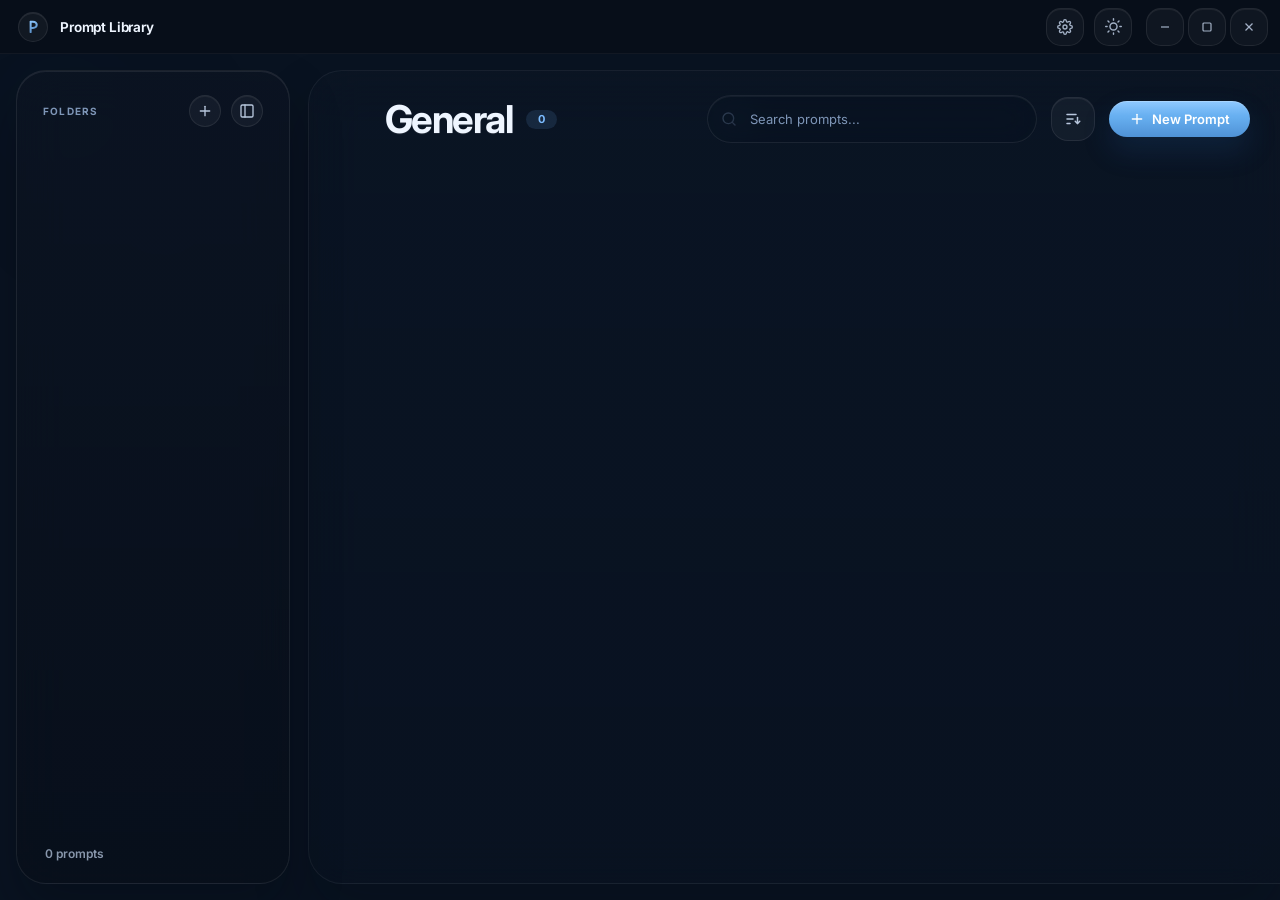
==== commit 9a5207e8: "smooth interactions and theme transitions" ====
--- a/renderer/index.html
+++ b/renderer/index.html
@@ -69,6 +69,8 @@
       </div>
     </div>
   </header>
+
+  <div class="theme-transition-layer" id="themeTransitionLayer" aria-hidden="true"></div>
 
   <!-- ─── Settings Panel Overlay ─── -->
   <div class="settings-overlay" id="settingsOverlay">
--- a/renderer/styles.css
+++ b/renderer/styles.css
@@ -4805,3 +4805,236 @@
       "actions" !important;
   }
 }
+
+/* ═══════════════════════════════════════════════════════════════
+   Final Interaction Cleanup
+   Fix collapse, smoother cards, better settings layout, theme reveal
+   ═══════════════════════════════════════════════════════════════ */
+
+.app-layout.sidebar-collapsed {
+  gap: 12px !important;
+  padding-left: 12px !important;
+}
+
+.app-layout.sidebar-collapsed .main-content {
+  border-radius: 32px 0 0 32px !important;
+}
+
+.sidebar.collapsed {
+  width: 0 !important;
+  min-width: 0 !important;
+  margin-left: 0 !important;
+  padding: 0 !important;
+  border-width: 0 !important;
+  opacity: 0;
+  transform: translateX(-20px) scale(0.985);
+  box-shadow: none !important;
+}
+
+.sidebar.collapsed > * {
+  opacity: 0;
+  transition: opacity 120ms ease !important;
+}
+
+.sidebar-expand-btn {
+  margin-left: 2px;
+}
+
+.prompt-card {
+  will-change: transform, box-shadow;
+}
+
+.prompt-card:hover {
+  transform: translateY(-2px) !important;
+}
+
+.prompt-card:active {
+  transform: translateY(-1px) scale(0.997) !important;
+}
+
+.main-content.is-layout-shifting .prompt-card,
+.main-content.is-layout-shifting .folder-item,
+.main-content.is-layout-shifting .empty-state {
+  transition-duration: 180ms !important;
+}
+
+.folder-item,
+.prompt-card,
+.btn-primary,
+.btn-secondary,
+.btn-icon,
+.card-btn,
+.card-copy-main,
+.sort-option,
+.settings-media-btn,
+.shortcut-record-btn {
+  transform-origin: center center;
+}
+
+.folder-item:hover {
+  transform: translateX(2px);
+}
+
+.folder-item.active {
+  transform: translateX(3px);
+}
+
+.ui-ripple {
+  background: radial-gradient(circle, rgba(255, 255, 255, 0.34) 0%, rgba(255, 255, 255, 0.12) 42%, rgba(255, 255, 255, 0) 72%);
+  animation-duration: 760ms;
+}
+
+[data-theme="light"] .ui-ripple {
+  background: radial-gradient(circle, rgba(76, 139, 206, 0.28) 0%, rgba(76, 139, 206, 0.1) 42%, rgba(76, 139, 206, 0) 72%);
+}
+
+.theme-transition-layer {
+  --theme-reveal-x: calc(100% - 64px);
+  --theme-reveal-y: 28px;
+  position: fixed;
+  inset: 0;
+  z-index: 5000;
+  pointer-events: none;
+  opacity: 0;
+  clip-path: circle(0px at var(--theme-reveal-x) var(--theme-reveal-y));
+  transition: clip-path 760ms cubic-bezier(0.22, 1, 0.36, 1), opacity 220ms ease;
+}
+
+.theme-transition-layer.to-light {
+  background:
+    radial-gradient(circle at top right, rgba(255, 255, 255, 0.86) 0%, rgba(255, 255, 255, 0.28) 20%, rgba(234, 240, 248, 0.95) 54%, #e8eff8 100%);
+}
+
+.theme-transition-layer.to-dark {
+  background:
+    radial-gradient(circle at top right, rgba(137, 196, 255, 0.2) 0%, rgba(20, 36, 58, 0.44) 20%, rgba(8, 17, 29, 0.95) 58%, #08111d 100%);
+}
+
+.theme-transition-layer.is-prepared {
+  opacity: 1;
+}
+
+.theme-transition-layer.is-expanding {
+  clip-path: circle(160vmax at var(--theme-reveal-x) var(--theme-reveal-y));
+}
+
+.theme-transition-layer.is-fading {
+  opacity: 0;
+}
+
+.theme-toggle.is-busy {
+  pointer-events: none;
+}
+
+.theme-toggle.is-busy svg {
+  opacity: 1;
+}
+
+.sort-btn {
+  width: 44px !important;
+  height: 44px !important;
+  border-radius: 17px !important;
+}
+
+.sort-btn svg {
+  width: 18px !important;
+  height: 18px !important;
+}
+
+.sort-menu {
+  min-width: 226px !important;
+  padding: 8px !important;
+  border-radius: 22px !important;
+}
+
+.sort-option {
+  padding: 12px 14px !important;
+  border-radius: 14px !important;
+  font-size: 14px !important;
+  font-weight: 600 !important;
+  letter-spacing: -0.01em;
+}
+
+.sort-option + .sort-option {
+  margin-top: 4px;
+}
+
+.sort-option.active {
+  background: rgba(116, 182, 246, 0.14) !important;
+}
+
+[data-theme="light"] .sort-option.active {
+  background: rgba(76, 139, 206, 0.12) !important;
+}
+
+.settings-panel {
+  width: 560px !important;
+  max-width: min(94vw, 560px) !important;
+}
+
+.settings-media-card,
+.settings-media-card--wide {
+  grid-template-columns: 110px minmax(0, 1fr) !important;
+  grid-template-areas:
+    "preview meta"
+    "actions actions" !important;
+  align-items: start;
+  gap: 16px !important;
+}
+
+.settings-media-meta {
+  min-width: 0;
+  gap: 4px !important;
+}
+
+.settings-media-title {
+  max-width: 180px;
+  line-height: 1.15;
+}
+
+.settings-media-note,
+.settings-media-status {
+  max-width: 100%;
+}
+
+.settings-media-actions {
+  grid-area: actions;
+  padding-top: 2px;
+}
+
+.settings-media-btn {
+  min-width: 110px !important;
+}
+
+body.has-workspace-image .sidebar {
+  background: linear-gradient(180deg, rgba(13, 20, 33, 0.58) 0%, rgba(8, 15, 26, 0.76) 100%) !important;
+}
+
+body.has-workspace-image .main-content {
+  background: linear-gradient(180deg, rgba(12, 21, 35, 0.58) 0%, rgba(9, 18, 32, 0.72) 100%) !important;
+}
+
+[data-theme="light"] body.has-workspace-image .sidebar {
+  background: linear-gradient(180deg, rgba(248, 251, 255, 0.58) 0%, rgba(236, 242, 249, 0.72) 100%) !important;
+}
+
+[data-theme="light"] body.has-workspace-image .main-content {
+  background: linear-gradient(180deg, rgba(251, 253, 255, 0.56) 0%, rgba(239, 244, 250, 0.72) 100%) !important;
+}
+
+.win-minimize:hover {
+  background: rgba(255, 196, 77, 0.14) !important;
+  border-color: rgba(255, 196, 77, 0.2) !important;
+  color: #ffd267 !important;
+}
+
+.win-maximize:hover {
+  background: rgba(86, 217, 159, 0.14) !important;
+  border-color: rgba(86, 217, 159, 0.2) !important;
+  color: #7be0af !important;
+}
+
+.settings-btn:hover,
+.theme-toggle:hover {
+  color: #9bcaff !important;
+}
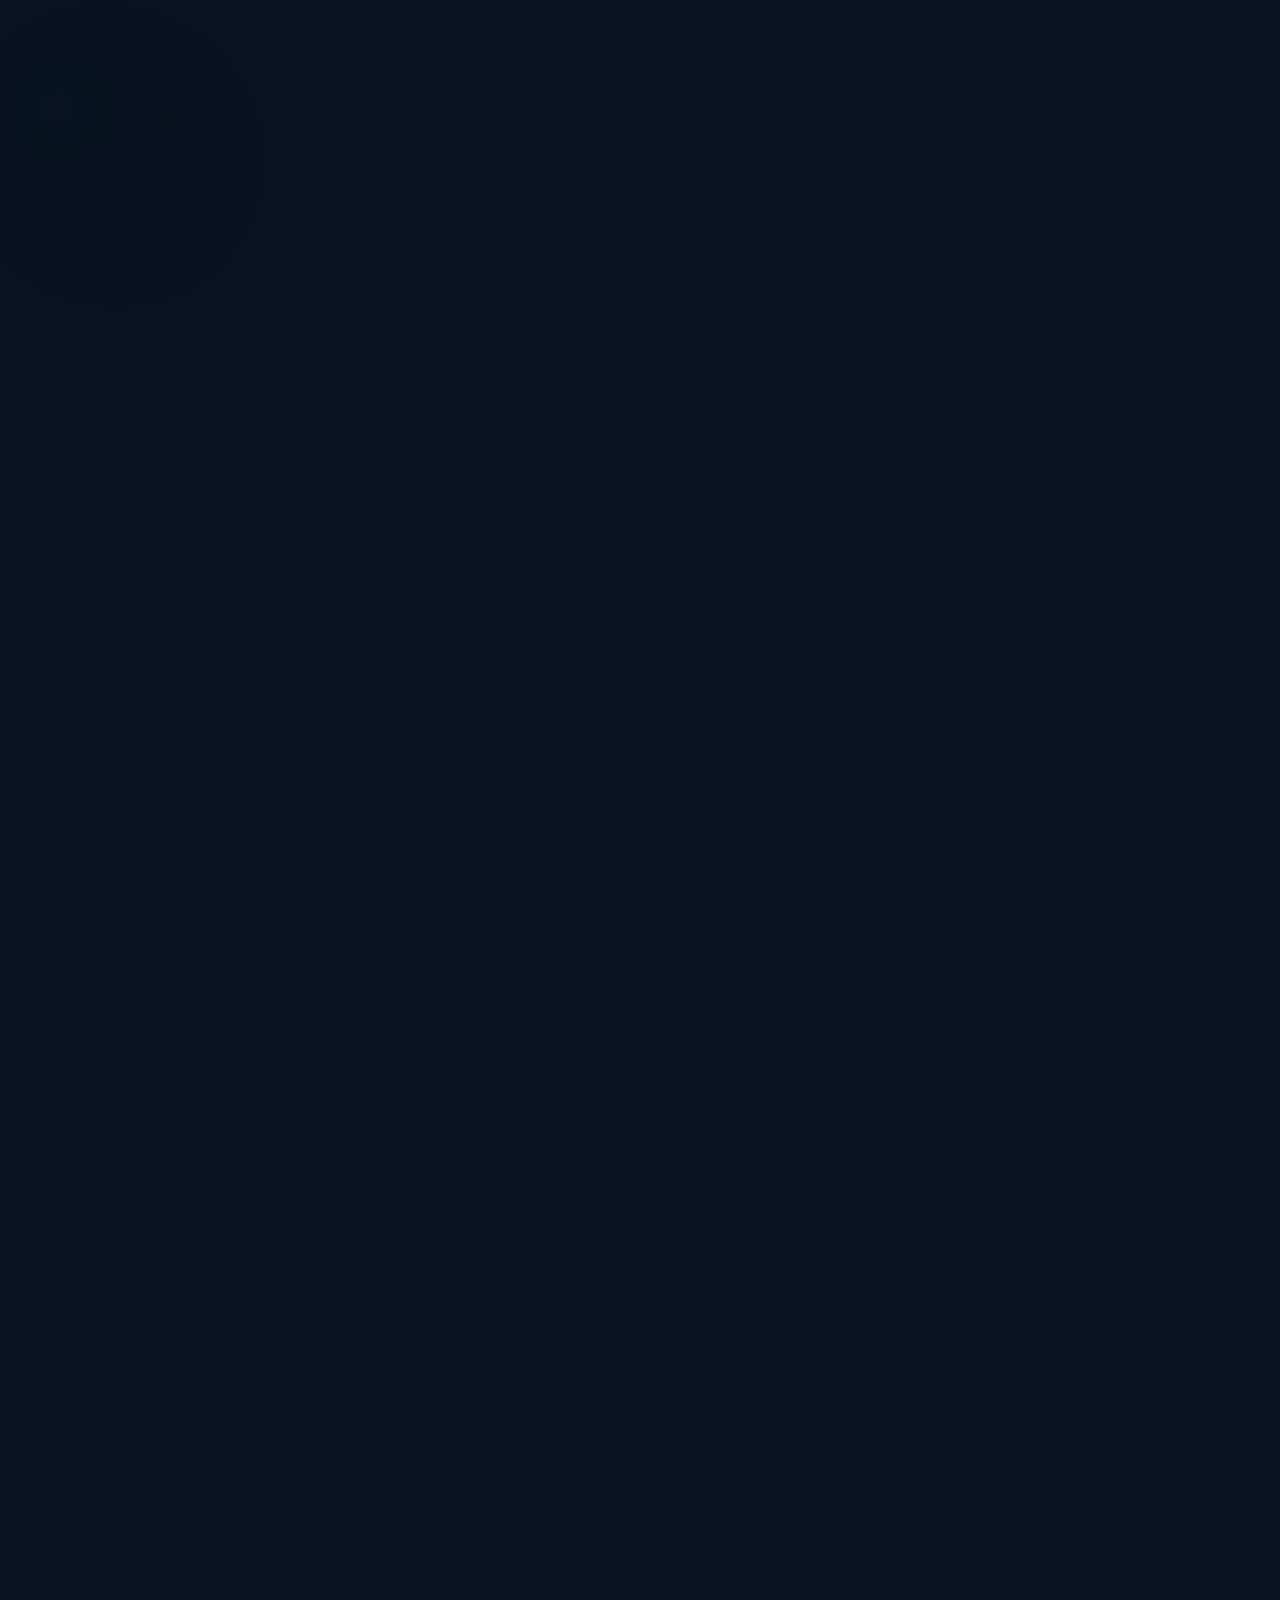
==== commit 64662b3b: "polish motion background and app chrome" ====
--- a/renderer/index.html
+++ b/renderer/index.html
@@ -11,7 +11,7 @@
   <link rel="stylesheet" href="styles.css">
 </head>
 
-<body>
+<body class="app-booting">
   <!-- ─── Title Bar ─── -->
   <header class="titlebar" id="titlebar" data-tauri-drag-region>
     <div class="titlebar-drag" data-tauri-drag-region>
@@ -71,6 +71,7 @@
   </header>
 
   <div class="theme-transition-layer" id="themeTransitionLayer" aria-hidden="true"></div>
+  <div class="app-background" id="appBackground" aria-hidden="true"></div>
 
   <!-- ─── Settings Panel Overlay ─── -->
   <div class="settings-overlay" id="settingsOverlay">
--- a/renderer/styles.css
+++ b/renderer/styles.css
@@ -5038,3 +5038,580 @@
 .theme-toggle:hover {
   color: #9bcaff !important;
 }
+
+/* ═══════════════════════════════════════════════════════════════
+   Final Product Polish
+   Reduce nested chrome, fix background visibility, smooth motion
+   ═══════════════════════════════════════════════════════════════ */
+
+html {
+  --theme-reveal-x: calc(100% - 76px);
+  --theme-reveal-y: 28px;
+  --theme-reveal-radius: 150vmax;
+}
+
+body {
+  background: var(--bg-base) !important;
+}
+
+body::before,
+body::after {
+  z-index: 0 !important;
+}
+
+.app-background {
+  --app-bg-image: none;
+  position: fixed;
+  inset: 0;
+  z-index: 0;
+  pointer-events: none;
+  background-image: var(--app-bg-image);
+  background-position: center;
+  background-size: cover;
+  background-repeat: no-repeat;
+  opacity: 0;
+  transform: scale(1.035);
+  filter: saturate(1.04) contrast(1.02);
+  transition:
+    opacity 360ms ease,
+    transform 820ms cubic-bezier(0.22, 1, 0.36, 1),
+    filter 360ms ease;
+}
+
+.app-background::before {
+  content: '';
+  position: absolute;
+  inset: 0;
+  background:
+    radial-gradient(circle at 12% 8%, rgba(128, 191, 255, 0.18) 0%, rgba(128, 191, 255, 0) 34%),
+    linear-gradient(180deg, rgba(6, 12, 22, 0.28) 0%, rgba(7, 14, 24, 0.46) 100%);
+}
+
+[data-theme="light"] .app-background::before {
+  background:
+    radial-gradient(circle at 12% 8%, rgba(94, 151, 214, 0.12) 0%, rgba(94, 151, 214, 0) 34%),
+    linear-gradient(180deg, rgba(255, 255, 255, 0.12) 0%, rgba(233, 240, 248, 0.34) 100%);
+}
+
+body.has-workspace-image .app-background {
+  opacity: 1;
+  transform: scale(1);
+}
+
+body.has-workspace-image::before,
+body.has-workspace-image::after {
+  opacity: 0.18;
+}
+
+.titlebar,
+.app-layout,
+.settings-overlay,
+.modal-overlay,
+.confirm-overlay,
+.lightbox-overlay,
+.toast {
+  position: relative;
+}
+
+.titlebar {
+  z-index: 8;
+  background: color-mix(in srgb, var(--bg-surface) 94%, transparent) !important;
+}
+
+.app-layout {
+  z-index: 2;
+  gap: 16px !important;
+  padding: 14px 0 14px 14px !important;
+}
+
+.app-layout::before {
+  display: none !important;
+}
+
+.sidebar,
+.main-content,
+.titlebar {
+  transition:
+    opacity 440ms ease,
+    transform 520ms cubic-bezier(0.22, 1, 0.36, 1),
+    background 260ms ease,
+    box-shadow 260ms ease,
+    border-color 260ms ease,
+    border-radius 360ms cubic-bezier(0.22, 1, 0.36, 1);
+}
+
+body.app-booting .titlebar,
+body.app-booting .sidebar,
+body.app-booting .main-content {
+  opacity: 0;
+  transform: translateY(10px) scale(0.992);
+}
+
+body.app-ready .titlebar,
+body.app-ready .sidebar,
+body.app-ready .main-content {
+  opacity: 1;
+  transform: none;
+}
+
+.sidebar {
+  width: 288px !important;
+  min-width: 288px !important;
+  margin: 0 !important;
+  border-right: none !important;
+  border-radius: 32px !important;
+  overflow: hidden;
+  background:
+    linear-gradient(180deg, rgba(14, 23, 38, 0.94) 0%, rgba(10, 18, 31, 0.97) 100%) !important;
+  box-shadow:
+    0 24px 52px rgba(2, 8, 18, 0.22),
+    inset 0 1px 0 rgba(255, 255, 255, 0.05) !important;
+}
+
+[data-theme="light"] .sidebar {
+  background:
+    linear-gradient(180deg, rgba(247, 250, 254, 0.96) 0%, rgba(238, 243, 249, 0.98) 100%) !important;
+  box-shadow:
+    0 22px 48px rgba(176, 188, 208, 0.18),
+    inset 0 1px 0 rgba(255, 255, 255, 0.78) !important;
+}
+
+body.has-workspace-image .sidebar {
+  background:
+    linear-gradient(180deg, rgba(11, 18, 30, 0.62) 0%, rgba(9, 15, 26, 0.76) 100%) !important;
+  backdrop-filter: blur(26px) saturate(118%);
+  -webkit-backdrop-filter: blur(26px) saturate(118%);
+}
+
+[data-theme="light"] body.has-workspace-image .sidebar {
+  background:
+    linear-gradient(180deg, rgba(249, 252, 255, 0.62) 0%, rgba(239, 244, 250, 0.76) 100%) !important;
+}
+
+.main-content {
+  background:
+    linear-gradient(180deg, rgba(10, 20, 35, 0.96) 0%, rgba(10, 21, 36, 0.98) 100%) !important;
+  border-radius: 36px 0 0 36px !important;
+  box-shadow: inset 0 1px 0 rgba(255, 255, 255, 0.04) !important;
+}
+
+[data-theme="light"] .main-content {
+  background:
+    linear-gradient(180deg, rgba(249, 252, 255, 0.97) 0%, rgba(240, 245, 251, 0.99) 100%) !important;
+  box-shadow: inset 0 1px 0 rgba(255, 255, 255, 0.86) !important;
+}
+
+body.has-workspace-image .main-content {
+  background:
+    linear-gradient(180deg, rgba(10, 20, 35, 0.5) 0%, rgba(10, 20, 35, 0.68) 100%) !important;
+  backdrop-filter: blur(22px) saturate(118%);
+  -webkit-backdrop-filter: blur(22px) saturate(118%);
+}
+
+[data-theme="light"] body.has-workspace-image .main-content {
+  background:
+    linear-gradient(180deg, rgba(252, 254, 255, 0.48) 0%, rgba(241, 246, 251, 0.68) 100%) !important;
+}
+
+.main-header {
+  background: transparent !important;
+  border-bottom: 1px solid rgba(255, 255, 255, 0.04) !important;
+}
+
+[data-theme="light"] .main-header {
+  border-bottom-color: rgba(125, 145, 170, 0.1) !important;
+}
+
+.sidebar-header,
+.sidebar-footer {
+  border: none !important;
+}
+
+.sidebar-header {
+  padding: 22px 20px 14px !important;
+}
+
+.sidebar-footer {
+  padding: 12px 20px 18px !important;
+  opacity: 0.82;
+}
+
+.app-layout.sidebar-collapsed {
+  gap: 0 !important;
+  padding-left: 14px !important;
+}
+
+.sidebar.collapsed {
+  width: 0 !important;
+  min-width: 0 !important;
+  margin-left: 0 !important;
+  padding: 0 !important;
+  border: none !important;
+  opacity: 0;
+  transform: translateX(-12px) scale(0.988);
+  box-shadow: none !important;
+}
+
+.sidebar.collapsed > * {
+  opacity: 0;
+  transition: opacity 120ms ease !important;
+}
+
+.sidebar-expand-btn {
+  transform: translateX(-6px) scale(0.96);
+  opacity: 0;
+  transition:
+    opacity 220ms ease,
+    transform 420ms cubic-bezier(0.22, 1, 0.36, 1),
+    background 180ms ease,
+    border-color 180ms ease,
+    color 180ms ease !important;
+}
+
+.sidebar-expand-btn.is-visible {
+  opacity: 1;
+  transform: translateX(0) scale(1);
+}
+
+.sidebar.is-revealing .sidebar-header {
+  animation: sidebarSoftIn 380ms cubic-bezier(0.22, 1, 0.36, 1) both;
+}
+
+.sidebar.is-revealing .folder-item {
+  animation: sidebarSoftIn 460ms cubic-bezier(0.22, 1, 0.36, 1) both;
+  animation-delay: calc(var(--stagger, 1) * 38ms);
+}
+
+.sidebar.is-revealing .sidebar-footer {
+  animation: sidebarSoftIn 420ms cubic-bezier(0.22, 1, 0.36, 1) both;
+  animation-delay: 180ms;
+}
+
+@keyframes sidebarSoftIn {
+  from {
+    opacity: 0;
+    transform: translateX(-18px);
+  }
+
+  to {
+    opacity: 1;
+    transform: translateX(0);
+  }
+}
+
+.folder-item {
+  position: relative;
+  overflow: hidden;
+  transform: none !important;
+  border-radius: 20px !important;
+  padding: 12px 16px !important;
+  background: rgba(255, 255, 255, 0.025) !important;
+  border: 1px solid transparent !important;
+  box-shadow: none !important;
+  transition:
+    background 180ms ease,
+    border-color 180ms ease,
+    box-shadow 220ms ease,
+    color 180ms ease !important;
+}
+
+[data-theme="light"] .folder-item {
+  background: rgba(255, 255, 255, 0.52) !important;
+  border-color: rgba(125, 145, 170, 0.05) !important;
+}
+
+.folder-item:hover {
+  transform: none !important;
+  background: rgba(255, 255, 255, 0.05) !important;
+  border-color: rgba(255, 255, 255, 0.08) !important;
+}
+
+[data-theme="light"] .folder-item:hover {
+  background: rgba(255, 255, 255, 0.7) !important;
+  border-color: rgba(125, 145, 170, 0.12) !important;
+}
+
+.folder-item.active {
+  transform: none !important;
+  background: linear-gradient(180deg, rgba(76, 128, 185, 0.22) 0%, rgba(53, 95, 146, 0.3) 100%) !important;
+  border-color: rgba(143, 192, 250, 0.18) !important;
+  box-shadow:
+    inset 0 1px 0 rgba(255, 255, 255, 0.1),
+    0 14px 24px rgba(2, 8, 18, 0.14) !important;
+}
+
+[data-theme="light"] .folder-item.active {
+  background: linear-gradient(180deg, rgba(233, 240, 248, 0.92) 0%, rgba(225, 234, 244, 0.98) 100%) !important;
+  border-color: rgba(125, 145, 170, 0.16) !important;
+  box-shadow:
+    inset 0 1px 0 rgba(255, 255, 255, 0.84),
+    0 12px 24px rgba(176, 188, 208, 0.16) !important;
+}
+
+.folder-item.active::before {
+  display: none !important;
+}
+
+.prompt-card {
+  transform: none !important;
+  transition:
+    background 220ms ease,
+    border-color 220ms ease,
+    box-shadow 260ms ease,
+    transform 220ms ease !important;
+}
+
+.prompt-card:hover {
+  transform: none !important;
+  box-shadow:
+    0 22px 40px rgba(2, 8, 18, 0.2),
+    inset 0 1px 0 rgba(255, 255, 255, 0.08) !important;
+}
+
+[data-theme="light"] .prompt-card:hover {
+  box-shadow:
+    0 20px 34px rgba(176, 188, 208, 0.16),
+    inset 0 1px 0 rgba(255, 255, 255, 0.86) !important;
+}
+
+.prompt-card:active {
+  transform: scale(0.996) !important;
+}
+
+.main-content.is-layout-shifting .prompt-card,
+.main-content.is-layout-shifting .folder-item,
+.main-content.is-layout-shifting .empty-state {
+  transition-duration: 320ms !important;
+}
+
+.sort-btn {
+  width: 48px !important;
+  height: 48px !important;
+}
+
+.sort-btn svg {
+  width: 20px !important;
+  height: 20px !important;
+}
+
+.sort-menu {
+  min-width: 214px !important;
+  padding: 8px !important;
+  border-radius: 18px !important;
+  background: rgba(19, 30, 46, 0.96) !important;
+  box-shadow:
+    0 18px 38px rgba(2, 8, 18, 0.24),
+    inset 0 1px 0 rgba(255, 255, 255, 0.06) !important;
+}
+
+[data-theme="light"] .sort-menu {
+  background: rgba(249, 252, 255, 0.96) !important;
+  box-shadow:
+    0 18px 34px rgba(176, 188, 208, 0.18),
+    inset 0 1px 0 rgba(255, 255, 255, 0.84) !important;
+}
+
+.sort-option {
+  padding: 11px 13px !important;
+  border-radius: 12px !important;
+  font-size: 13px !important;
+  font-weight: 600 !important;
+}
+
+.sort-option + .sort-option {
+  margin-top: 2px !important;
+}
+
+.settings-panel {
+  width: 620px !important;
+  max-width: min(94vw, 620px) !important;
+  border-radius: 28px !important;
+}
+
+.settings-group {
+  margin-bottom: 0 !important;
+  padding: 20px 22px !important;
+  border-radius: 22px !important;
+  border: 1px solid rgba(255, 255, 255, 0.06) !important;
+  background: rgba(255, 255, 255, 0.02) !important;
+  box-shadow: none !important;
+}
+
+[data-theme="light"] .settings-group {
+  border-color: rgba(125, 145, 170, 0.12) !important;
+  background: rgba(255, 255, 255, 0.62) !important;
+}
+
+.settings-group-title {
+  margin-bottom: 18px !important;
+  text-transform: none !important;
+  letter-spacing: -0.01em !important;
+  color: var(--text-primary) !important;
+  font-size: 14px !important;
+}
+
+.settings-row {
+  gap: 16px !important;
+}
+
+.settings-media-grid {
+  background: transparent !important;
+  padding: 0 !important;
+}
+
+.settings-media-card,
+.settings-media-card--wide {
+  display: grid;
+  grid-template-columns: 108px minmax(0, 1fr) auto !important;
+  grid-template-areas: "preview meta actions" !important;
+  align-items: center !important;
+  gap: 16px !important;
+  padding: 0 !important;
+  border: none !important;
+  border-radius: 0 !important;
+  background: transparent !important;
+  box-shadow: none !important;
+}
+
+.settings-media-preview {
+  width: 108px !important;
+  height: 76px !important;
+  border-radius: 18px !important;
+}
+
+.settings-media-title {
+  max-width: none !important;
+  font-size: 15px !important;
+}
+
+.settings-media-note,
+.settings-media-status {
+  max-width: none !important;
+}
+
+.settings-media-actions {
+  display: flex;
+  align-items: center;
+  gap: 10px;
+  padding: 0 !important;
+}
+
+.settings-media-btn {
+  min-width: 102px !important;
+}
+
+.btn-primary,
+.card-copy-main,
+.shortcut-record-btn,
+.recorder-actions .qs-btn-save {
+  background:
+    linear-gradient(180deg, rgba(255, 255, 255, 0.12) 0%, rgba(255, 255, 255, 0.04) 30%, rgba(255, 255, 255, 0) 48%),
+    linear-gradient(180deg, #79bbfb 0%, #66aceb 48%, #4c90d3 100%) !important;
+  box-shadow:
+    0 14px 26px rgba(33, 87, 145, 0.2),
+    inset 0 1px 0 rgba(255, 255, 255, 0.18) !important;
+}
+
+.btn-primary:hover,
+.card-copy-main:hover,
+.shortcut-record-btn:hover,
+.recorder-actions .qs-btn-save:hover {
+  transform: translateY(-1px) !important;
+  background:
+    linear-gradient(180deg, rgba(255, 255, 255, 0.14) 0%, rgba(255, 255, 255, 0.05) 30%, rgba(255, 255, 255, 0) 48%),
+    linear-gradient(180deg, #82c1fd 0%, #6fb2ef 48%, #5697d8 100%) !important;
+  box-shadow:
+    0 16px 28px rgba(33, 87, 145, 0.22),
+    inset 0 1px 0 rgba(255, 255, 255, 0.2) !important;
+}
+
+.btn-primary,
+.btn-secondary,
+.btn-icon,
+.card-btn,
+.card-copy-main,
+.sort-option,
+.settings-media-btn,
+.shortcut-record-btn,
+.settings-btn,
+.theme-toggle,
+.win-btn {
+  position: relative;
+  overflow: hidden;
+}
+
+.ui-ripple {
+  background: radial-gradient(circle, rgba(255, 255, 255, 0.32) 0%, rgba(255, 255, 255, 0.12) 42%, rgba(255, 255, 255, 0) 74%) !important;
+  animation-duration: 700ms !important;
+}
+
+[data-theme="light"] .ui-ripple {
+  background: radial-gradient(circle, rgba(76, 139, 206, 0.22) 0%, rgba(76, 139, 206, 0.08) 40%, rgba(76, 139, 206, 0) 74%) !important;
+}
+
+.ui-ambient-pulse {
+  position: fixed;
+  width: 18px;
+  height: 18px;
+  border-radius: 999px;
+  pointer-events: none;
+  left: 0;
+  top: 0;
+  z-index: 3;
+  transform: translate(-50%, -50%) scale(0);
+  background: radial-gradient(circle, rgba(125, 186, 245, 0.22) 0%, rgba(125, 186, 245, 0.08) 48%, rgba(125, 186, 245, 0) 72%);
+  animation: ambientPulse 720ms cubic-bezier(0.22, 1, 0.36, 1) forwards;
+}
+
+[data-theme="light"] .ui-ambient-pulse {
+  background: radial-gradient(circle, rgba(76, 139, 206, 0.18) 0%, rgba(76, 139, 206, 0.06) 48%, rgba(76, 139, 206, 0) 72%);
+}
+
+@keyframes ambientPulse {
+  from {
+    transform: translate(-50%, -50%) scale(0);
+    opacity: 0.78;
+  }
+
+  to {
+    transform: translate(-50%, -50%) scale(12);
+    opacity: 0;
+  }
+}
+
+::view-transition-group(root),
+::view-transition-old(root),
+::view-transition-new(root) {
+  animation: none !important;
+  mix-blend-mode: normal;
+}
+
+.theme-view-transition-active::view-transition-old(root) {
+  z-index: 1;
+}
+
+.theme-view-transition-active::view-transition-new(root) {
+  z-index: 2;
+}
+
+input::selection,
+textarea::selection,
+.search-input::selection {
+  background: rgba(116, 182, 246, 0.22);
+  color: inherit;
+}
+
+@media (max-width: 760px) {
+  .settings-media-card,
+  .settings-media-card--wide {
+    grid-template-columns: 1fr !important;
+    grid-template-areas:
+      "preview"
+      "meta"
+      "actions" !important;
+  }
+
+  .settings-media-actions {
+    flex-wrap: wrap;
+  }
+}
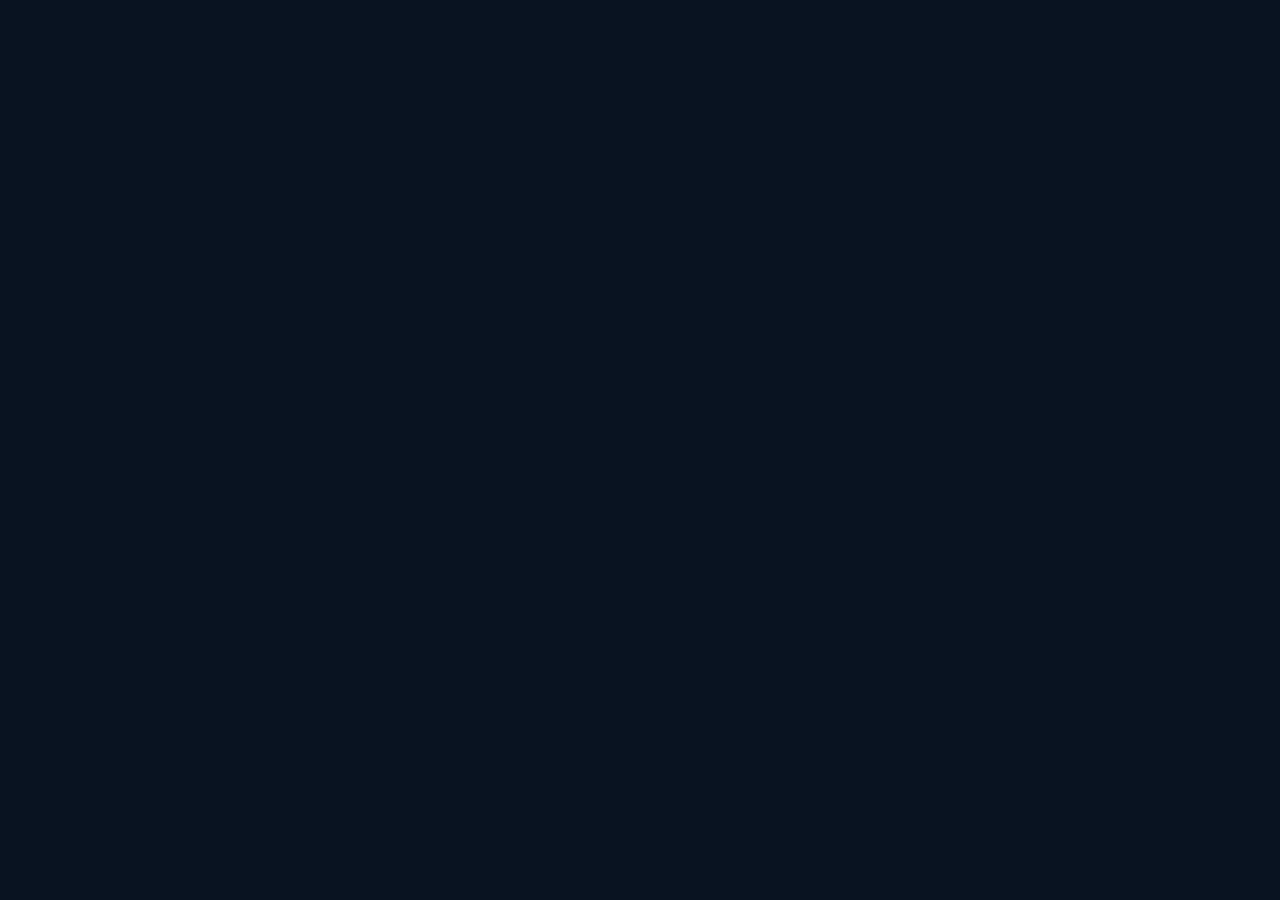
==== commit eb79d055: "add adjustable glass styling and tighten app chrome" ====
--- a/renderer/index.html
+++ b/renderer/index.html
@@ -115,6 +115,54 @@
           <div class="settings-group-title">
             <svg viewBox="0 0 24 24" fill="none" stroke="currentColor" stroke-width="2" stroke-linecap="round"
               stroke-linejoin="round" width="16" height="16">
+              <path d="M21 16a2 2 0 0 1-2 2H7l-4 4V6a2 2 0 0 1 2-2h6" />
+              <path d="M14.5 4.5h5v5" />
+              <path d="M20 4l-7 7" />
+            </svg>
+            Surface Glass
+          </div>
+          <div class="glass-settings">
+            <div class="glass-style-row">
+              <span class="settings-label">Material Style</span>
+              <div class="segmented-control" id="glassStyleControl">
+                <button type="button" class="segmented-option active" data-glass-style-option="apple">Apple Edge</button>
+                <button type="button" class="segmented-option" data-glass-style-option="classic">Classic Glass</button>
+              </div>
+            </div>
+            <label class="glass-slider-row" for="surfaceGlassSlider">
+              <div class="glass-slider-copy">
+                <span class="settings-label">Workspace Opacity</span>
+                <span class="glass-slider-value" id="surfaceGlassValue">88%</span>
+              </div>
+              <input type="range" id="surfaceGlassSlider" min="68" max="98" step="1" value="88">
+            </label>
+            <label class="glass-slider-row" for="cardGlassSlider">
+              <div class="glass-slider-copy">
+                <span class="settings-label">Card Opacity</span>
+                <span class="glass-slider-value" id="cardGlassValue">82%</span>
+              </div>
+              <input type="range" id="cardGlassSlider" min="64" max="96" step="1" value="82">
+            </label>
+            <label class="glass-slider-row" for="glassBlurSlider">
+              <div class="glass-slider-copy">
+                <span class="settings-label">Blur Strength</span>
+                <span class="glass-slider-value" id="glassBlurValue">18px</span>
+              </div>
+              <input type="range" id="glassBlurSlider" min="0" max="30" step="1" value="18">
+            </label>
+            <label class="glass-slider-row" for="bgVisibilitySlider">
+              <div class="glass-slider-copy">
+                <span class="settings-label">Background Visibility</span>
+                <span class="glass-slider-value" id="bgVisibilityValue">12%</span>
+              </div>
+              <input type="range" id="bgVisibilitySlider" min="0" max="28" step="1" value="12">
+            </label>
+          </div>
+        </div>
+        <div class="settings-group">
+          <div class="settings-group-title">
+            <svg viewBox="0 0 24 24" fill="none" stroke="currentColor" stroke-width="2" stroke-linecap="round"
+              stroke-linejoin="round" width="16" height="16">
               <rect x="3" y="3" width="18" height="18" rx="2" />
               <circle cx="8.5" cy="8.5" r="1.5" />
               <path d="M21 15l-5-5L5 21" />
@@ -128,7 +176,7 @@
               </div>
               <div class="settings-media-meta">
                 <div class="settings-media-title">Window Background</div>
-                <div class="settings-media-note">Shown behind the navigation and workspace surfaces</div>
+                <div class="settings-media-note">Shown behind the glass surfaces of the navigation, workspace, and cards</div>
                 <div class="settings-media-status" id="workspaceBgStatus">No image selected</div>
               </div>
               <div class="settings-media-actions">
--- a/renderer/styles.css
+++ b/renderer/styles.css
@@ -5066,12 +5066,12 @@
   z-index: 0;
   pointer-events: none;
   background-image: var(--app-bg-image);
-  background-position: center;
+  background-position: center center;
   background-size: cover;
   background-repeat: no-repeat;
   opacity: 0;
-  transform: scale(1.035);
-  filter: saturate(1.04) contrast(1.02);
+  transform: scale(1.02);
+  filter: saturate(0.92) contrast(0.98) blur(1px);
   transition:
     opacity 360ms ease,
     transform 820ms cubic-bezier(0.22, 1, 0.36, 1),
@@ -5094,7 +5094,7 @@
 }
 
 body.has-workspace-image .app-background {
-  opacity: 1;
+  opacity: 0.42;
   transform: scale(1);
 }
 
@@ -5120,8 +5120,10 @@
 
 .app-layout {
   z-index: 2;
+  align-items: stretch !important;
+  height: calc(100vh - 46px) !important;
   gap: 16px !important;
-  padding: 14px 0 14px 14px !important;
+  padding: 10px 0 10px 10px !important;
 }
 
 .app-layout::before {
@@ -5157,6 +5159,7 @@
 .sidebar {
   width: 288px !important;
   min-width: 288px !important;
+  align-self: stretch !important;
   margin: 0 !important;
   border-right: none !important;
   border-radius: 32px !important;
@@ -5178,19 +5181,21 @@
 
 body.has-workspace-image .sidebar {
   background:
-    linear-gradient(180deg, rgba(11, 18, 30, 0.62) 0%, rgba(9, 15, 26, 0.76) 100%) !important;
-  backdrop-filter: blur(26px) saturate(118%);
-  -webkit-backdrop-filter: blur(26px) saturate(118%);
+    linear-gradient(180deg, rgba(11, 18, 30, 0.84) 0%, rgba(9, 15, 26, 0.92) 100%) !important;
+  backdrop-filter: blur(18px) saturate(108%);
+  -webkit-backdrop-filter: blur(18px) saturate(108%);
 }
 
 [data-theme="light"] body.has-workspace-image .sidebar {
   background:
-    linear-gradient(180deg, rgba(249, 252, 255, 0.62) 0%, rgba(239, 244, 250, 0.76) 100%) !important;
+    linear-gradient(180deg, rgba(249, 252, 255, 0.88) 0%, rgba(239, 244, 250, 0.94) 100%) !important;
 }
 
 .main-content {
+  align-self: stretch !important;
+  min-height: 0 !important;
   background:
-    linear-gradient(180deg, rgba(10, 20, 35, 0.96) 0%, rgba(10, 21, 36, 0.98) 100%) !important;
+    linear-gradient(180deg, rgba(10, 20, 35, 0.94) 0%, rgba(10, 21, 36, 0.97) 100%) !important;
   border-radius: 36px 0 0 36px !important;
   box-shadow: inset 0 1px 0 rgba(255, 255, 255, 0.04) !important;
 }
@@ -5203,22 +5208,23 @@
 
 body.has-workspace-image .main-content {
   background:
-    linear-gradient(180deg, rgba(10, 20, 35, 0.5) 0%, rgba(10, 20, 35, 0.68) 100%) !important;
-  backdrop-filter: blur(22px) saturate(118%);
-  -webkit-backdrop-filter: blur(22px) saturate(118%);
+    linear-gradient(180deg, rgba(10, 20, 35, 0.82) 0%, rgba(10, 20, 35, 0.9) 100%) !important;
+  backdrop-filter: blur(14px) saturate(108%);
+  -webkit-backdrop-filter: blur(14px) saturate(108%);
 }
 
 [data-theme="light"] body.has-workspace-image .main-content {
   background:
-    linear-gradient(180deg, rgba(252, 254, 255, 0.48) 0%, rgba(241, 246, 251, 0.68) 100%) !important;
+    linear-gradient(180deg, rgba(252, 254, 255, 0.84) 0%, rgba(241, 246, 251, 0.92) 100%) !important;
 }
 
 .main-header {
-  background: transparent !important;
+  background: linear-gradient(180deg, rgba(10, 20, 35, 0.18) 0%, rgba(10, 20, 35, 0.06) 100%) !important;
   border-bottom: 1px solid rgba(255, 255, 255, 0.04) !important;
 }
 
 [data-theme="light"] .main-header {
+  background: linear-gradient(180deg, rgba(255, 255, 255, 0.36) 0%, rgba(255, 255, 255, 0.12) 100%) !important;
   border-bottom-color: rgba(125, 145, 170, 0.1) !important;
 }
 
@@ -5615,3 +5621,639 @@
     flex-wrap: wrap;
   }
 }
+
+/* ═══════════════════════════════════════════════════════════════
+   Emergency Shell Layout Reset
+   Keep the background behind the app, not inside the shell layout
+   ═══════════════════════════════════════════════════════════════ */
+
+body {
+  min-height: 100vh !important;
+}
+
+body::before,
+body::after,
+.app-background::before {
+  content: none !important;
+  display: none !important;
+}
+
+.app-background {
+  inset: 54px 0 0 0 !important;
+  opacity: 0 !important;
+  transform: none !important;
+  filter: none !important;
+  transition: opacity 260ms ease !important;
+}
+
+body.has-workspace-image .app-background {
+  opacity: 0.18 !important;
+}
+
+.titlebar {
+  position: fixed !important;
+  top: 0 !important;
+  left: 0 !important;
+  right: 0 !important;
+  z-index: 30 !important;
+  height: 54px !important;
+}
+
+.app-layout {
+  position: fixed !important;
+  top: 54px !important;
+  left: 0 !important;
+  right: 0 !important;
+  bottom: 0 !important;
+  display: flex !important;
+  align-items: stretch !important;
+  justify-content: flex-start !important;
+  height: auto !important;
+  padding: 12px 0 12px 12px !important;
+  gap: 16px !important;
+  z-index: 2 !important;
+}
+
+.app-layout::before,
+.sidebar::before,
+.sidebar::after,
+.main-content::before,
+.main-content::after {
+  content: none !important;
+  display: none !important;
+}
+
+body.app-ready .sidebar:not(.collapsed),
+body.app-ready .main-content {
+  opacity: 1 !important;
+  transform: none !important;
+}
+
+.sidebar {
+  position: relative !important;
+  top: 0 !important;
+  margin: 0 !important;
+  height: 100% !important;
+  max-height: none !important;
+  align-self: stretch !important;
+  background: linear-gradient(180deg, rgba(15, 23, 38, 0.98) 0%, rgba(10, 18, 31, 0.99) 100%) !important;
+  backdrop-filter: none !important;
+  -webkit-backdrop-filter: none !important;
+}
+
+[data-theme="light"] .sidebar {
+  background: linear-gradient(180deg, rgba(247, 250, 254, 0.98) 0%, rgba(238, 243, 249, 0.99) 100%) !important;
+}
+
+.main-content {
+  position: relative !important;
+  top: 0 !important;
+  margin: 0 !important;
+  flex: 1 1 auto !important;
+  min-width: 0 !important;
+  height: 100% !important;
+  min-height: 0 !important;
+  background: linear-gradient(180deg, rgba(10, 20, 35, 0.98) 0%, rgba(10, 21, 36, 0.995) 100%) !important;
+  backdrop-filter: none !important;
+  -webkit-backdrop-filter: none !important;
+}
+
+[data-theme="light"] .main-content {
+  background: linear-gradient(180deg, rgba(249, 252, 255, 0.985) 0%, rgba(240, 245, 251, 0.995) 100%) !important;
+}
+
+body.has-workspace-image .sidebar,
+body.has-workspace-image .main-content {
+  backdrop-filter: none !important;
+  -webkit-backdrop-filter: none !important;
+}
+
+body.has-workspace-image .sidebar {
+  background: linear-gradient(180deg, rgba(14, 22, 36, 0.95) 0%, rgba(10, 18, 30, 0.97) 100%) !important;
+}
+
+body.has-workspace-image .main-content {
+  background: linear-gradient(180deg, rgba(10, 20, 35, 0.95) 0%, rgba(10, 20, 35, 0.98) 100%) !important;
+}
+
+[data-theme="light"] body.has-workspace-image .sidebar {
+  background: linear-gradient(180deg, rgba(247, 250, 254, 0.95) 0%, rgba(238, 243, 249, 0.97) 100%) !important;
+}
+
+[data-theme="light"] body.has-workspace-image .main-content {
+  background: linear-gradient(180deg, rgba(249, 252, 255, 0.96) 0%, rgba(240, 245, 251, 0.98) 100%) !important;
+}
+
+.main-header {
+  background: rgba(10, 20, 35, 0.92) !important;
+  border-bottom: 1px solid rgba(255, 255, 255, 0.05) !important;
+}
+
+[data-theme="light"] .main-header {
+  background: rgba(248, 251, 255, 0.92) !important;
+  border-bottom-color: rgba(125, 145, 170, 0.12) !important;
+}
+
+.app-background {
+  opacity: 0 !important;
+}
+
+body.has-workspace-image .app-background {
+  opacity: 0.08 !important;
+}
+
+[data-theme="light"] body.has-workspace-image .app-background {
+  opacity: 0.06 !important;
+}
+
+body.has-workspace-image .sidebar {
+  background: linear-gradient(180deg, rgba(15, 23, 38, 0.985) 0%, rgba(10, 18, 31, 0.992) 100%) !important;
+}
+
+body.has-workspace-image .main-content {
+  background: linear-gradient(180deg, rgba(10, 20, 35, 0.988) 0%, rgba(10, 20, 35, 0.996) 100%) !important;
+}
+
+[data-theme="light"] body.has-workspace-image .sidebar {
+  background: linear-gradient(180deg, rgba(247, 250, 254, 0.985) 0%, rgba(238, 243, 249, 0.992) 100%) !important;
+}
+
+[data-theme="light"] body.has-workspace-image .main-content {
+  background: linear-gradient(180deg, rgba(249, 252, 255, 0.988) 0%, rgba(240, 245, 251, 0.996) 100%) !important;
+}
+
+.modal-overlay,
+.settings-overlay,
+.confirm-overlay,
+.lightbox-overlay {
+  position: fixed !important;
+  inset: 0 !important;
+  display: flex !important;
+  align-items: center !important;
+  justify-content: center !important;
+  width: 100vw !important;
+  height: 100vh !important;
+  pointer-events: none;
+}
+
+.modal-overlay.active,
+.settings-overlay.active,
+.confirm-overlay.active,
+.lightbox-overlay.active {
+  pointer-events: all;
+}
+
+.modal-overlay {
+  z-index: 1000 !important;
+  background: rgba(6, 12, 22, 0.42) !important;
+  backdrop-filter: blur(10px) saturate(110%) !important;
+  -webkit-backdrop-filter: blur(10px) saturate(110%) !important;
+}
+
+.settings-overlay {
+  z-index: 2000 !important;
+  background: rgba(6, 12, 22, 0.42) !important;
+  backdrop-filter: blur(10px) saturate(110%) !important;
+  -webkit-backdrop-filter: blur(10px) saturate(110%) !important;
+}
+
+.confirm-overlay {
+  z-index: 4000 !important;
+  background: rgba(6, 12, 22, 0.42) !important;
+  backdrop-filter: blur(10px) saturate(110%) !important;
+  -webkit-backdrop-filter: blur(10px) saturate(110%) !important;
+}
+
+.lightbox-overlay {
+  z-index: 5000 !important;
+}
+
+[data-theme="light"] .modal-overlay,
+[data-theme="light"] .settings-overlay,
+[data-theme="light"] .confirm-overlay {
+  background: rgba(236, 241, 248, 0.46) !important;
+}
+
+.toast {
+  position: fixed !important;
+  left: 50% !important;
+  bottom: 28px !important;
+  width: auto !important;
+  max-width: min(540px, calc(100vw - 32px)) !important;
+  z-index: 6000 !important;
+}
+
+/* ═══════════════════════════════════════════════════════════════
+   Final Glass System
+   Clean chrome, adjustable translucency, smaller workspace title
+   ═══════════════════════════════════════════════════════════════ */
+
+:root {
+  --chrome-height: 48px;
+  --surface-glass-opacity: 0.88;
+  --card-glass-opacity: 0.82;
+  --glass-blur-strength: 18px;
+  --background-image-strength: 0.12;
+  --glass-edge-opacity: 0.14;
+  --glass-highlight-opacity: 0.18;
+}
+
+html[data-glass-style="classic"] {
+  --glass-edge-opacity: 0.1;
+  --glass-highlight-opacity: 0.12;
+}
+
+html[data-glass-style="apple"] {
+  --glass-edge-opacity: 0.16;
+  --glass-highlight-opacity: 0.22;
+}
+
+.app-background {
+  inset: var(--chrome-height) 0 0 0 !important;
+  transition:
+    opacity 260ms ease,
+    filter 260ms ease !important;
+}
+
+body.has-workspace-image .app-background {
+  opacity: var(--background-image-strength) !important;
+  filter: saturate(1.03) contrast(0.98) blur(0.2px) !important;
+}
+
+.titlebar {
+  height: var(--chrome-height) !important;
+  padding: 0 10px 0 16px !important;
+  background: color-mix(in srgb, var(--bg-surface) 82%, transparent) !important;
+  border-bottom: 1px solid rgba(255, 255, 255, 0.05) !important;
+  backdrop-filter: blur(16px) saturate(130%) !important;
+  -webkit-backdrop-filter: blur(16px) saturate(130%) !important;
+}
+
+[data-theme="light"] .titlebar {
+  border-bottom-color: rgba(130, 148, 174, 0.12) !important;
+}
+
+.titlebar-logo-shell {
+  width: 28px !important;
+  height: 28px !important;
+  border-radius: 14px !important;
+}
+
+.titlebar-logo {
+  width: 16px !important;
+  height: 16px !important;
+}
+
+.titlebar-title {
+  font-size: 12px !important;
+  font-weight: 650 !important;
+}
+
+.settings-btn,
+.theme-toggle,
+.win-btn {
+  width: 40px !important;
+  height: 40px !important;
+  border-radius: 15px !important;
+}
+
+.app-layout {
+  top: var(--chrome-height) !important;
+  padding: 10px 0 10px 10px !important;
+  gap: 14px !important;
+}
+
+.sidebar,
+.main-content,
+.prompt-card,
+.search-input,
+.sort-btn,
+.folder-item,
+.settings-panel,
+.settings-group,
+.modal,
+.confirm-dialog {
+  backdrop-filter: blur(var(--glass-blur-strength)) saturate(136%) !important;
+  -webkit-backdrop-filter: blur(var(--glass-blur-strength)) saturate(136%) !important;
+}
+
+.sidebar {
+  width: 278px !important;
+  min-width: 278px !important;
+  background: linear-gradient(
+    180deg,
+    rgba(16, 24, 39, var(--surface-glass-opacity)) 0%,
+    rgba(10, 18, 31, var(--surface-glass-opacity)) 100%
+  ) !important;
+  border: 1px solid rgba(255, 255, 255, var(--glass-edge-opacity)) !important;
+  box-shadow:
+    0 24px 54px rgba(2, 8, 18, 0.18),
+    inset 0 1px 0 rgba(255, 255, 255, var(--glass-highlight-opacity)) !important;
+}
+
+[data-theme="light"] .sidebar {
+  background: linear-gradient(
+    180deg,
+    rgba(251, 253, 255, var(--surface-glass-opacity)) 0%,
+    rgba(240, 245, 251, var(--surface-glass-opacity)) 100%
+  ) !important;
+  border-color: rgba(255, 255, 255, 0.62) !important;
+  box-shadow:
+    0 24px 50px rgba(176, 188, 208, 0.15),
+    inset 0 1px 0 rgba(255, 255, 255, 0.92) !important;
+}
+
+.main-content {
+  background: linear-gradient(
+    180deg,
+    rgba(10, 20, 35, var(--surface-glass-opacity)) 0%,
+    rgba(10, 21, 36, var(--surface-glass-opacity)) 100%
+  ) !important;
+  border: 1px solid rgba(255, 255, 255, calc(var(--glass-edge-opacity) * 0.8)) !important;
+  border-right: none !important;
+  box-shadow:
+    0 28px 56px rgba(2, 8, 18, 0.16),
+    inset 0 1px 0 rgba(255, 255, 255, calc(var(--glass-highlight-opacity) * 0.82)) !important;
+}
+
+[data-theme="light"] .main-content {
+  background: linear-gradient(
+    180deg,
+    rgba(252, 254, 255, var(--surface-glass-opacity)) 0%,
+    rgba(243, 247, 252, var(--surface-glass-opacity)) 100%
+  ) !important;
+  border-color: rgba(255, 255, 255, 0.62) !important;
+  box-shadow:
+    0 26px 48px rgba(176, 188, 208, 0.13),
+    inset 0 1px 0 rgba(255, 255, 255, 0.95) !important;
+}
+
+body.has-workspace-image .sidebar {
+  background: linear-gradient(
+    180deg,
+    rgba(16, 24, 39, var(--surface-glass-opacity)) 0%,
+    rgba(10, 18, 31, var(--surface-glass-opacity)) 100%
+  ) !important;
+}
+
+body.has-workspace-image .main-content {
+  background: linear-gradient(
+    180deg,
+    rgba(10, 20, 35, var(--surface-glass-opacity)) 0%,
+    rgba(10, 21, 36, var(--surface-glass-opacity)) 100%
+  ) !important;
+}
+
+[data-theme="light"] body.has-workspace-image .sidebar {
+  background: linear-gradient(
+    180deg,
+    rgba(251, 253, 255, var(--surface-glass-opacity)) 0%,
+    rgba(240, 245, 251, var(--surface-glass-opacity)) 100%
+  ) !important;
+}
+
+[data-theme="light"] body.has-workspace-image .main-content {
+  background: linear-gradient(
+    180deg,
+    rgba(252, 254, 255, var(--surface-glass-opacity)) 0%,
+    rgba(243, 247, 252, var(--surface-glass-opacity)) 100%
+  ) !important;
+}
+
+.main-header {
+  padding: 18px 26px 14px 22px !important;
+  background: linear-gradient(180deg, rgba(11, 19, 31, 0.34) 0%, rgba(11, 19, 31, 0.08) 100%) !important;
+}
+
+[data-theme="light"] .main-header {
+  background: linear-gradient(180deg, rgba(255, 255, 255, 0.34) 0%, rgba(255, 255, 255, 0.14) 100%) !important;
+}
+
+.main-header-left {
+  gap: 12px !important;
+  align-items: center !important;
+}
+
+.folder-title {
+  font-size: clamp(27px, 2.1vw, 36px) !important;
+  line-height: 1.05 !important;
+  letter-spacing: -0.055em !important;
+}
+
+.folder-badge {
+  align-self: center !important;
+}
+
+.search-box {
+  width: 412px !important;
+}
+
+.search-input {
+  background: rgba(7, 15, 28, 0.38) !important;
+  border: 1px solid rgba(255, 255, 255, 0.08) !important;
+}
+
+[data-theme="light"] .search-input {
+  background: rgba(255, 255, 255, 0.56) !important;
+  border-color: rgba(130, 148, 174, 0.14) !important;
+}
+
+.sort-btn {
+  width: 46px !important;
+  height: 46px !important;
+}
+
+.folder-item {
+  background: linear-gradient(180deg, rgba(255, 255, 255, 0.03) 0%, rgba(255, 255, 255, 0.015) 100%) !important;
+  border: 1px solid transparent !important;
+  box-shadow: inset 0 1px 0 rgba(255, 255, 255, 0.05) !important;
+}
+
+.folder-item.active {
+  background: linear-gradient(180deg, rgba(86, 132, 186, 0.24) 0%, rgba(49, 87, 135, 0.28) 100%) !important;
+  border-color: rgba(160, 204, 255, 0.22) !important;
+}
+
+[data-theme="light"] .folder-item {
+  background: linear-gradient(180deg, rgba(255, 255, 255, 0.52) 0%, rgba(248, 251, 255, 0.38) 100%) !important;
+}
+
+[data-theme="light"] .folder-item.active {
+  background: linear-gradient(180deg, rgba(196, 218, 246, 0.58) 0%, rgba(220, 233, 248, 0.5) 100%) !important;
+  border-color: rgba(119, 159, 209, 0.22) !important;
+}
+
+.prompt-grid {
+  padding-top: 12px !important;
+}
+
+.prompt-card {
+  background: linear-gradient(
+    180deg,
+    rgba(42, 56, 77, var(--card-glass-opacity)) 0%,
+    rgba(24, 35, 50, var(--card-glass-opacity)) 100%
+  ) !important;
+  border: 1px solid rgba(255, 255, 255, calc(var(--glass-edge-opacity) + 0.02)) !important;
+  box-shadow:
+    0 22px 44px rgba(2, 8, 18, 0.16),
+    inset 0 1px 0 rgba(255, 255, 255, calc(var(--glass-highlight-opacity) * 0.86)) !important;
+}
+
+[data-theme="light"] .prompt-card {
+  background: linear-gradient(
+    180deg,
+    rgba(255, 255, 255, var(--card-glass-opacity)) 0%,
+    rgba(245, 248, 252, var(--card-glass-opacity)) 100%
+  ) !important;
+  border-color: rgba(255, 255, 255, 0.72) !important;
+  box-shadow:
+    0 22px 40px rgba(176, 188, 208, 0.14),
+    inset 0 1px 0 rgba(255, 255, 255, 0.96) !important;
+}
+
+.settings-panel,
+.modal,
+.confirm-dialog {
+  background: linear-gradient(180deg, rgba(20, 30, 45, 0.9) 0%, rgba(12, 22, 36, 0.94) 100%) !important;
+  border: 1px solid rgba(255, 255, 255, 0.1) !important;
+  box-shadow:
+    0 28px 56px rgba(2, 8, 18, 0.2),
+    inset 0 1px 0 rgba(255, 255, 255, 0.12) !important;
+}
+
+[data-theme="light"] .settings-panel,
+[data-theme="light"] .modal,
+[data-theme="light"] .confirm-dialog {
+  background: linear-gradient(180deg, rgba(255, 255, 255, 0.9) 0%, rgba(246, 249, 253, 0.95) 100%) !important;
+  border-color: rgba(255, 255, 255, 0.76) !important;
+  box-shadow:
+    0 24px 48px rgba(176, 188, 208, 0.16),
+    inset 0 1px 0 rgba(255, 255, 255, 0.98) !important;
+}
+
+.settings-body {
+  gap: 16px !important;
+}
+
+.settings-group {
+  padding: 18px 20px !important;
+  border-radius: 20px !important;
+  background: rgba(255, 255, 255, 0.035) !important;
+  border: 1px solid rgba(255, 255, 255, 0.08) !important;
+}
+
+[data-theme="light"] .settings-group {
+  background: rgba(255, 255, 255, 0.58) !important;
+  border-color: rgba(255, 255, 255, 0.74) !important;
+}
+
+.glass-settings {
+  display: grid;
+  gap: 14px;
+}
+
+.glass-style-row {
+  display: flex;
+  align-items: center;
+  justify-content: space-between;
+  gap: 16px;
+}
+
+.segmented-control {
+  display: inline-flex;
+  align-items: center;
+  gap: 6px;
+  padding: 5px;
+  border-radius: 999px;
+  background: rgba(255, 255, 255, 0.04);
+  border: 1px solid rgba(255, 255, 255, 0.08);
+}
+
+[data-theme="light"] .segmented-control {
+  background: rgba(255, 255, 255, 0.66);
+  border-color: rgba(130, 148, 174, 0.12);
+}
+
+.segmented-option {
+  min-width: 104px;
+  padding: 9px 14px;
+  border: none;
+  border-radius: 999px;
+  background: transparent;
+  color: var(--text-secondary);
+  font: inherit;
+  font-size: 12px;
+  font-weight: 650;
+  cursor: pointer;
+  transition:
+    background 180ms ease,
+    color 180ms ease,
+    box-shadow 180ms ease,
+    transform 180ms ease;
+}
+
+.segmented-option.active {
+  background: rgba(116, 182, 246, 0.16);
+  color: var(--text-primary);
+  box-shadow: inset 0 1px 0 rgba(255, 255, 255, 0.12);
+}
+
+[data-theme="light"] .segmented-option.active {
+  background: rgba(112, 172, 233, 0.18);
+}
+
+.glass-slider-row {
+  display: grid;
+  gap: 10px;
+}
+
+.glass-slider-copy {
+  display: flex;
+  align-items: center;
+  justify-content: space-between;
+  gap: 12px;
+}
+
+.glass-slider-value {
+  font-size: 12px;
+  font-weight: 650;
+  color: var(--text-secondary);
+}
+
+.glass-slider-row input[type="range"] {
+  width: 100%;
+  height: 6px;
+  appearance: none;
+  background: linear-gradient(90deg, rgba(116, 182, 246, 0.48) 0%, rgba(116, 182, 246, 0.18) 100%);
+  border-radius: 999px;
+  outline: none;
+}
+
+[data-theme="light"] .glass-slider-row input[type="range"] {
+  background: linear-gradient(90deg, rgba(90, 149, 219, 0.36) 0%, rgba(90, 149, 219, 0.14) 100%);
+}
+
+.glass-slider-row input[type="range"]::-webkit-slider-thumb {
+  appearance: none;
+  width: 18px;
+  height: 18px;
+  border-radius: 50%;
+  background: linear-gradient(180deg, #8dc8ff 0%, #5d9fe1 100%);
+  box-shadow: 0 6px 18px rgba(33, 87, 145, 0.22);
+  border: 2px solid rgba(255, 255, 255, 0.8);
+  cursor: pointer;
+}
+
+.glass-slider-row input[type="range"]::-moz-range-thumb {
+  width: 18px;
+  height: 18px;
+  border-radius: 50%;
+  background: linear-gradient(180deg, #8dc8ff 0%, #5d9fe1 100%);
+  box-shadow: 0 6px 18px rgba(33, 87, 145, 0.22);
+  border: 2px solid rgba(255, 255, 255, 0.8);
+  cursor: pointer;
+}
+
+.settings-media-note {
+  line-height: 1.45 !important;
+}
